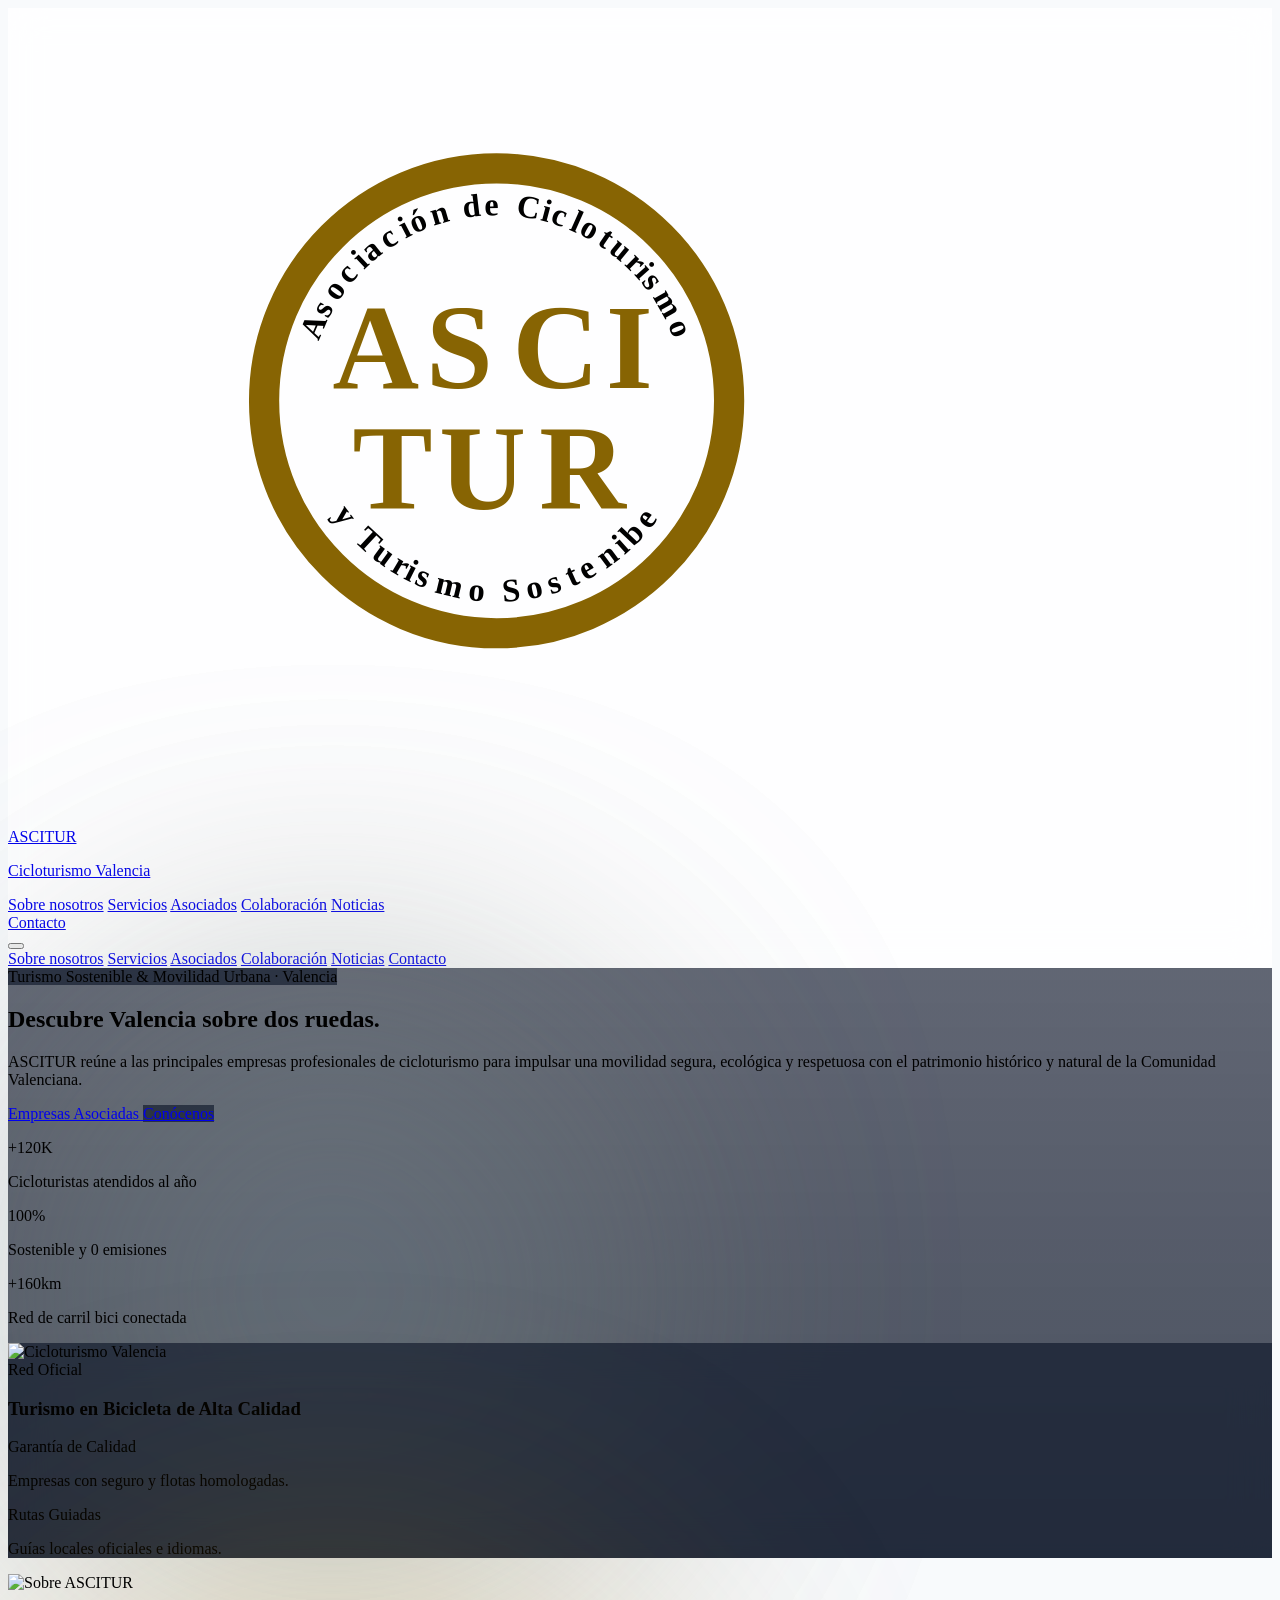
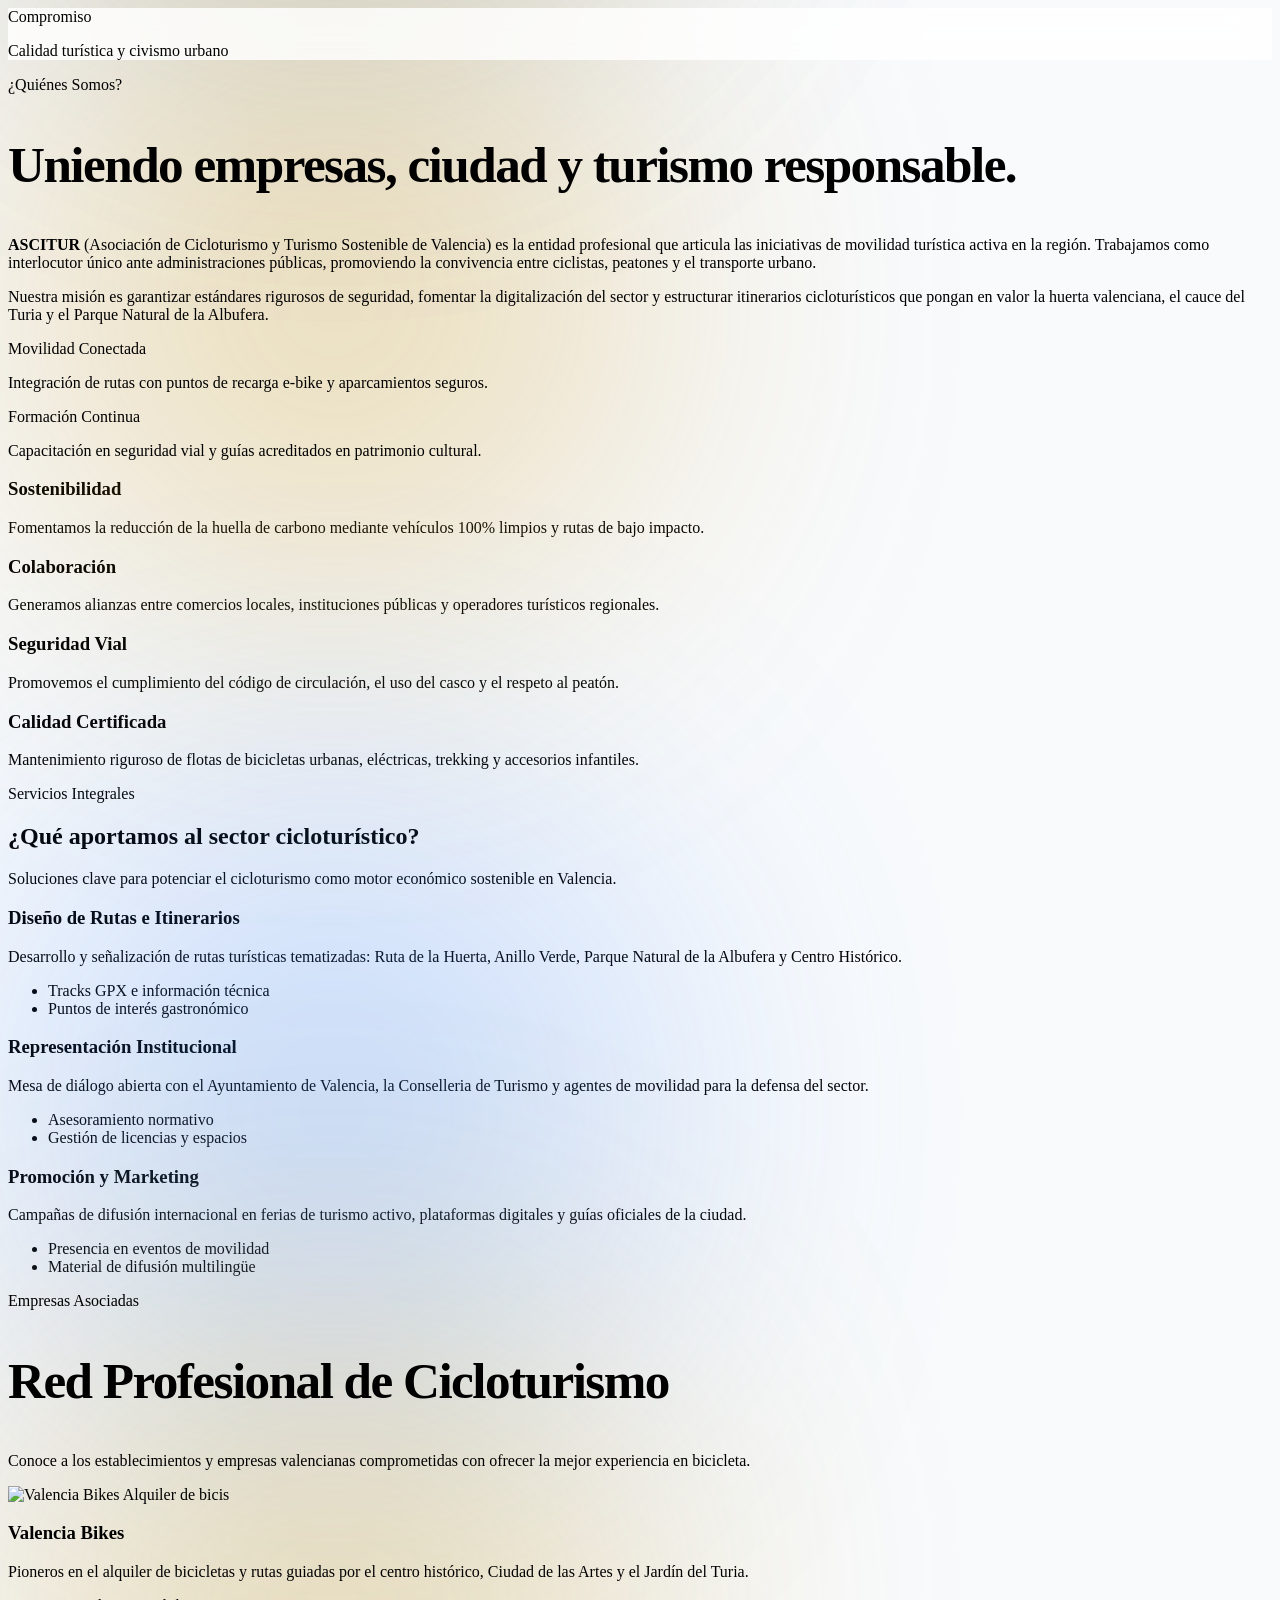
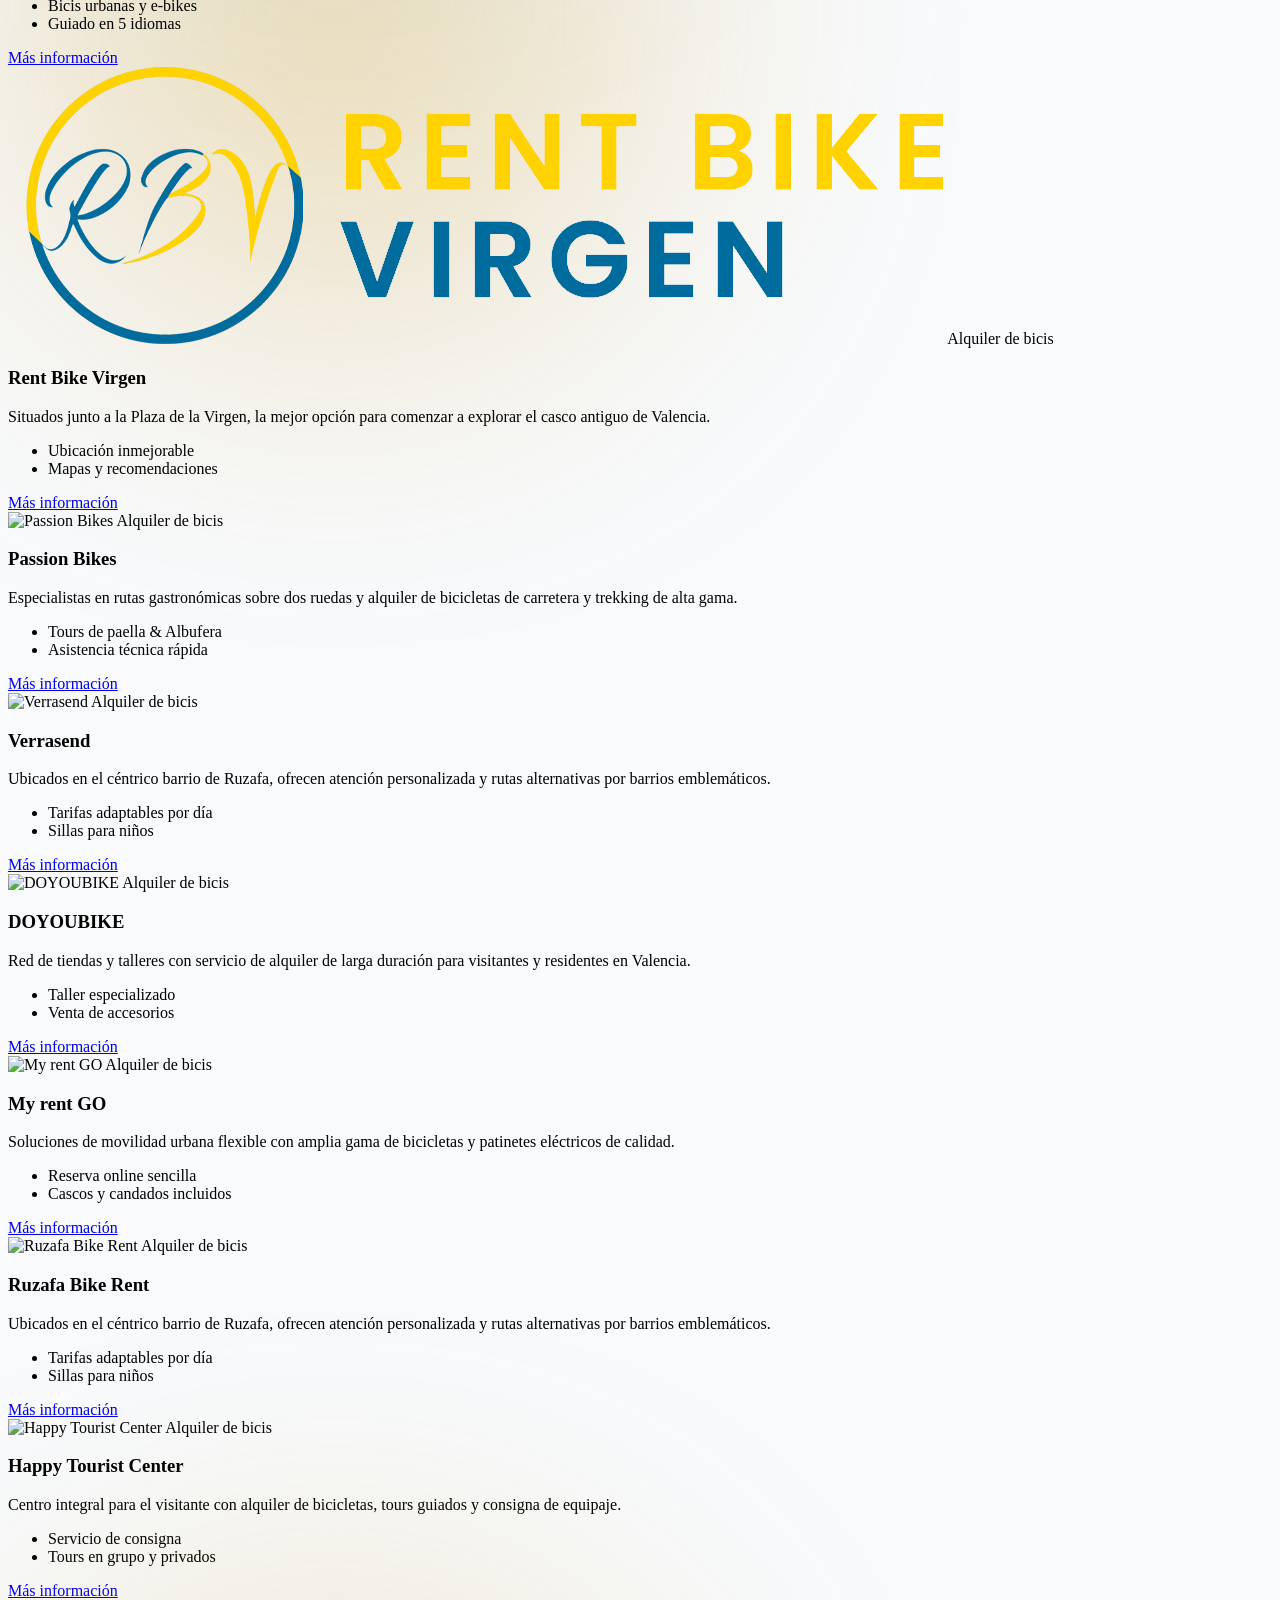
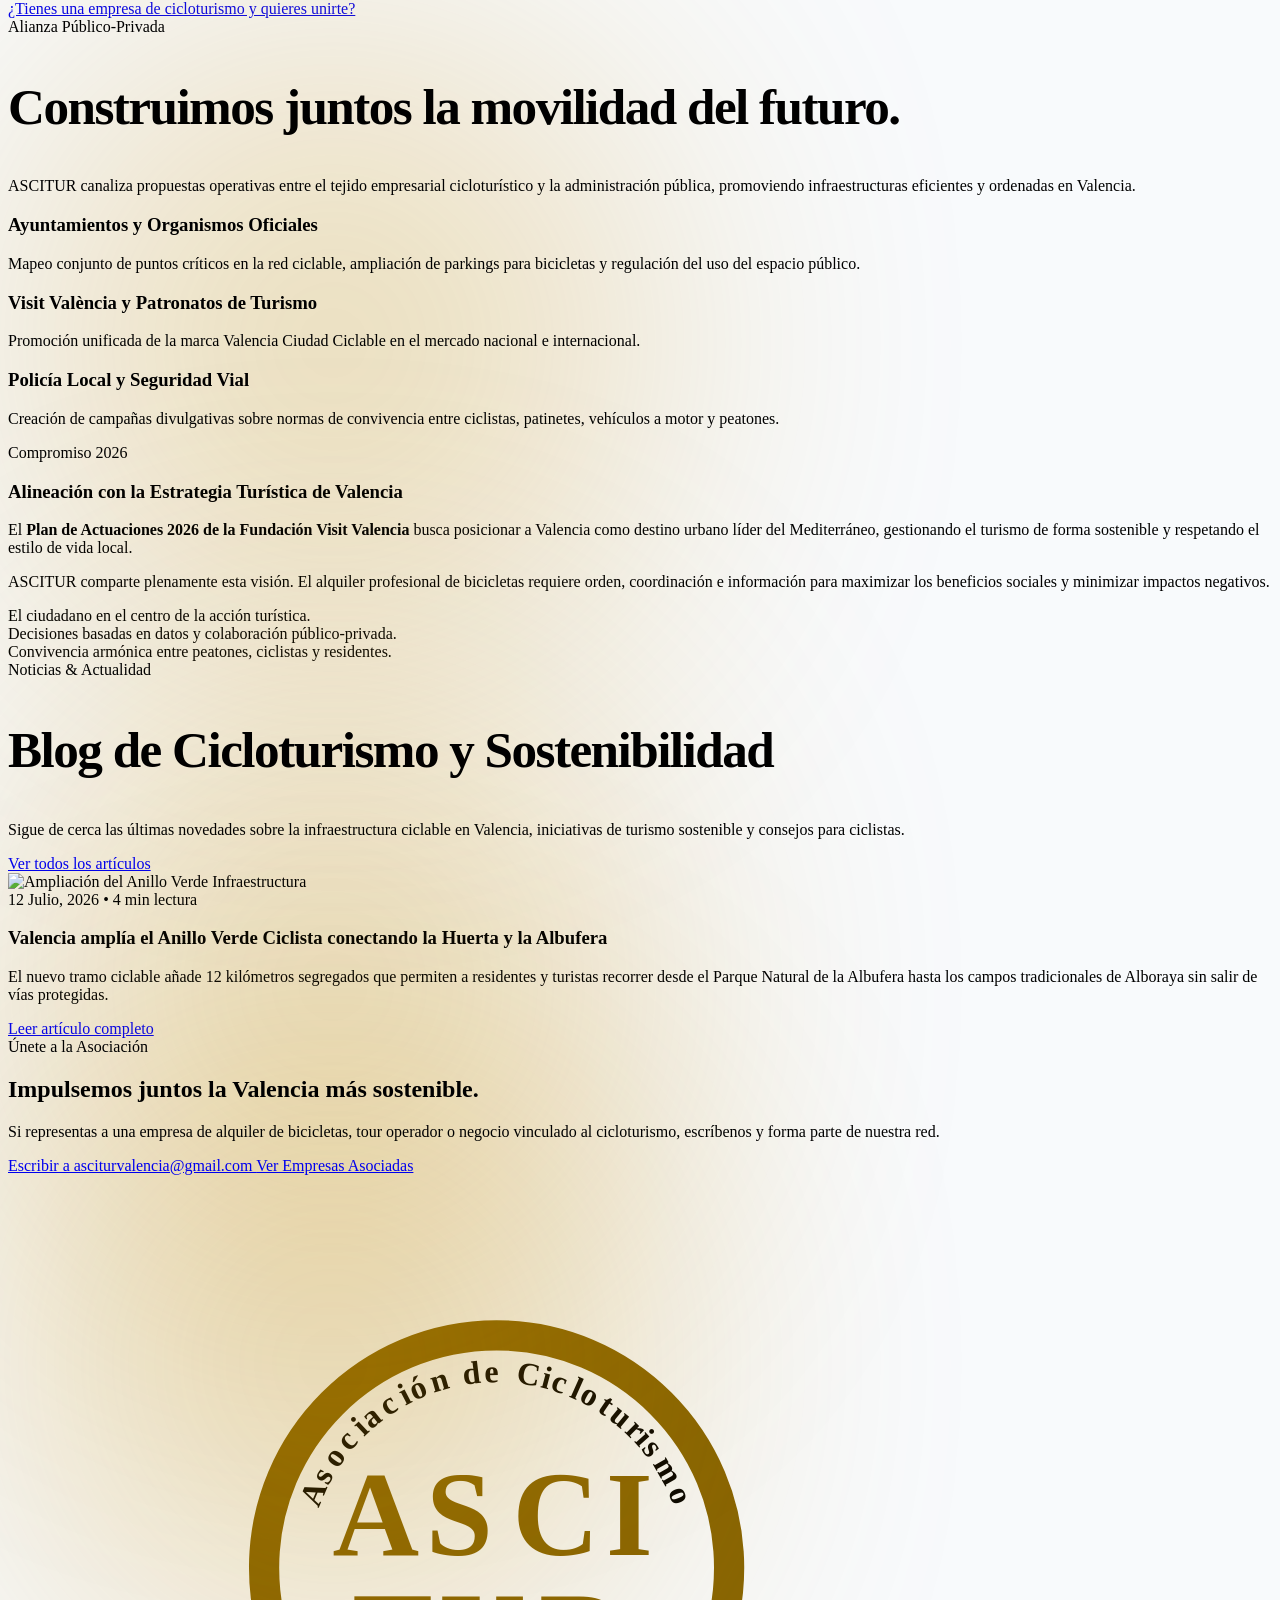
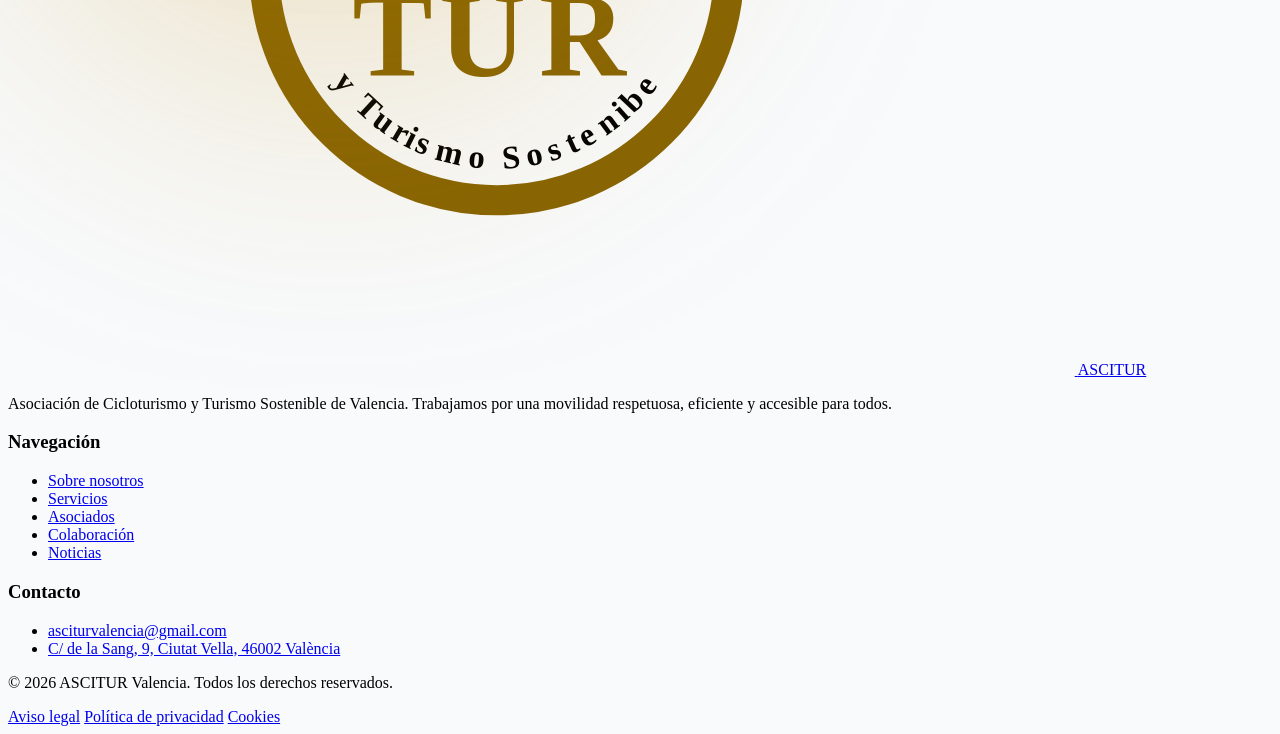
==== index.html @ dd9d4a16 "Update index.html" ====
<!DOCTYPE html>
<html lang="es">

<head>
    <meta charset="UTF-8">
    <meta name="viewport" content="width=device-width, initial-scale=1.0">
    <title>ASCITUR | Asociación de Cicloturismo y Turismo Sostenible</title>
    <meta name="description"
        content="ASCITUR promueve un turismo en bicicleta seguro, profesional y sostenible en Valencia.">
    <meta name="theme-color" content="#059669">
    <!-- Tailwind -->
    <script src="https://cdn.tailwindcss.com"></script>
    <!-- Lucide Icons -->
    <script src="https://unpkg.com/lucide@latest"></script>
    <!-- AOS -->
    <link href="https://unpkg.com/aos@2.3.4/dist/aos.css" rel="stylesheet">
    <!-- Font -->
    <link rel="preconnect" href="https://fonts.googleapis.com">
    <link rel="preconnect" href="https://fonts.gstatic.com" crossorigin>
    <link href="https://fonts.googleapis.com/css2?family=Plus+Jakarta+Sans:wght@300;400;500;600;700;800&display=swap"
        rel="stylesheet">

    <script>
        tailwind.config = {
            theme: {
                extend: {
                    colors: {
                        primary: "#9A6A00",      // oro scuro
                        secondary: "#4A3A16",    // marrone oliva
                        accent: "#C58B00",       // oro
                        cream: "#F8F5ED",        // avorio
                        dark: "#1F1A13"          // quasi nero caldo
                    }
                }
            }
        }
    </script>

    <style>
        html {
            scroll-behavior: smooth;
        }

        body {
            background: #f8fafc;
            overflow-x: hidden;
        }

        .hero-bg {
            background:
                linear-gradient(rgba(15, 23, 42, .65), rgba(15, 23, 42, .75)),
                url("https://images.unsplash.com/photo-1541625602330-2277a4c46182?auto=format&fit=crop&w=1920&q=80");
            background-size: cover;
            background-position: center;
        }

        .glass {
            backdrop-filter: blur(18px);
            background: rgba(255, 255, 255, .82);
        }

        .glass-dark {
            backdrop-filter: blur(20px);
            background: rgba(15, 23, 42, .65);
        }

        .glow {
            position: absolute;
            width: 650px;
            height: 650px;
            border-radius: 9999px;
            filter: blur(140px);
            opacity: .25;
            pointer-events: none;
        }

        .glow-gold {
            background: #C58B00;
        }

        .glow-blue {
            background: #3b82f6;
        }

        .section-title {
            font-size: clamp(2rem, 4vw, 3.25rem);
            font-weight: 800;
            line-height: 1.1;
            letter-spacing: -.03em;
        }

        .card {
            transition: all .35s ease;
        }

        .card:hover {
            transform: translateY(-6px);
            box-shadow: 0 20px 50px rgba(15, 23, 42, .12);
        }
    </style>
</head>

<body class="font-sans text-slate-800">

    <!-- NAVBAR -->
    <header id="navbar" class="fixed inset-x-0 top-0 z-50 transition-all duration-500">
        <div class="max-w-7xl mx-auto px-6">
            <nav class="glass mt-4 rounded-2xl border border-white/60 shadow-glass">
                <div class="h-20 flex items-center justify-between px-6">
                    <!-- Logo -->
                    <a href="#home" class="flex items-center gap-3 group">
                        <div class="flex items-center justify-center group-hover:scale-105 transition">
                            <img src="./images/Logo-Ascitur.svg" alt="ASCITUR" class="h-16 w-auto">
                        </div>
                        <div>
                            <p class="text-xl font-extrabold tracking-tight text-slate-900 leading-none">
                                ASCITUR
                            </p>
                            <p class="text-xs text-[#7B5600] font-semibold mt-1">
                                Cicloturismo Valencia
                            </p>
                        </div>
                    </a>

                    <!-- Desktop Nav -->
                    <div class="hidden lg:flex items-center gap-8">
                        <a href="#about" class="font-medium hover:text-[#9A6A00] transition">Sobre nosotros</a>
                        <a href="#services" class="font-medium hover:text-[#9A6A00] transition">Servicios</a>
                        <a href="#companies" class="font-medium hover:text-[#9A6A00] transition">Asociados</a>
                        <a href="#collaboration" class="font-medium hover:text-[#9A6A00] transition">Colaboración</a>
                        <a href="#blog" class="font-medium hover:text-[#9A6A00] transition">Noticias</a>
                    </div>

                    <!-- CTA -->
                    <div class="hidden lg:flex items-center gap-4">
                        <a href="mailto:asciturvalencia@gmail.com"
                            class="px-6 py-3 rounded-xl bg-[#9A6A00] hover:bg-[#7B5600] text-white font-semibold shadow-lg transition hover:scale-105">
                            Contacto
                        </a>
                    </div>

                    <!-- Mobile Menu Button -->
                    <button id="menuButton" class="lg:hidden p-2 rounded-xl text-slate-800" onclick="toggleMenu()"
                        aria-label="Abrir menú">
                        <i data-lucide="menu" class="w-7 h-7"></i>
                    </button>
                </div>
            </nav>
        </div>

        <!-- MOBILE MENU -->
        <div id="mobileMenu" class="hidden lg:hidden">
            <div class="mx-6 mt-3 glass rounded-2xl shadow-xl border border-white/50 p-6">
                <div class="flex flex-col gap-4 font-medium">
                    <a href="#about" onclick="toggleMenu()">Sobre nosotros</a>
                    <a href="#services" onclick="toggleMenu()">Servicios</a>
                    <a href="#companies" onclick="toggleMenu()">Asociados</a>
                    <a href="#collaboration" onclick="toggleMenu()">Colaboración</a>
                    <a href="#blog" onclick="toggleMenu()">Noticias</a>
                    <a href="mailto:asciturvalencia@gmail.com"
                        class="mt-2 text-center bg-[#9A6A00] text-white rounded-xl py-3 font-semibold">
                        Contacto
                    </a>
                </div>
            </div>
        </div>
    </header>

    <!-- HERO SECTION -->
    <section id="home" class="hero-bg relative min-h-screen flex items-center pt-28 pb-16 overflow-hidden">
        <div class="glow glow-gold -top-60 -right-48"></div>
        <div class="glow glow-blue bottom-0 -left-48"></div>

        <div class="relative z-10 max-w-7xl mx-auto px-6 w-full">
            <div class="grid lg:grid-cols-12 gap-12 items-center">

                <!-- LEFT -->
                <div class="lg:col-span-7" data-aos="fade-right">
                    <span
                        class="inline-flex items-center gap-2 px-4 py-2 rounded-full glass-dark border border-white/20 text-white text-sm font-semibold">
                        <i data-lucide="sparkles" class="w-4 h-4 text-[#D8A93A]"></i>
                        Turismo Sostenible &amp; Movilidad Urbana · Valencia
                    </span>

                    <h1
                        class="mt-6 text-4xl sm:text-6xl lg:text-7xl font-black text-white leading-[1.05] tracking-tight">
                        Descubre <span class="text-[#D8A93A]">Valencia</span> sobre dos ruedas.
                    </h1>

                    <p class="mt-6 text-lg sm:text-xl text-slate-200 leading-relaxed max-w-2xl">
                        ASCITUR reúne a las principales empresas profesionales de cicloturismo para impulsar una
                        movilidad segura, ecológica y respetuosa con el patrimonio histórico y natural de la Comunidad
                        Valenciana.
                    </p>

                    <div class="mt-8 flex flex-wrap gap-4">
                        <a href="#companies"
                            class="px-7 py-4 rounded-xl bg-[#9A6A00] hover:bg-[#C58B00] text-white font-bold shadow-hero transition hover:scale-105 flex items-center gap-2">
                            Empresas Asociadas
                            <i data-lucide="arrow-right" class="w-5 h-5"></i>
                        </a>
                        <a href="#about"
                            class="px-7 py-4 rounded-xl glass-dark text-white border border-white/30 hover:bg-white/20 transition font-semibold">
                            Conócenos
                        </a>
                    </div>

                    <!-- QUICK METRICS -->
                    <div class="grid grid-cols-3 gap-6 mt-12 pt-8 border-t border-white/15">
                        <div>
                            <p class="text-3xl sm:text-4xl font-extrabold text-[#D8A93A]">+120K</p>
                            <p class="text-xs sm:text-sm text-slate-300 mt-1">Cicloturistas atendidos al año</p>
                        </div>
                        <div>
                            <p class="text-3xl sm:text-4xl font-extrabold text-[#D8A93A]">100%</p>
                            <p class="text-xs sm:text-sm text-slate-300 mt-1">Sostenible y 0 emisiones</p>
                        </div>
                        <div>
                            <p class="text-3xl sm:text-4xl font-extrabold text-[#D8A93A]">+160km</p>
                            <p class="text-xs sm:text-sm text-slate-300 mt-1">Red de carril bici conectada</p>
                        </div>
                    </div>
                </div>

                <!-- RIGHT -->
                <div class="lg:col-span-5 relative" data-aos="fade-left">
                    <div class="glass-dark rounded-3xl border border-white/20 p-6 shadow-2xl">
                        <div class="relative rounded-2xl overflow-hidden h-72 sm:h-80">
                            <img src="https://images.unsplash.com/photo-1507035895480-2b3156c31fc8?auto=format&fit=crop&w=800&q=80"
                                alt="Cicloturismo Valencia" class="w-full h-full object-cover">
                            <div
                                class="absolute inset-0 bg-gradient-to-t from-slate-950/80 via-transparent to-transparent">
                            </div>
                            <div class="absolute bottom-4 left-4 right-4 text-white">
                                <span class="bg-[#9A6A00] text-xs font-bold px-2.5 py-1 rounded-md">Red Oficial</span>
                                <h3 class="text-lg font-bold mt-1">Turismo en Bicicleta de Alta Calidad</h3>
                            </div>
                        </div>

                        <div class="grid grid-cols-2 gap-4 mt-4">
                            <div class="bg-white/10 rounded-xl p-4 text-white backdrop-blur-md">
                                <i data-lucide="shield-check" class="w-6 h-6 text-[#D8A93A] mb-1"></i>
                                <p class="text-sm font-bold">Garantía de Calidad</p>
                                <p class="text-xs text-slate-300 mt-0.5">Empresas con seguro y flotas homologadas.</p>
                            </div>
                            <div class="bg-white/10 rounded-xl p-4 text-white backdrop-blur-md">
                                <i data-lucide="map-pin" class="w-6 h-6 text-[#D8A93A] mb-1"></i>
                                <p class="text-sm font-bold">Rutas Guiadas</p>
                                <p class="text-xs text-slate-300 mt-0.5">Guías locales oficiales e idiomas.</p>
                            </div>
                        </div>
                    </div>
                </div>

            </div>
        </div>
    </section>

    <!-- ABOUT SECTION -->
    <section id="about" class="py-16 md:py-20 bg-white relative overflow-hidden">
        <div class="glow glow-gold -right-72 top-40"></div>

        <div class="max-w-7xl mx-auto px-6 relative z-10">
            <div class="grid lg:grid-cols-2 gap-12 items-center">

                <!-- IMAGE -->
                <div data-aos="fade-right" class="relative">
                    <div class="rounded-3xl overflow-hidden shadow-2xl border border-slate-100 h-[480px]">
                        <img src="https://images.unsplash.com/photo-1571068316344-75bc76f77890?auto=format&fit=crop&w=900&q=80"
                            alt="Sobre ASCITUR" class="w-full h-full object-cover">
                    </div>

                    <div
                        class="absolute -bottom-6 -right-2 sm:right-6 glass rounded-2xl p-5 shadow-xl border border-slate-200/80 max-w-xs">
                        <div class="flex items-center gap-3">
                            <div
                                class="w-12 h-12 rounded-xl bg-[#9A6A00] text-white flex items-center justify-center shrink-0">
                                <i data-lucide="award" class="w-6 h-6"></i>
                            </div>
                            <div>
                                <p class="text-2xl font-extrabold text-slate-900 leading-none">Compromiso</p>
                                <p class="text-xs text-slate-600 mt-1">Calidad turística y civismo urbano</p>
                            </div>
                        </div>
                    </div>
                </div>

                <!-- TEXT -->
                <div data-aos="fade-left">
                    <span
                        class="inline-flex px-3.5 py-1.5 rounded-full bg-[#F4E7C1] text-[#5A3F00] text-xs font-bold tracking-wide uppercase">
                        ¿Quiénes Somos?
                    </span>

                    <h2 class="section-title mt-4 text-slate-900">
                        Uniendo empresas, ciudad y turismo responsable.
                    </h2>

                    <p class="mt-6 text-slate-600 leading-relaxed text-base sm:text-lg">
                        <strong>ASCITUR</strong> (Asociación de Cicloturismo y Turismo Sostenible de Valencia) es la
                        entidad profesional que articula las iniciativas de movilidad turística activa en la región.
                        Trabajamos como interlocutor único ante administraciones públicas, promoviendo la convivencia
                        entre ciclistas, peatones y el transporte urbano.
                    </p>

                    <p class="mt-4 text-slate-600 leading-relaxed text-base sm:text-lg">
                        Nuestra misión es garantizar estándares rigurosos de seguridad, fomentar la digitalización del
                        sector y estructurar itinerarios cicloturísticos que pongan en valor la huerta valenciana, el
                        cauce del Turia y el Parque Natural de la Albufera.
                    </p>

                    <!-- Core highlights grid -->
                    <div class="mt-8 grid grid-cols-1 sm:grid-cols-2 gap-4">
                        <div class="p-4 bg-slate-50 rounded-xl border border-slate-200/80">
                            <div class="flex items-center gap-2 font-bold text-slate-900 text-sm">
                                <i data-lucide="check-circle-2" class="w-5 h-5 text-[#9A6A00]"></i>
                                Movilidad Conectada
                            </div>
                            <p class="text-xs text-slate-600 mt-2 leading-relaxed">
                                Integración de rutas con puntos de recarga e-bike y aparcamientos seguros.
                            </p>
                        </div>
                        <div class="p-4 bg-slate-50 rounded-xl border border-slate-200/80">
                            <div class="flex items-center gap-2 font-bold text-slate-900 text-sm">
                                <i data-lucide="check-circle-2" class="w-5 h-5 text-[#9A6A00]"></i>
                                Formación Continua
                            </div>
                            <p class="text-xs text-slate-600 mt-2 leading-relaxed">
                                Capacitación en seguridad vial y guías acreditados en patrimonio cultural.
                            </p>
                        </div>
                    </div>

                </div>
            </div>

            <!-- VALUES -->
            <div class="grid md:grid-cols-2 lg:grid-cols-4 gap-6 mt-16">
                <div class="card rounded-2xl bg-slate-50 p-6 border border-slate-200/80">
                    <div class="w-12 h-12 rounded-xl bg-[#F4E7C1] text-[#7B5600] flex items-center justify-center mb-4">
                        <i data-lucide="leaf" class="w-6 h-6"></i>
                    </div>
                    <h3 class="text-lg font-bold text-slate-900">Sostenibilidad</h3>
                    <p class="mt-2 text-slate-600 text-sm leading-relaxed">
                        Fomentamos la reducción de la huella de carbono mediante vehículos 100% limpios y rutas de bajo
                        impacto.
                    </p>
                </div>

                <div class="card rounded-2xl bg-slate-50 p-6 border border-slate-200/80">
                    <div class="w-12 h-12 rounded-xl bg-[#F4E7C1] text-[#7B5600] flex items-center justify-center mb-4">
                        <i data-lucide="users" class="w-6 h-6"></i>
                    </div>
                    <h3 class="text-lg font-bold text-slate-900">Colaboración</h3>
                    <p class="mt-2 text-slate-600 text-sm leading-relaxed">
                        Generamos alianzas entre comercios locales, instituciones públicas y operadores turísticos
                        regionales.
                    </p>
                </div>

                <div class="card rounded-2xl bg-slate-50 p-6 border border-slate-200/80">
                    <div class="w-12 h-12 rounded-xl bg-[#F4E7C1] text-[#7B5600] flex items-center justify-center mb-4">
                        <i data-lucide="shield-check" class="w-6 h-6"></i>
                    </div>
                    <h3 class="text-lg font-bold text-slate-900">Seguridad Vial</h3>
                    <p class="mt-2 text-slate-600 text-sm leading-relaxed">
                        Promovemos el cumplimiento del código de circulación, el uso del casco y el respeto al peatón.
                    </p>
                </div>

                <div class="card rounded-2xl bg-slate-50 p-6 border border-slate-200/80">
                    <div class="w-12 h-12 rounded-xl bg-[#F4E7C1] text-[#7B5600] flex items-center justify-center mb-4">
                        <i data-lucide="badge-check" class="w-6 h-6"></i>
                    </div>
                    <h3 class="text-lg font-bold text-slate-900">Calidad Certificada</h3>
                    <p class="mt-2 text-slate-600 text-sm leading-relaxed">
                        Mantenimiento riguroso de flotas de bicicletas urbanas, eléctricas, trekking y accesorios
                        infantiles.
                    </p>
                </div>
            </div>
        </div>
    </section>

    <!-- SERVICES SECTION -->
    <section id="services" class="py-16 md:py-20 bg-slate-900 text-white relative overflow-hidden">
        <div class="glow glow-blue -left-60 top-20"></div>

        <div class="max-w-7xl mx-auto px-6 relative z-10">
            <div class="text-center max-w-3xl mx-auto">
                <span
                    class="inline-flex px-3.5 py-1.5 rounded-full bg-[#C58B00]/20 text-emerald-300 text-xs font-bold tracking-wide uppercase border border-[#9A6A00]/30">
                    Servicios Integrales
                </span>
                <h2 class="text-3xl sm:text-5xl font-black mt-4">¿Qué aportamos al sector cicloturístico?</h2>
                <p class="mt-4 text-slate-300 text-base sm:text-lg leading-relaxed">
                    Soluciones clave para potenciar el cicloturismo como motor económico sostenible en Valencia.
                </p>
            </div>

            <div class="grid md:grid-cols-3 gap-8 mt-12">
                <div
                    class="p-8 rounded-2xl bg-slate-800/80 border border-slate-700 shadow-lg hover:border-[#9A6A00]/50 transition">
                    <div class="w-12 h-12 rounded-xl bg-[#9A6A00] text-white flex items-center justify-center mb-6">
                        <i data-lucide="map" class="w-6 h-6"></i>
                    </div>
                    <h3 class="text-xl font-bold mb-3">Diseño de Rutas e Itinerarios</h3>
                    <p class="text-slate-300 text-sm leading-relaxed">
                        Desarrollo y señalización de rutas turísticas tematizadas: Ruta de la Huerta, Anillo Verde,
                        Parque Natural de la Albufera y Centro Histórico.
                    </p>
                    <ul class="mt-4 space-y-2 text-xs text-emerald-300">
                        <li class="flex items-center gap-2"><i data-lucide="check" class="w-4 h-4"></i> Tracks GPX e
                            información técnica</li>
                        <li class="flex items-center gap-2"><i data-lucide="check" class="w-4 h-4"></i> Puntos de
                            interés gastronómico</li>
                    </ul>
                </div>

                <div
                    class="p-8 rounded-2xl bg-slate-800/80 border border-slate-700 shadow-lg hover:border-[#9A6A00]/50 transition">
                    <div class="w-12 h-12 rounded-xl bg-[#9A6A00] text-white flex items-center justify-center mb-6">
                        <i data-lucide="building-2" class="w-6 h-6"></i>
                    </div>
                    <h3 class="text-xl font-bold mb-3">Representación Institucional</h3>
                    <p class="text-slate-300 text-sm leading-relaxed">
                        Mesa de diálogo abierta con el Ayuntamiento de Valencia, la Conselleria de Turismo y agentes de
                        movilidad para la defensa del sector.
                    </p>
                    <ul class="mt-4 space-y-2 text-xs text-emerald-300">
                        <li class="flex items-center gap-2"><i data-lucide="check" class="w-4 h-4"></i> Asesoramiento
                            normativo</li>
                        <li class="flex items-center gap-2"><i data-lucide="check" class="w-4 h-4"></i> Gestión de
                            licencias y espacios</li>
                    </ul>
                </div>

                <div
                    class="p-8 rounded-2xl bg-slate-800/80 border border-slate-700 shadow-lg hover:border-[#9A6A00]/50 transition">
                    <div class="w-12 h-12 rounded-xl bg-[#9A6A00] text-white flex items-center justify-center mb-6">
                        <i data-lucide="sparkles" class="w-6 h-6"></i>
                    </div>
                    <h3 class="text-xl font-bold mb-3">Promoción y Marketing</h3>
                    <p class="text-slate-300 text-sm leading-relaxed">
                        Campañas de difusión internacional en ferias de turismo activo, plataformas digitales y guías
                        oficiales de la ciudad.
                    </p>
                    <ul class="mt-4 space-y-2 text-xs text-emerald-300">
                        <li class="flex items-center gap-2"><i data-lucide="check" class="w-4 h-4"></i> Presencia en
                            eventos de movilidad</li>
                        <li class="flex items-center gap-2"><i data-lucide="check" class="w-4 h-4"></i> Material de
                            difusión multilingüe</li>
                    </ul>
                </div>
            </div>
        </div>
    </section>

    <!-- ASSOCIATED COMPANIES -->
    <section id="companies" class="py-16 md:py-20 bg-slate-50 relative overflow-hidden">
        <div class="glow glow-gold -left-80 top-40"></div>

        <div class="max-w-7xl mx-auto px-6 relative z-10">

            <!-- HEADER -->
            <div class="max-w-3xl mx-auto text-center" data-aos="fade-up">
                <span
                    class="inline-flex px-3.5 py-1.5 rounded-full bg-[#F4E7C1] text-[#5A3F00] text-xs font-bold tracking-wide uppercase">
                    Empresas Asociadas
                </span>
                <h2 class="section-title mt-4 text-slate-900">
                    Red Profesional de Cicloturismo
                </h2>
                <p class="mt-4 text-slate-600 text-base sm:text-lg">
                    Conoce a los establecimientos y empresas valencianas comprometidas con ofrecer la mejor experiencia
                    en bicicleta.
                </p>
            </div>

            <!-- GRID OF COMPANIES -->
            <div class="grid md:grid-cols-2 lg:grid-cols-4 gap-6 mt-12">

                <!-- CARD 1 -->
                <article
                    class="card bg-white rounded-2xl overflow-hidden border border-slate-200 shadow-sm flex flex-col justify-between"
                    data-aos="fade-up">
                    <div>
                        <div class="h-44 overflow-hidden relative">
                            <img src="https://images.unsplash.com/photo-1485965120184-e220f721d03e?auto=format&fit=crop&w=600&q=80"
                                alt="Valencia Bikes" class="w-full h-full object-cover">
                            <span
                                class="absolute top-3 left-3 bg-[#9A6A00] text-white text-[10px] font-bold uppercase tracking-wider px-2.5 py-1 rounded-md shadow">
                                Alquiler de bicis
                            </span>
                        </div>
                        <div class="p-5">
                            <h3 class="text-xl font-bold text-slate-900">Valencia Bikes</h3>
                            <p class="mt-2 text-slate-600 text-xs leading-relaxed">
                                Pioneros en el alquiler de bicicletas y rutas guiadas por el centro histórico, Ciudad de
                                las Artes y el Jardín del Turia.
                            </p>
                            <ul class="mt-4 space-y-1 text-xs text-slate-500">
                                <li class="flex items-center gap-1.5"><i data-lucide="check"
                                        class="w-3.5 h-3.5 text-[#9A6A00]"></i> Bicis urbanas y e-bikes</li>
                                <li class="flex items-center gap-1.5"><i data-lucide="check"
                                        class="w-3.5 h-3.5 text-[#9A6A00]"></i> Guiado en 5 idiomas</li>
                            </ul>
                        </div>
                    </div>
                    <div class="p-5 pt-0">
                        <a href="#contact"
                            class="inline-flex items-center gap-2 text-[#9A6A00] font-bold text-xs hover:text-[#7B5600]">
                            Más información <i data-lucide="arrow-right" class="w-4 h-4"></i>
                        </a>
                    </div>
                </article>

                <!-- CARD 2 -->
                <article
                    class="card bg-white rounded-2xl overflow-hidden border border-slate-200 shadow-sm flex flex-col justify-between"
                    data-aos="fade-up" data-aos-delay="400">
                    <div>
                        <div class="h-44 overflow-hidden relative bg-slate-50 p-4 flex items-center justify-center">
                            <img src="./images/loghi/Logo-con-nombre.png"
                                alt="RentBike Virgen" class="w-full h-full object-contain">
                            <span
                                class="absolute top-3 left-3 bg-[#9A6A00] text-white text-[10px] font-bold uppercase tracking-wider px-2.5 py-1 rounded-md shadow">
                                Alquiler de bicis
                            </span>
                        </div>
                        <div class="p-5">
                            <h3 class="text-xl font-bold text-slate-900">Rent Bike Virgen</h3>
                            <p class="mt-2 text-slate-600 text-xs leading-relaxed">
                                Situados junto a la Plaza de la Virgen, la mejor opción para comenzar a explorar el
                                casco antiguo de Valencia.
                            </p>
                            <ul class="mt-4 space-y-1 text-xs text-slate-500">
                                <li class="flex items-center gap-1.5"><i data-lucide="check"
                                        class="w-3.5 h-3.5 text-[#9A6A00]"></i> Ubicación inmejorable</li>
                                <li class="flex items-center gap-1.5"><i data-lucide="check"
                                        class="w-3.5 h-3.5 text-[#9A6A00]"></i> Mapas y recomendaciones</li>
                            </ul>
                        </div>
                    </div>
                    <div class="p-5 pt-0"> 
                        <a href="https://www.rentbikevirgen.com" target="_blank" rel="noopener noreferrer" class="inline-flex items-center gap-2 text-[#9A6A00] font-bold text-xs hover:text-[#7B5600] transition-colors">
                            Más información <i data-lucide="arrow-right" class="w-4 h-4"></i>
                        </a>
                    </div>
                </article>

                <!-- CARD 3 -->
                <article
                    class="card bg-white rounded-2xl overflow-hidden border border-slate-200 shadow-sm flex flex-col justify-between"
                    data-aos="fade-up" data-aos-delay="100">
                    <div>
                        <div class="h-44 overflow-hidden relative">
                            <img src="https://images.unsplash.com/photo-1511994298241-608e28f14fde?auto=format&fit=crop&w=600&q=80"
                                alt="Passion Bikes" class="w-full h-full object-cover">
                            <span
                                class="absolute top-3 left-3 bg-[#9A6A00] text-white text-[10px] font-bold uppercase tracking-wider px-2.5 py-1 rounded-md shadow">
                                Alquiler de bicis
                            </span>
                        </div>
                        <div class="p-5">
                            <h3 class="text-xl font-bold text-slate-900">Passion Bikes</h3>
                            <p class="mt-2 text-slate-600 text-xs leading-relaxed">
                                Especialistas en rutas gastronómicas sobre dos ruedas y alquiler de bicicletas de
                                carretera y trekking de alta gama.
                            </p>
                            <ul class="mt-4 space-y-1 text-xs text-slate-500">
                                <li class="flex items-center gap-1.5"><i data-lucide="check"
                                        class="w-3.5 h-3.5 text-[#9A6A00]"></i> Tours de paella &amp; Albufera</li>
                                <li class="flex items-center gap-1.5"><i data-lucide="check"
                                        class="w-3.5 h-3.5 text-[#9A6A00]"></i> Asistencia técnica rápida</li>
                            </ul>
                        </div>
                    </div>
                    <div class="p-5 pt-0"> 
                        <a href="https://www.passionbike.net/" target="_blank" rel="noopener noreferrer" class="inline-flex items-center gap-2 text-[#9A6A00] font-bold text-xs hover:text-[#7B5600] transition-colors">
                            Más información <i data-lucide="arrow-right" class="w-4 h-4"></i>
                        </a>
                    </div>
                </article>

                <!-- CARD 4 -->
                <article
                    class="card bg-white rounded-2xl overflow-hidden border border-slate-200 shadow-sm flex flex-col justify-between"
                    data-aos="fade-up" data-aos-delay="200">
                    <div>
                        <div class="h-44 overflow-hidden relative">
                            <img src="https://images.unsplash.com/photo-1532298229144-0ec0c57515c7?auto=format&fit=crop&w=600&q=80"
                                alt="Verrasend" class="w-full h-full object-cover">
                            <span
                                class="absolute top-3 left-3 bg-[#9A6A00] text-white text-[10px] font-bold uppercase tracking-wider px-2.5 py-1 rounded-md shadow">
                                Alquiler de bicis
                            </span>
                        </div>
                        <div class="p-5">
                            <h3 class="text-xl font-bold text-slate-900">Verrasend</h3>
                            <p class="mt-2 text-slate-600 text-xs leading-relaxed">
                                Ubicados en el céntrico barrio de Ruzafa, ofrecen atención personalizada y rutas
                                alternativas por barrios emblemáticos.
                            </p>
                            <ul class="mt-4 space-y-1 text-xs text-slate-500">
                                <li class="flex items-center gap-1.5"><i data-lucide="check"
                                        class="w-3.5 h-3.5 text-[#9A6A00]"></i> Tarifas adaptables por día</li>
                                <li class="flex items-center gap-1.5"><i data-lucide="check"
                                        class="w-3.5 h-3.5 text-[#9A6A00]"></i> Sillas para niños</li>
                            </ul>
                        </div>
                    </div>
                    <div class="p-5 pt-0"> 
                        <a href="https://www.verrassendvalencia.nl/" target="_blank" rel="noopener noreferrer" class="inline-flex items-center gap-2 text-[#9A6A00] font-bold text-xs hover:text-[#7B5600] transition-colors">
                            Más información <i data-lucide="arrow-right" class="w-4 h-4"></i>
                        </a>
                    </div>
                </article>

                <!-- CARD 5 -->
                <article
                    class="card bg-white rounded-2xl overflow-hidden border border-slate-200 shadow-sm flex flex-col justify-between"
                    data-aos="fade-up" data-aos-delay="300">
                    <div>
                        <div class="h-44 overflow-hidden relative">
                            <img src="https://images.unsplash.com/photo-1505705694340-019e1e335916?auto=format&fit=crop&w=600&q=80"
                                alt="DOYOUBIKE" class="w-full h-full object-cover">
                            <span
                                class="absolute top-3 left-3 bg-[#9A6A00] text-white text-[10px] font-bold uppercase tracking-wider px-2.5 py-1 rounded-md shadow">
                                Alquiler de bicis
                            </span>
                        </div>
                        <div class="p-5">
                            <h3 class="text-xl font-bold text-slate-900">DOYOUBIKE</h3>
                            <p class="mt-2 text-slate-600 text-xs leading-relaxed">
                                Red de tiendas y talleres con servicio de alquiler de larga duración para visitantes y
                                residentes en Valencia.
                            </p>
                            <ul class="mt-4 space-y-1 text-xs text-slate-500">
                                <li class="flex items-center gap-1.5"><i data-lucide="check"
                                        class="w-3.5 h-3.5 text-[#9A6A00]"></i> Taller especializado</li>
                                <li class="flex items-center gap-1.5"><i data-lucide="check"
                                        class="w-3.5 h-3.5 text-[#9A6A00]"></i> Venta de accesorios</li>
                            </ul>
                        </div>
                    </div>
                    <div class="p-5 pt-0"> 
                        <a href="https://doyoubikerental.com/" target="_blank" rel="noopener noreferrer" class="inline-flex items-center gap-2 text-[#9A6A00] font-bold text-xs hover:text-[#7B5600] transition-colors">
                            Más información <i data-lucide="arrow-right" class="w-4 h-4"></i>
                        </a>
                    </div>
                </article>

                <!-- CARD 6 -->
                <article
                    class="card bg-white rounded-2xl overflow-hidden border border-slate-200 shadow-sm flex flex-col justify-between"
                    data-aos="fade-up" data-aos-delay="100">
                    <div>
                        <div class="h-44 overflow-hidden relative">
                            <img src="https://images.unsplash.com/photo-1507035895480-2b3156c31fc8?auto=format&fit=crop&w=600&q=80"
                                alt="My rent GO" class="w-full h-full object-cover">
                            <span
                                class="absolute top-3 left-3 bg-[#9A6A00] text-white text-[10px] font-bold uppercase tracking-wider px-2.5 py-1 rounded-md shadow">
                                Alquiler de bicis
                            </span>
                        </div>
                        <div class="p-5">
                            <h3 class="text-xl font-bold text-slate-900">My rent GO</h3>
                            <p class="mt-2 text-slate-600 text-xs leading-relaxed">
                                Soluciones de movilidad urbana flexible con amplia gama de bicicletas y patinetes
                                eléctricos de calidad.
                            </p>
                            <ul class="mt-4 space-y-1 text-xs text-slate-500">
                                <li class="flex items-center gap-1.5"><i data-lucide="check"
                                        class="w-3.5 h-3.5 text-[#9A6A00]"></i> Reserva online sencilla</li>
                                <li class="flex items-center gap-1.5"><i data-lucide="check"
                                        class="w-3.5 h-3.5 text-[#9A6A00]"></i> Cascos y candados incluidos</li>
                            </ul>
                        </div>
                    </div>
                    <div class="p-5 pt-0">
                        <a href="#contact"
                            class="inline-flex items-center gap-2 text-[#9A6A00] font-bold text-xs hover:text-[#7B5600]">
                            Más información <i data-lucide="arrow-right" class="w-4 h-4"></i>
                        </a>
                    </div>
                </article>

                <!-- CARD 7 -->
                <article
                    class="card bg-white rounded-2xl overflow-hidden border border-slate-200 shadow-sm flex flex-col justify-between"
                    data-aos="fade-up" data-aos-delay="200">
                    <div>
                        <div class="h-44 overflow-hidden relative">
                            <img src="https://images.unsplash.com/photo-1532298229144-0ec0c57515c7?auto=format&fit=crop&w=600&q=80"
                                alt="Ruzafa Bike Rent" class="w-full h-full object-cover">
                            <span
                                class="absolute top-3 left-3 bg-[#9A6A00] text-white text-[10px] font-bold uppercase tracking-wider px-2.5 py-1 rounded-md shadow">
                                Alquiler de bicis
                            </span>
                        </div>
                        <div class="p-5">
                            <h3 class="text-xl font-bold text-slate-900">Ruzafa Bike Rent</h3>
                            <p class="mt-2 text-slate-600 text-xs leading-relaxed">
                                Ubicados en el céntrico barrio de Ruzafa, ofrecen atención personalizada y rutas
                                alternativas por barrios emblemáticos.
                            </p>
                            <ul class="mt-4 space-y-1 text-xs text-slate-500">
                                <li class="flex items-center gap-1.5"><i data-lucide="check"
                                        class="w-3.5 h-3.5 text-[#9A6A00]"></i> Tarifas adaptables por día</li>
                                <li class="flex items-center gap-1.5"><i data-lucide="check"
                                        class="w-3.5 h-3.5 text-[#9A6A00]"></i> Sillas para niños</li>
                            </ul>
                        </div>
                    </div>
                    <div class="p-5 pt-0"> 
                        <a href="https://www.ruzafabikerent.com" target="_blank" rel="noopener noreferrer" class="inline-flex items-center gap-2 text-[#9A6A00] font-bold text-xs hover:text-[#7B5600] transition-colors">
                            Más información <i data-lucide="arrow-right" class="w-4 h-4"></i>
                        </a>
                    </div>
                </article>

                <!-- CARD 8 -->
                <article
                    class="card bg-white rounded-2xl overflow-hidden border border-slate-200 shadow-sm flex flex-col justify-between"
                    data-aos="fade-up" data-aos-delay="300">
                    <div>
                        <div class="h-44 overflow-hidden relative">
                            <img src="https://images.unsplash.com/photo-1571068316344-75bc76f77890?auto=format&fit=crop&w=600&q=80"
                                alt="Happy Tourist Center" class="w-full h-full object-cover">
                            <span
                                class="absolute top-3 left-3 bg-[#9A6A00] text-white text-[10px] font-bold uppercase tracking-wider px-2.5 py-1 rounded-md shadow">
                                Alquiler de bicis
                            </span>
                        </div>
                        <div class="p-5">
                            <h3 class="text-xl font-bold text-slate-900">Happy Tourist Center</h3>
                            <p class="mt-2 text-slate-600 text-xs leading-relaxed">
                                Centro integral para el visitante con alquiler de bicicletas, tours guiados y consigna
                                de equipaje.
                            </p>
                            <ul class="mt-4 space-y-1 text-xs text-slate-500">
                                <li class="flex items-center gap-1.5"><i data-lucide="check"
                                        class="w-3.5 h-3.5 text-[#9A6A00]"></i> Servicio de consigna</li>
                                <li class="flex items-center gap-1.5"><i data-lucide="check"
                                        class="w-3.5 h-3.5 text-[#9A6A00]"></i> Tours en grupo y privados</li>
                            </ul>
                        </div>
                    </div>
                    <div class="p-5 pt-0">
                        <a href="#contact"
                            class="inline-flex items-center gap-2 text-[#9A6A00] font-bold text-xs hover:text-[#7B5600]">
                            Más información <i data-lucide="arrow-right" class="w-4 h-4"></i>
                        </a>
                    </div>
                </article>
 
            </div>

            <!-- CALL TO ACTION FOR NEW MEMBERS -->
            <div class="mt-12 text-center" data-aos="fade-up">
                <a href="#contact"
                    class="inline-flex items-center gap-2 px-8 py-4 rounded-xl bg-slate-900 hover:bg-[#7B5600] text-white font-bold transition shadow-lg text-sm">
                    ¿Tienes una empresa de cicloturismo y quieres unirte?
                    <i data-lucide="plus-circle" class="w-5 h-5"></i>
                </a>
            </div>

        </div>
    </section>

    <!-- COLLABORATION SECTION -->
    <section id="collaboration" class="py-16 md:py-20 bg-white relative overflow-hidden">
        <div class="glow glow-gold -right-80 top-20"></div>

        <div class="max-w-7xl mx-auto px-6 relative z-10">

            <div class="grid lg:grid-cols-12 gap-12 items-center">

                <!-- LEFT TEXT & TIMELINE -->
                <div class="lg:col-span-7" data-aos="fade-right">
                    <span
                        class="inline-flex px-3.5 py-1.5 rounded-full bg-[#F4E7C1] text-[#5A3F00] text-xs font-bold tracking-wide uppercase">
                        Alianza Público-Privada
                    </span>

                    <h2 class="section-title mt-4 text-slate-900">
                        Construimos juntos la movilidad del futuro.
                    </h2>

                    <p class="mt-4 text-slate-600 leading-relaxed text-base">
                        ASCITUR canaliza propuestas operativas entre el tejido empresarial cicloturístico y la
                        administración pública, promoviendo infraestructuras eficientes y ordenadas en Valencia.
                    </p>

                    <div class="mt-8 space-y-6">

                        <div class="flex gap-4">
                            <div
                                class="w-12 h-12 rounded-xl bg-[#9A6A00] text-white flex items-center justify-center shrink-0 shadow">
                                <i data-lucide="landmark" class="w-6 h-6"></i>
                            </div>
                            <div>
                                <h3 class="text-base font-bold text-slate-900">Ayuntamientos y Organismos Oficiales</h3>
                                <p class="mt-1 text-slate-600 text-xs leading-relaxed">
                                    Mapeo conjunto de puntos críticos en la red ciclable, ampliación de parkings para
                                    bicicletas y regulación del uso del espacio público.
                                </p>
                            </div>
                        </div>

                        <div class="flex gap-4">
                            <div
                                class="w-12 h-12 rounded-xl bg-[#9A6A00] text-white flex items-center justify-center shrink-0 shadow">
                                <i data-lucide="map-pin" class="w-6 h-6"></i>
                            </div>
                            <div>
                                <h3 class="text-base font-bold text-slate-900">Visit València y Patronatos de Turismo</h3>
                                <p class="mt-1 text-slate-600 text-xs leading-relaxed">
                                    Promoción unificada de la marca Valencia Ciudad Ciclable en el mercado nacional e
                                    internacional.
                                </p>
                            </div>
                        </div>

                        <div class="flex gap-4">
                            <div
                                class="w-12 h-12 rounded-xl bg-[#9A6A00] text-white flex items-center justify-center shrink-0 shadow">
                                <i data-lucide="traffic-cone" class="w-6 h-6"></i>
                            </div>
                            <div>
                                <h3 class="text-base font-bold text-slate-900">Policía Local y Seguridad Vial</h3>
                                <p class="mt-1 text-slate-600 text-xs leading-relaxed">
                                    Creación de campañas divulgativas sobre normas de convivencia entre ciclistas,
                                    patinetes, vehículos a motor y peatones.
                                </p>
                            </div>
                        </div>

                    </div>
                </div>

                <!-- RIGHT BLOCK: STRATEGIC ALIGNMENT -->
                <div class="lg:col-span-5" data-aos="fade-left">
                    <div class="p-8 rounded-3xl bg-slate-900 text-white shadow-2xl border border-slate-800 relative">
                        <div class="w-12 h-12 rounded-xl bg-[#9A6A00] text-white flex items-center justify-center mb-6">
                            <i data-lucide="compass" class="w-6 h-6"></i>
                        </div>
                        <span class="text-[#D8A93A] text-xs font-bold uppercase tracking-wider block mb-2">Compromiso 2026</span>
                        <h3 class="text-2xl font-bold mb-4">Alineación con la Estrategia Turística de Valencia</h3>
                        
                        <p class="text-slate-300 text-sm leading-relaxed mb-4">
                            El <strong>Plan de Actuaciones 2026 de la Fundación Visit Valencia</strong> busca posicionar a Valencia como destino urbano líder del Mediterráneo, gestionando el turismo de forma sostenible y respetando el estilo de vida local.
                        </p>
                        
                        <p class="text-slate-300 text-sm leading-relaxed mb-6">
                            ASCITUR comparte plenamente esta visión. El alquiler profesional de bicicletas requiere orden, coordinación e información para maximizar los beneficios sociales y minimizar impactos negativos.
                        </p>

                        <div class="pt-4 border-t border-slate-800 space-y-3 text-xs text-emerald-300">
                            <div class="flex items-start gap-2">
                                <i data-lucide="check-circle-2" class="w-4 h-4 text-[#D8A93A] shrink-0 mt-0.5"></i>
                                <span>El ciudadano en el centro de la acción turística.</span>
                            </div>
                            <div class="flex items-start gap-2">
                                <i data-lucide="check-circle-2" class="w-4 h-4 text-[#D8A93A] shrink-0 mt-0.5"></i>
                                <span>Decisiones basadas en datos y colaboración público-privada.</span>
                            </div>
                            <div class="flex items-start gap-2">
                                <i data-lucide="check-circle-2" class="w-4 h-4 text-[#D8A93A] shrink-0 mt-0.5"></i>
                                <span>Convivencia armónica entre peatones, ciclistas y residentes.</span>
                            </div>
                        </div>
                    </div>
                </div>

            </div>

        </div>
    </section>

    <!-- BLOG / NEWS SECTION -->
    <section id="blog" class="py-16 md:py-20 bg-slate-50 relative overflow-hidden">
        <div class="glow glow-gold -left-80 bottom-0"></div>

        <div class="max-w-7xl mx-auto px-6 relative z-10">

            <!-- HEADER -->
            <div class="flex flex-col md:flex-row md:items-end justify-between gap-6" data-aos="fade-up">
                <div class="max-w-2xl">
                    <span
                        class="inline-flex px-3.5 py-1.5 rounded-full bg-[#F4E7C1] text-[#5A3F00] text-xs font-bold tracking-wide uppercase">
                        Noticias &amp; Actualidad
                    </span>
                    <h2 class="section-title mt-3 text-slate-900">
                        Blog de Cicloturismo y Sostenibilidad
                    </h2>
                    <p class="mt-3 text-slate-600 text-base">
                        Sigue de cerca las últimas novedades sobre la infraestructura ciclable en Valencia, iniciativas
                        de turismo sostenible y consejos para ciclistas.
                    </p>
                </div>

                <a href="#blog"
                    class="inline-flex items-center gap-2 px-5 py-3 rounded-xl bg-white border border-slate-200 text-sm font-bold text-slate-700 hover:border-[#9A6A00] hover:text-[#9A6A00] transition shadow-sm shrink-0">
                    Ver todos los artículos
                    <i data-lucide="arrow-right" class="w-4 h-4"></i>
                </a>
            </div>

            <!-- ARTICLES CONTAINER -->
            <div class="grid md:grid-cols-3 gap-8 mt-12">

                <!-- ARTICLE 1 -->
                <article
                    class="card bg-white rounded-2xl overflow-hidden border border-slate-200 shadow-sm flex flex-col justify-between"
                    data-aos="fade-up">
                    <div>
                        <div class="h-52 overflow-hidden relative">
                            <img src="https://images.unsplash.com/photo-1541625602330-2277a4c46182?auto=format&fit=crop&w=600&q=80"
                                alt="Ampliación del Anillo Verde" class="w-full h-full object-cover">
                            <span
                                class="absolute top-3 left-3 bg-[#9A6A00] text-white text-[10px] font-bold uppercase tracking-wider px-2.5 py-1 rounded-md shadow">
                                Infraestructura
                            </span>
                        </div>
                        <div class="p-6">
                            <div class="flex items-center gap-2 text-xs text-slate-500 mb-2">
                                <i data-lucide="calendar" class="w-3.5 h-3.5 text-[#9A6A00]"></i>
                                <span>12 Julio, 2026</span>
                                <span>•</span>
                                <span>4 min lectura</span>
                            </div>
                            <h3 class="text-xl font-bold text-slate-900 hover:text-[#9A6A00] transition">
                                Valencia amplía el Anillo Verde Ciclista conectando la Huerta y la Albufera
                            </h3>
                            <p class="mt-3 text-slate-600 text-xs leading-relaxed">
                                El nuevo tramo ciclable añade 12 kilómetros segregados que permiten a residentes y
                                turistas recorrer desde el Parque Natural de la Albufera hasta los campos tradicionales
                                de Alboraya sin salir de vías protegidas.
                            </p>
                        </div>
                    </div>
                    <div class="p-6 pt-0">
                        <a href="./blog-posts/articulo-1.html"
                            class="inline-flex items-center gap-2 text-[#9A6A00] font-bold text-xs hover:text-[#7B5600]">
                            Leer artículo completo <i data-lucide="arrow-right" class="w-4 h-4"></i>
                        </a>
                    </div>
                </article>
            </div>

        </div>
    </section>

    <!-- CONTACT CTA -->
    <section id="contact" class="relative py-16 md:py-20 overflow-hidden bg-slate-950">
        <div class="absolute inset-0 bg-gradient-to-br from-[#3F2C00] via-slate-950 to-slate-950"></div>
        <div class="glow glow-gold top-0 right-0"></div>

        <div class="relative z-10 max-w-4xl mx-auto px-6 text-center" data-aos="fade-up">
            <span
                class="inline-flex px-4 py-1.5 rounded-full bg-white/10 border border-white/20 text-emerald-300 text-xs font-bold tracking-wide uppercase">
                Únete a la Asociación
            </span>

            <h2 class="mt-6 text-3xl sm:text-5xl font-black text-white tracking-tight leading-tight">
                Impulsemos juntos la Valencia más sostenible.
            </h2>

            <p class="mt-6 text-base sm:text-lg text-slate-300 max-w-2xl mx-auto leading-relaxed">
                Si representas a una empresa de alquiler de bicicletas, tour operador o negocio vinculado al
                cicloturismo, escríbenos y forma parte de nuestra red.
            </p>

            <div class="mt-10 flex flex-col sm:flex-row justify-center gap-4">
                <a href="mailto:asciturvalencia@gmail.com"
                    class="inline-flex items-center justify-center gap-2 px-8 py-4 rounded-xl bg-[#C58B00] hover:bg-[#A37300] text-slate-950 font-black text-base transition hover:scale-105 shadow-xl">
                    <i data-lucide="mail" class="w-5 h-5"></i>
                    Escribir a asciturvalencia@gmail.com
                </a>

                <a href="#companies"
                    class="inline-flex items-center justify-center gap-2 px-8 py-4 rounded-xl bg-white/10 hover:bg-white/20 text-white border border-white/20 font-bold text-base transition">
                    Ver Empresas Asociadas
                    <i data-lucide="arrow-right" class="w-5 h-5"></i>
                </a>
            </div>
        </div>
    </section>

    <!-- FOOTER -->
    <footer class="bg-slate-950 text-slate-400 border-t border-white/10">
        <div class="max-w-7xl mx-auto px-6 py-12">
            <div class="grid md:grid-cols-4 gap-8">

                <!-- BRAND -->
                <div class="md:col-span-2">
                    <a href="#home" class="flex items-center gap-3">
                        <img src="./images/Logo-Ascitur.svg" alt="ASCITUR" class="h-16 w-auto">
                        <span class="text-xl font-black text-white">ASCITUR</span>
                    </a>

                    <p class="mt-4 text-xs sm:text-sm text-slate-400 max-w-sm leading-relaxed">
                        Asociación de Cicloturismo y Turismo Sostenible de Valencia. Trabajamos por una movilidad
                        respetuosa, eficiente y accesible para todos.
                    </p>

                    <!-- SOCIAL -->
                    <div class="flex gap-3 mt-6">
                        <a href="#"
                            class="w-9 h-9 rounded-lg bg-white/5 hover:bg-[#9A6A00] flex items-center justify-center transition text-white"
                            aria-label="Instagram">
                            <i data-lucide="instagram" class="w-4 h-4"></i>
                        </a>
                        <a href="#"
                            class="w-9 h-9 rounded-lg bg-white/5 hover:bg-[#9A6A00] flex items-center justify-center transition text-white"
                            aria-label="LinkedIn">
                            <i data-lucide="linkedin" class="w-4 h-4"></i>
                        </a>
                        <a href="#"
                            class="w-9 h-9 rounded-lg bg-white/5 hover:bg-[#9A6A00] flex items-center justify-center transition text-white"
                            aria-label="Facebook">
                            <i data-lucide="facebook" class="w-4 h-4"></i>
                        </a>
                    </div>
                </div>

                <!-- LINKS -->
                <div>
                    <h3 class="text-white font-bold text-sm mb-4">Navegación</h3>
                    <ul class="space-y-2.5 text-xs sm:text-sm">
                        <li><a href="#about" class="hover:text-[#D8A93A] transition">Sobre nosotros</a></li>
                        <li><a href="#services" class="hover:text-[#D8A93A] transition">Servicios</a></li>
                        <li><a href="#companies" class="hover:text-[#D8A93A] transition">Asociados</a></li>
                        <li><a href="#collaboration" class="hover:text-[#D8A93A] transition">Colaboración</a></li>
                        <li><a href="#blog" class="hover:text-[#D8A93A] transition">Noticias</a></li>
                    </ul>
                </div>

                <!-- CONTACT -->
                <div>
                    <h3 class="text-white font-bold text-sm mb-4">Contacto</h3>
                    <ul class="space-y-2.5 text-xs sm:text-sm">
                        <li class="flex items-center gap-2">
                            <i data-lucide="mail" class="w-4 h-4 text-[#D8A93A]"></i>
                            <a href="mailto:asciturvalencia@gmail.com"
                                class="hover:text-[#D8A93A] transition">asciturvalencia@gmail.com</a>
                        </li>
                        <li class="flex items-start gap-2">
                            <i data-lucide="map-pin" class="w-4 h-4 text-[#D8A93A] shrink-0 mt-0.5"></i>
                            <a href="https://www.google.com/maps/place/C%2F+de+la+Sang,+9,+Ciutat+Vella,+46002+Val%C3%A8ncia/@39.4704976,-0.3799395,17z/data=!3m1!4b1!4m6!3m5!1s0xd604f4c7efb09b5:0x1ab5e2fc6829066!8m2!3d39.4704935!4d-0.3773646!16s%2Fg%2F11nnss2r3t" 
                               target="_blank" 
                               rel="noopener noreferrer" 
                               class="hover:text-[#D8A93A] transition">
                                C/ de la Sang, 9, Ciutat Vella, 46002 València
                            </a>
                        </li>
                    </ul>
                </div>

            </div>

            <!-- BOTTOM -->
            <div
                class="mt-12 pt-6 border-t border-white/10 flex flex-col md:flex-row justify-between gap-4 text-xs text-slate-500">
                <p>© 2026 ASCITUR Valencia. Todos los derechos reservados.</p>
                <div class="flex gap-6">
                    <a href="#" class="hover:text-slate-300">Aviso legal</a>
                    <a href="#" class="hover:text-slate-300">Política de privacidad</a>
                    <a href="#" class="hover:text-slate-300">Cookies</a>
                </div>
            </div>
        </div>
    </footer>

    <!-- SCRIPTS -->
    <script src="https://unpkg.com/aos@2.3.4/dist/aos.js"></script>
    <script>
        // Init AOS
        AOS.init({
            duration: 700,
            once: true
        });

        // Init Lucide Icons safely after DOM is loaded
        document.addEventListener('DOMContentLoaded', () => {
            if (typeof lucide !== 'undefined') {
                lucide.createIcons();
            }
        });

        // Mobile Menu Toggle
        function toggleMenu() {
            const menu = document.getElementById('mobileMenu');
            menu.classList.toggle('hidden');
        }

        // Smooth scroll
        document.querySelectorAll('a[href^="#"]').forEach(anchor => {
            anchor.addEventListener('click', function (e) {
                const targetId = this.getAttribute('href');
                if (targetId.startsWith('#') && targetId.length > 1) {
                    e.preventDefault();
                    const target = document.querySelector(targetId);
                    if (target) {
                        target.scrollIntoView({
                            behavior: 'smooth',
                            block: 'start'
                        });
                    }
                }
            });
        });
    </script>
</body>

</html>
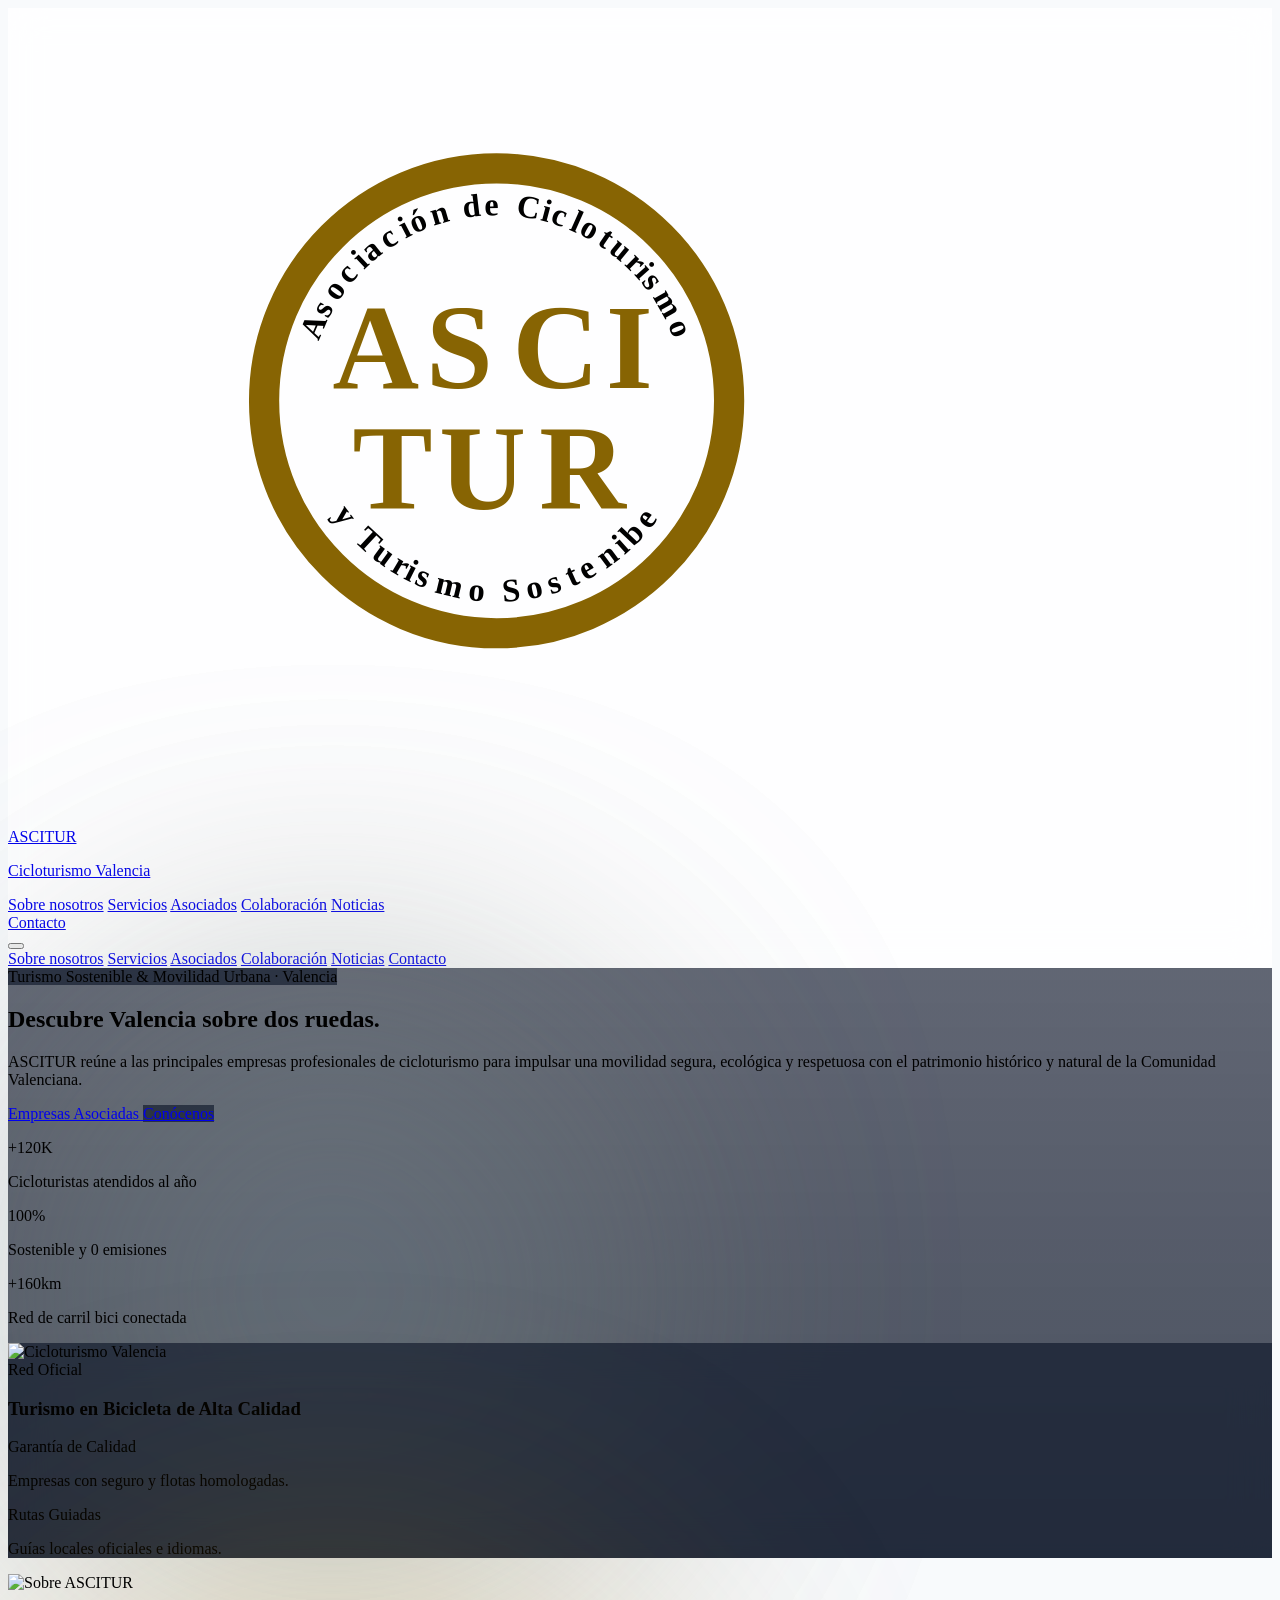
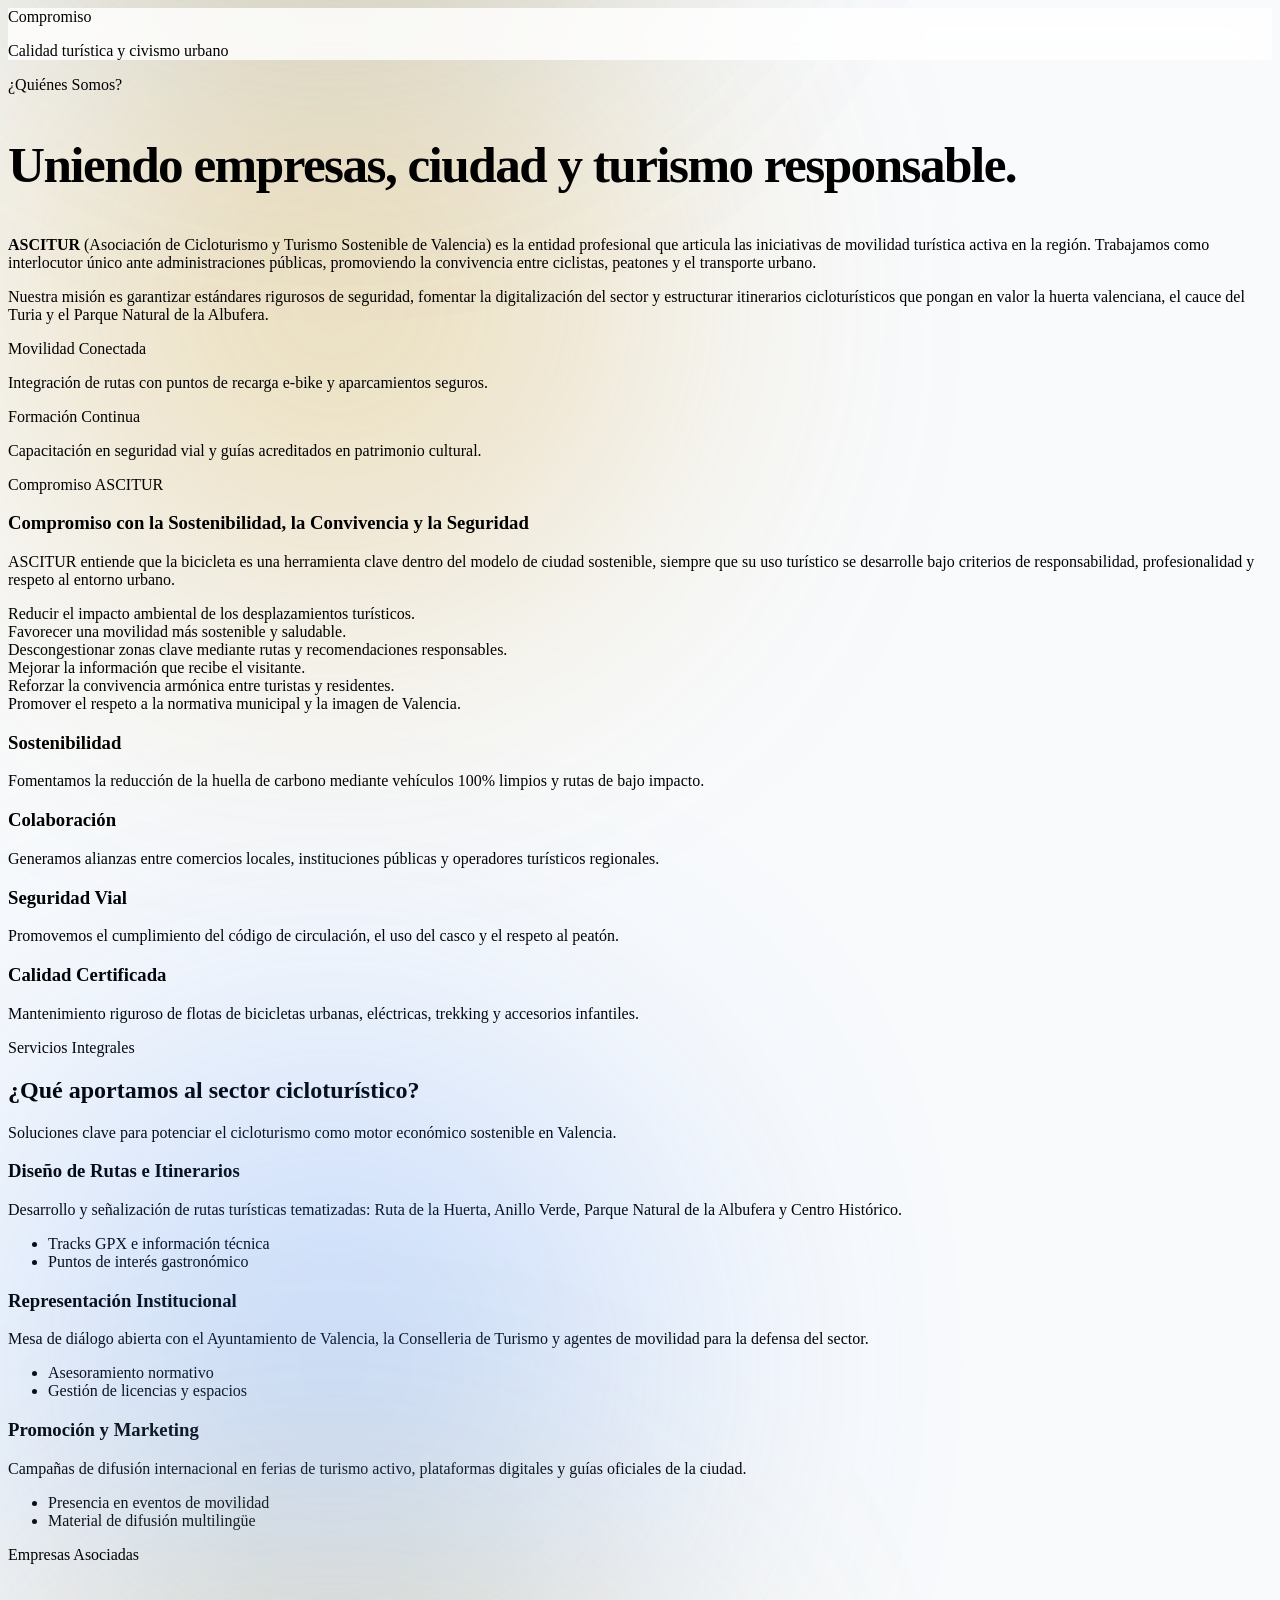
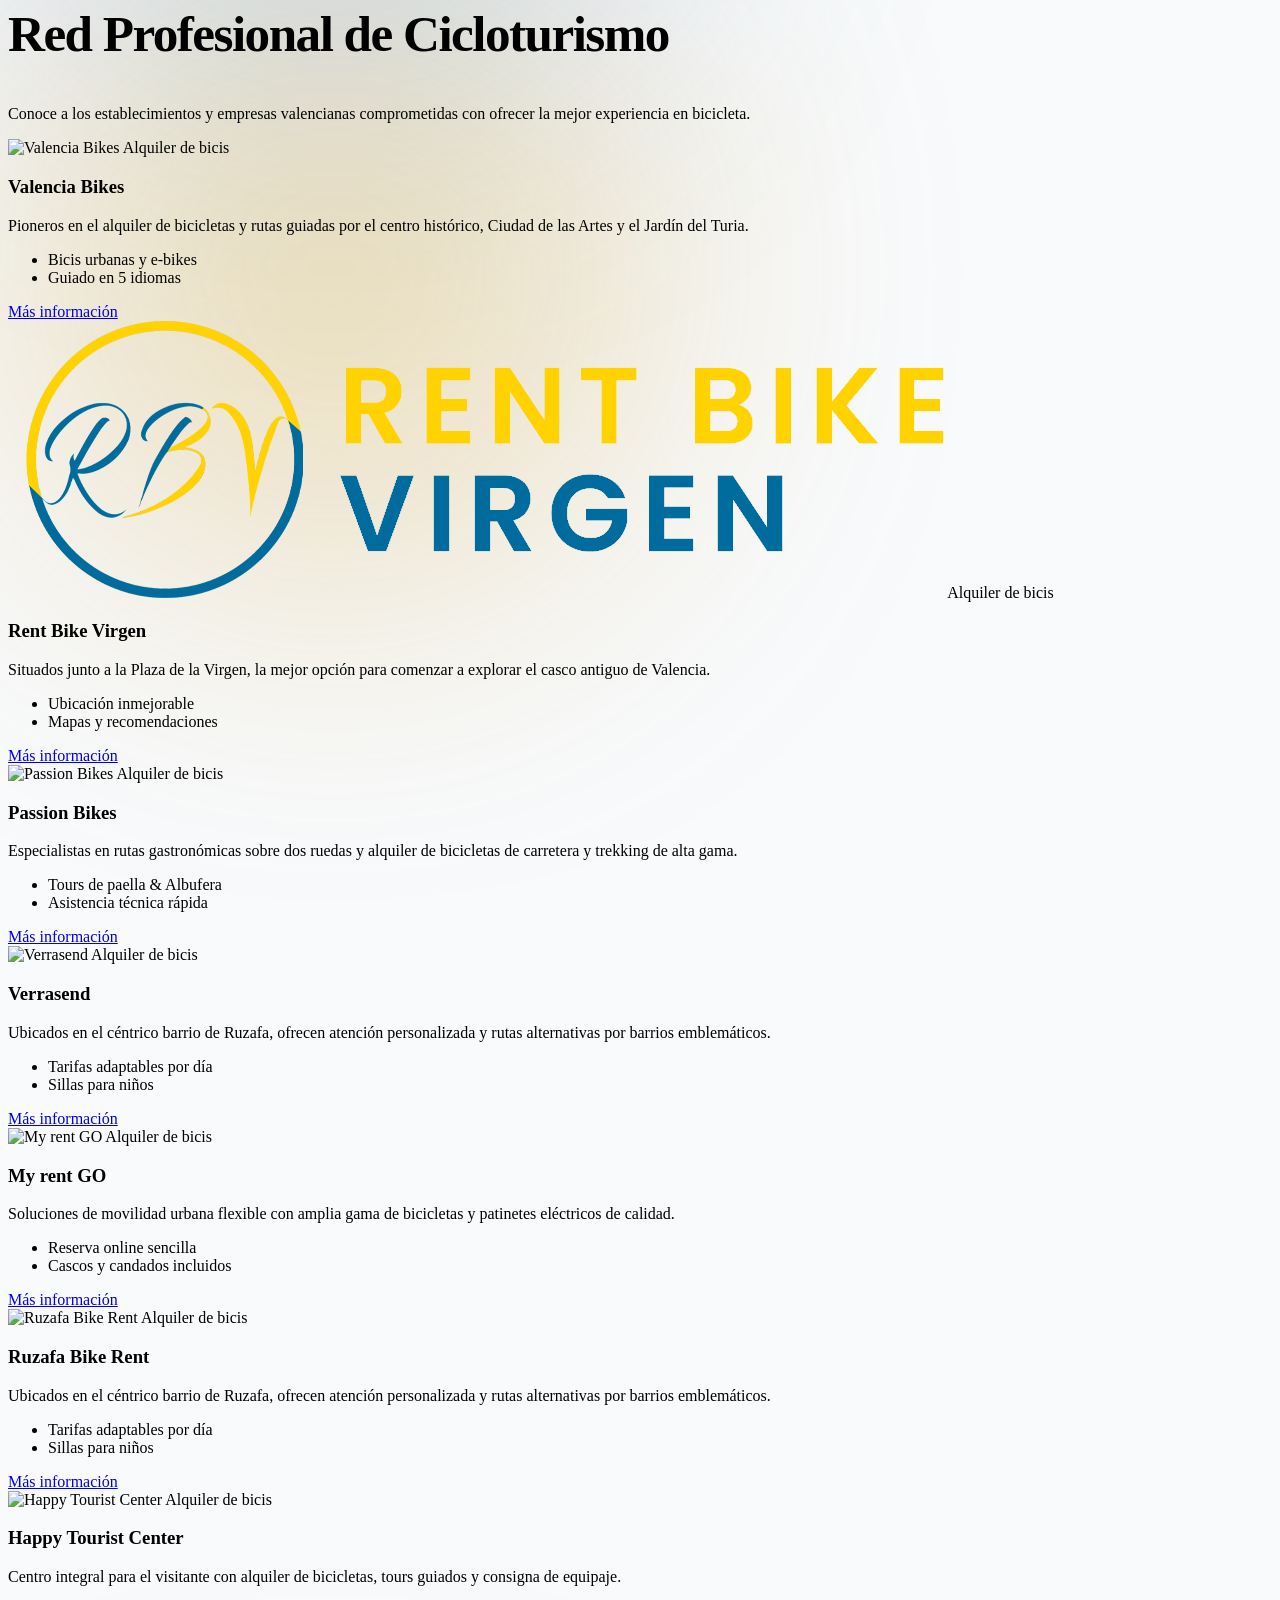
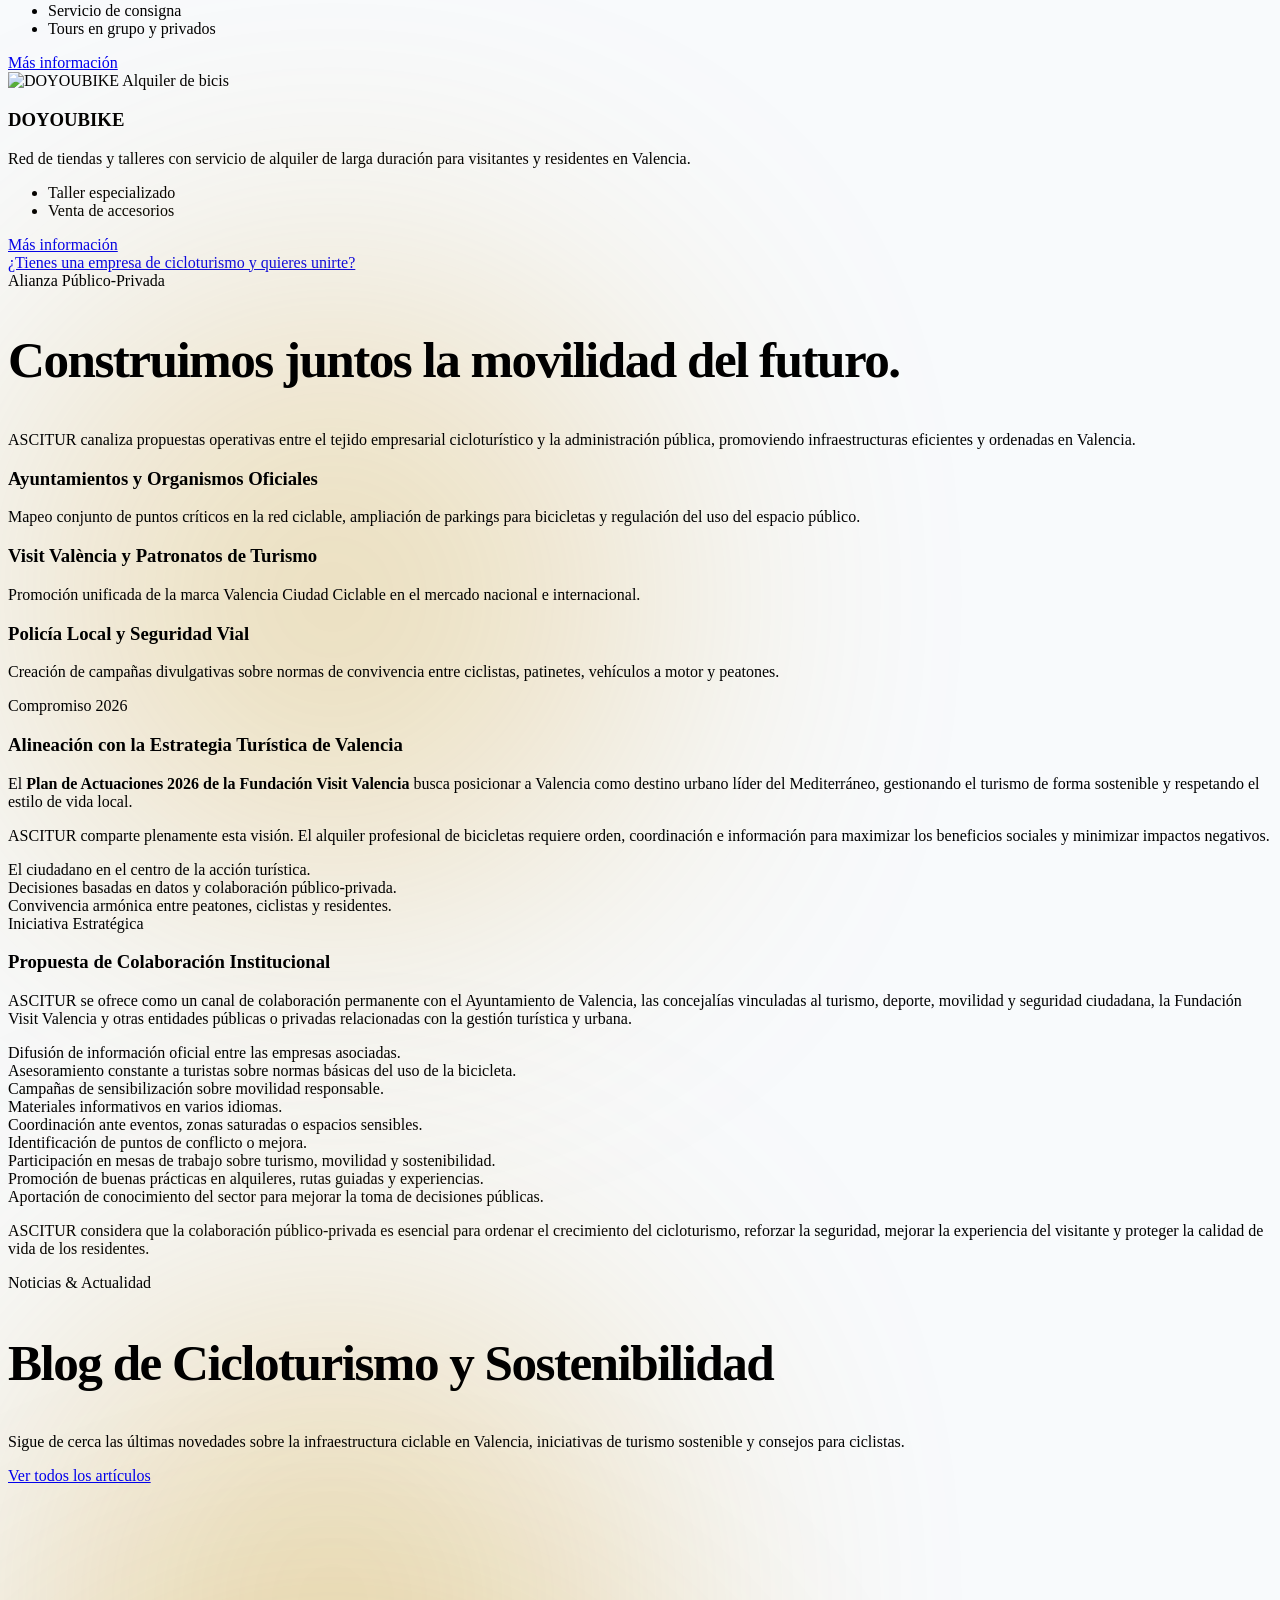
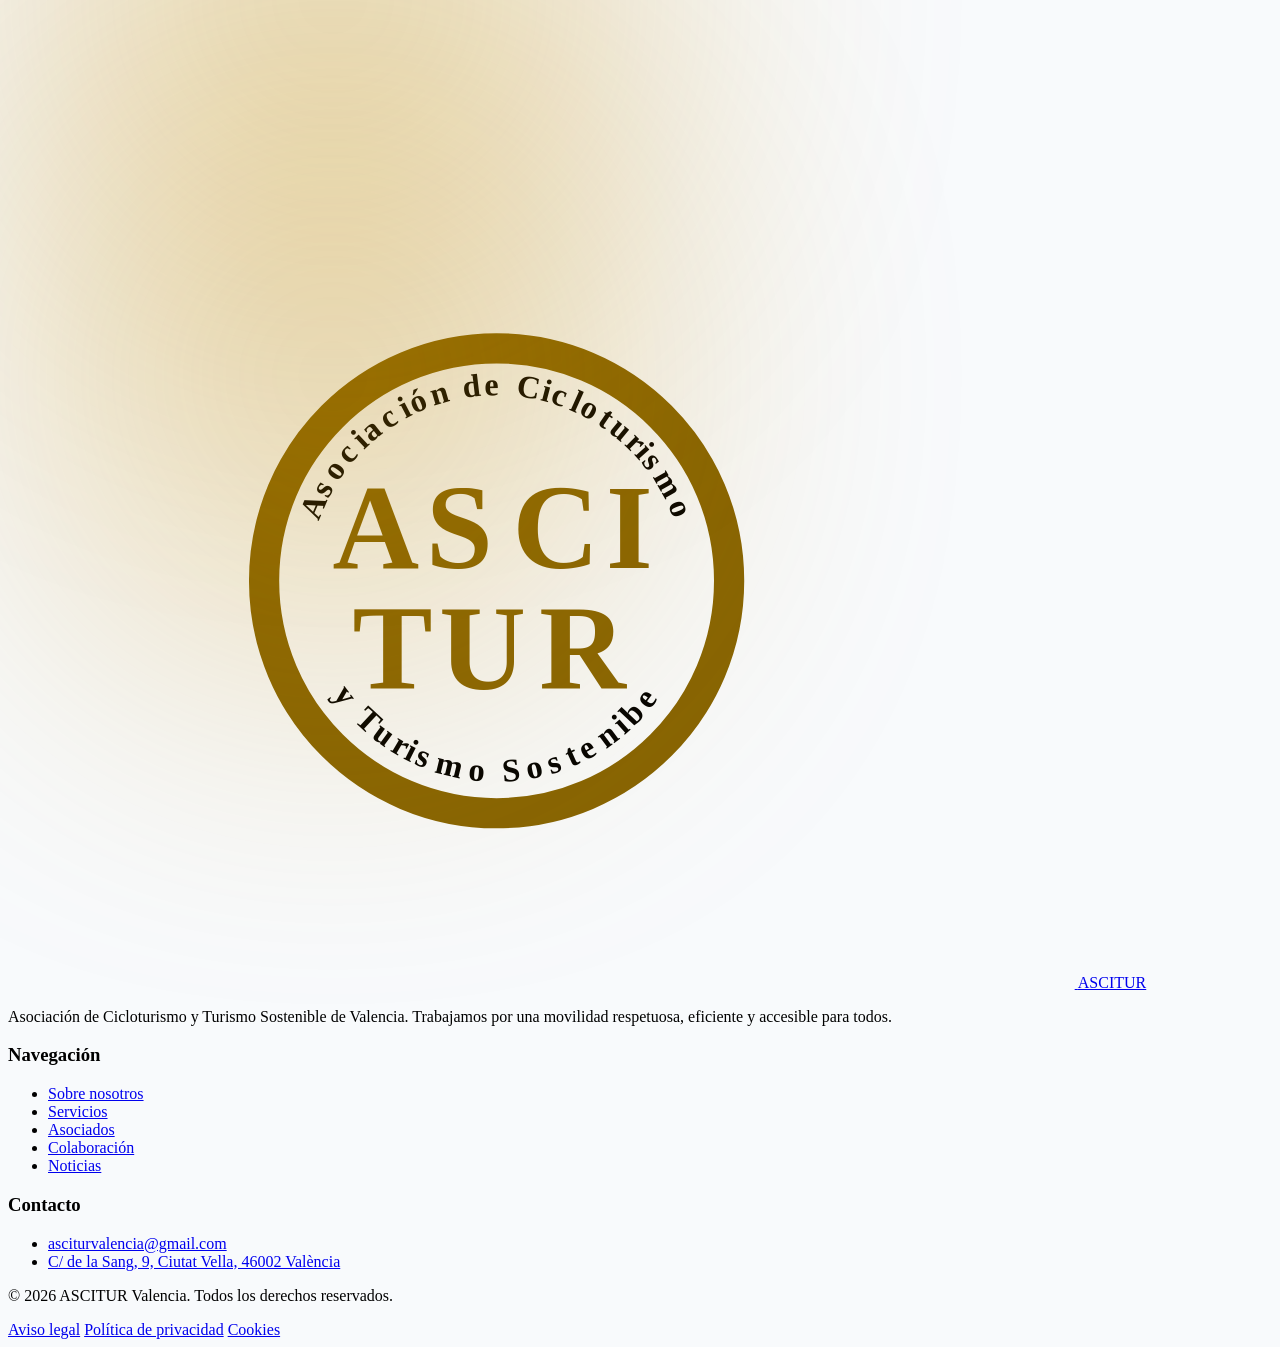
==== commit f047fa26: "Update index.html" ====
--- a/index.html
+++ b/index.html
@@ -334,8 +334,48 @@
                 </div>
             </div>
 
+            <!-- COMPROMISO CON LA SOSTENIBILIDAD, CONVIVENCIA Y SEGURIDAD -->
+            <div class="mt-16 bg-slate-50 rounded-3xl p-8 border border-slate-200/80 shadow-sm" data-aos="fade-up">
+                <div class="max-w-3xl">
+                    <span class="text-[#9A6A00] font-bold text-xs uppercase tracking-wider block mb-2">Compromiso ASCITUR</span>
+                    <h3 class="text-2xl sm:text-3xl font-extrabold text-slate-900">
+                        Compromiso con la Sostenibilidad, la Convivencia y la Seguridad
+                    </h3>
+                    <p class="mt-3 text-slate-600 text-sm sm:text-base leading-relaxed">
+                        ASCITUR entiende que la bicicleta es una herramienta clave dentro del modelo de ciudad sostenible, siempre que su uso turístico se desarrolle bajo criterios de responsabilidad, profesionalidad y respeto al entorno urbano.
+                    </p>
+                </div>
+
+                <div class="mt-8 grid sm:grid-cols-2 lg:grid-cols-3 gap-4">
+                    <div class="bg-white p-4 rounded-xl border border-slate-200/60 shadow-xs flex items-start gap-3">
+                        <i data-lucide="leaf" class="w-5 h-5 text-[#9A6A00] shrink-0 mt-0.5"></i>
+                        <span class="text-xs text-slate-700 font-medium">Reducir el impacto ambiental de los desplazamientos turísticos.</span>
+                    </div>
+                    <div class="bg-white p-4 rounded-xl border border-slate-200/60 shadow-xs flex items-start gap-3">
+                        <i data-lucide="bike" class="w-5 h-5 text-[#9A6A00] shrink-0 mt-0.5"></i>
+                        <span class="text-xs text-slate-700 font-medium">Favorecer una movilidad más sostenible y saludable.</span>
+                    </div>
+                    <div class="bg-white p-4 rounded-xl border border-slate-200/60 shadow-xs flex items-start gap-3">
+                        <i data-lucide="map" class="w-5 h-5 text-[#9A6A00] shrink-0 mt-0.5"></i>
+                        <span class="text-xs text-slate-700 font-medium">Descongestionar zonas clave mediante rutas y recomendaciones responsables.</span>
+                    </div>
+                    <div class="bg-white p-4 rounded-xl border border-slate-200/60 shadow-xs flex items-start gap-3">
+                        <i data-lucide="info" class="w-5 h-5 text-[#9A6A00] shrink-0 mt-0.5"></i>
+                        <span class="text-xs text-slate-700 font-medium">Mejorar la información que recibe el visitante.</span>
+                    </div>
+                    <div class="bg-white p-4 rounded-xl border border-slate-200/60 shadow-xs flex items-start gap-3">
+                        <i data-lucide="users" class="w-5 h-5 text-[#9A6A00] shrink-0 mt-0.5"></i>
+                        <span class="text-xs text-slate-700 font-medium">Reforzar la convivencia armónica entre turistas y residentes.</span>
+                    </div>
+                    <div class="bg-white p-4 rounded-xl border border-slate-200/60 shadow-xs flex items-start gap-3">
+                        <i data-lucide="shield-check" class="w-5 h-5 text-[#9A6A00] shrink-0 mt-0.5"></i>
+                        <span class="text-xs text-slate-700 font-medium">Promover el respeto a la normativa municipal y la imagen de Valencia.</span>
+                    </div>
+                </div>
+            </div>
+
             <!-- VALUES -->
-            <div class="grid md:grid-cols-2 lg:grid-cols-4 gap-6 mt-16">
+            <div class="grid md:grid-cols-2 lg:grid-cols-4 gap-6 mt-12">
                 <div class="card rounded-2xl bg-slate-50 p-6 border border-slate-200/80">
                     <div class="w-12 h-12 rounded-xl bg-[#F4E7C1] text-[#7B5600] flex items-center justify-center mb-4">
                         <i data-lucide="leaf" class="w-6 h-6"></i>
@@ -507,9 +547,8 @@
                             </ul>
                         </div>
                     </div>
-                    <div class="p-5 pt-0">
-                        <a href="#contact"
-                            class="inline-flex items-center gap-2 text-[#9A6A00] font-bold text-xs hover:text-[#7B5600]">
+                    <div class="p-5 pt-0"> 
+                        <a href="https://www.valenciabikes.com/" target="_blank" rel="noopener noreferrer" class="inline-flex items-center gap-2 text-[#9A6A00] font-bold text-xs hover:text-[#7B5600] transition-colors">
                             Más información <i data-lucide="arrow-right" class="w-4 h-4"></i>
                         </a>
                     </div>
@@ -616,6 +655,109 @@
                         </a>
                     </div>
                 </article>
+ 
+                <!-- CARD 6 -->
+                <article
+                    class="card bg-white rounded-2xl overflow-hidden border border-slate-200 shadow-sm flex flex-col justify-between"
+                    data-aos="fade-up" data-aos-delay="100">
+                    <div>
+                        <div class="h-44 overflow-hidden relative">
+                            <img src="https://images.unsplash.com/photo-1507035895480-2b3156c31fc8?auto=format&fit=crop&w=600&q=80"
+                                alt="My rent GO" class="w-full h-full object-cover">
+                            <span
+                                class="absolute top-3 left-3 bg-[#9A6A00] text-white text-[10px] font-bold uppercase tracking-wider px-2.5 py-1 rounded-md shadow">
+                                Alquiler de bicis
+                            </span>
+                        </div>
+                        <div class="p-5">
+                            <h3 class="text-xl font-bold text-slate-900">My rent GO</h3>
+                            <p class="mt-2 text-slate-600 text-xs leading-relaxed">
+                                Soluciones de movilidad urbana flexible con amplia gama de bicicletas y patinetes
+                                eléctricos de calidad.
+                            </p>
+                            <ul class="mt-4 space-y-1 text-xs text-slate-500">
+                                <li class="flex items-center gap-1.5"><i data-lucide="check"
+                                        class="w-3.5 h-3.5 text-[#9A6A00]"></i> Reserva online sencilla</li>
+                                <li class="flex items-center gap-1.5"><i data-lucide="check"
+                                        class="w-3.5 h-3.5 text-[#9A6A00]"></i> Cascos y candados incluidos</li>
+                            </ul>
+                        </div>
+                    </div>
+                    <div class="p-5 pt-0"> 
+                        <a href="https://myrentgo.com/" target="_blank" rel="noopener noreferrer" class="inline-flex items-center gap-2 text-[#9A6A00] font-bold text-xs hover:text-[#7B5600] transition-colors">
+                            Más información <i data-lucide="arrow-right" class="w-4 h-4"></i>
+                        </a>
+                    </div>
+                </article>
+
+                <!-- CARD 7 -->
+                <article
+                    class="card bg-white rounded-2xl overflow-hidden border border-slate-200 shadow-sm flex flex-col justify-between"
+                    data-aos="fade-up" data-aos-delay="200">
+                    <div>
+                        <div class="h-44 overflow-hidden relative">
+                            <img src="https://images.unsplash.com/photo-1532298229144-0ec0c57515c7?auto=format&fit=crop&w=600&q=80"
+                                alt="Ruzafa Bike Rent" class="w-full h-full object-cover">
+                            <span
+                                class="absolute top-3 left-3 bg-[#9A6A00] text-white text-[10px] font-bold uppercase tracking-wider px-2.5 py-1 rounded-md shadow">
+                                Alquiler de bicis
+                            </span>
+                        </div>
+                        <div class="p-5">
+                            <h3 class="text-xl font-bold text-slate-900">Ruzafa Bike Rent</h3>
+                            <p class="mt-2 text-slate-600 text-xs leading-relaxed">
+                                Ubicados en el céntrico barrio de Ruzafa, ofrecen atención personalizada y rutas
+                                alternativas por barrios emblemáticos.
+                            </p>
+                            <ul class="mt-4 space-y-1 text-xs text-slate-500">
+                                <li class="flex items-center gap-1.5"><i data-lucide="check"
+                                        class="w-3.5 h-3.5 text-[#9A6A00]"></i> Tarifas adaptables por día</li>
+                                <li class="flex items-center gap-1.5"><i data-lucide="check"
+                                        class="w-3.5 h-3.5 text-[#9A6A00]"></i> Sillas para niños</li>
+                            </ul>
+                        </div>
+                    </div>
+                    <div class="p-5 pt-0"> 
+                        <a href="https://www.ruzafabikerent.com" target="_blank" rel="noopener noreferrer" class="inline-flex items-center gap-2 text-[#9A6A00] font-bold text-xs hover:text-[#7B5600] transition-colors">
+                            Más información <i data-lucide="arrow-right" class="w-4 h-4"></i>
+                        </a>
+                    </div>
+                </article>
+
+                <!-- CARD 8 -->
+                <article
+                    class="card bg-white rounded-2xl overflow-hidden border border-slate-200 shadow-sm flex flex-col justify-between"
+                    data-aos="fade-up" data-aos-delay="300">
+                    <div>
+                        <div class="h-44 overflow-hidden relative">
+                            <img src="https://images.unsplash.com/photo-1571068316344-75bc76f77890?auto=format&fit=crop&w=600&q=80"
+                                alt="Happy Tourist Center" class="w-full h-full object-cover">
+                            <span
+                                class="absolute top-3 left-3 bg-[#9A6A00] text-white text-[10px] font-bold uppercase tracking-wider px-2.5 py-1 rounded-md shadow">
+                                Alquiler de bicis
+                            </span>
+                        </div>
+                        <div class="p-5">
+                            <h3 class="text-xl font-bold text-slate-900">Happy Tourist Center</h3>
+                            <p class="mt-2 text-slate-600 text-xs leading-relaxed">
+                                Centro integral para el visitante con alquiler de bicicletas, tours guiados y consigna
+                                de equipaje.
+                            </p>
+                            <ul class="mt-4 space-y-1 text-xs text-slate-500">
+                                <li class="flex items-center gap-1.5"><i data-lucide="check"
+                                        class="w-3.5 h-3.5 text-[#9A6A00]"></i> Servicio de consigna</li>
+                                <li class="flex items-center gap-1.5"><i data-lucide="check"
+                                        class="w-3.5 h-3.5 text-[#9A6A00]"></i> Tours en grupo y privados</li>
+                            </ul>
+                        </div>
+                    </div>
+                    <div class="p-5 pt-0"> 
+                        <a href="https://happytouristcenter.com/" target="_blank" rel="noopener noreferrer" class="inline-flex items-center gap-2 text-[#9A6A00] font-bold text-xs hover:text-[#7B5600] transition-colors">
+                            Más información <i data-lucide="arrow-right" class="w-4 h-4"></i>
+                        </a>
+                    </div>
+                </article>
+
 
                 <!-- CARD 5 -->
                 <article
@@ -651,110 +793,6 @@
                     </div>
                 </article>
 
-                <!-- CARD 6 -->
-                <article
-                    class="card bg-white rounded-2xl overflow-hidden border border-slate-200 shadow-sm flex flex-col justify-between"
-                    data-aos="fade-up" data-aos-delay="100">
-                    <div>
-                        <div class="h-44 overflow-hidden relative">
-                            <img src="https://images.unsplash.com/photo-1507035895480-2b3156c31fc8?auto=format&fit=crop&w=600&q=80"
-                                alt="My rent GO" class="w-full h-full object-cover">
-                            <span
-                                class="absolute top-3 left-3 bg-[#9A6A00] text-white text-[10px] font-bold uppercase tracking-wider px-2.5 py-1 rounded-md shadow">
-                                Alquiler de bicis
-                            </span>
-                        </div>
-                        <div class="p-5">
-                            <h3 class="text-xl font-bold text-slate-900">My rent GO</h3>
-                            <p class="mt-2 text-slate-600 text-xs leading-relaxed">
-                                Soluciones de movilidad urbana flexible con amplia gama de bicicletas y patinetes
-                                eléctricos de calidad.
-                            </p>
-                            <ul class="mt-4 space-y-1 text-xs text-slate-500">
-                                <li class="flex items-center gap-1.5"><i data-lucide="check"
-                                        class="w-3.5 h-3.5 text-[#9A6A00]"></i> Reserva online sencilla</li>
-                                <li class="flex items-center gap-1.5"><i data-lucide="check"
-                                        class="w-3.5 h-3.5 text-[#9A6A00]"></i> Cascos y candados incluidos</li>
-                            </ul>
-                        </div>
-                    </div>
-                    <div class="p-5 pt-0">
-                        <a href="#contact"
-                            class="inline-flex items-center gap-2 text-[#9A6A00] font-bold text-xs hover:text-[#7B5600]">
-                            Más información <i data-lucide="arrow-right" class="w-4 h-4"></i>
-                        </a>
-                    </div>
-                </article>
-
-                <!-- CARD 7 -->
-                <article
-                    class="card bg-white rounded-2xl overflow-hidden border border-slate-200 shadow-sm flex flex-col justify-between"
-                    data-aos="fade-up" data-aos-delay="200">
-                    <div>
-                        <div class="h-44 overflow-hidden relative">
-                            <img src="https://images.unsplash.com/photo-1532298229144-0ec0c57515c7?auto=format&fit=crop&w=600&q=80"
-                                alt="Ruzafa Bike Rent" class="w-full h-full object-cover">
-                            <span
-                                class="absolute top-3 left-3 bg-[#9A6A00] text-white text-[10px] font-bold uppercase tracking-wider px-2.5 py-1 rounded-md shadow">
-                                Alquiler de bicis
-                            </span>
-                        </div>
-                        <div class="p-5">
-                            <h3 class="text-xl font-bold text-slate-900">Ruzafa Bike Rent</h3>
-                            <p class="mt-2 text-slate-600 text-xs leading-relaxed">
-                                Ubicados en el céntrico barrio de Ruzafa, ofrecen atención personalizada y rutas
-                                alternativas por barrios emblemáticos.
-                            </p>
-                            <ul class="mt-4 space-y-1 text-xs text-slate-500">
-                                <li class="flex items-center gap-1.5"><i data-lucide="check"
-                                        class="w-3.5 h-3.5 text-[#9A6A00]"></i> Tarifas adaptables por día</li>
-                                <li class="flex items-center gap-1.5"><i data-lucide="check"
-                                        class="w-3.5 h-3.5 text-[#9A6A00]"></i> Sillas para niños</li>
-                            </ul>
-                        </div>
-                    </div>
-                    <div class="p-5 pt-0"> 
-                        <a href="https://www.ruzafabikerent.com" target="_blank" rel="noopener noreferrer" class="inline-flex items-center gap-2 text-[#9A6A00] font-bold text-xs hover:text-[#7B5600] transition-colors">
-                            Más información <i data-lucide="arrow-right" class="w-4 h-4"></i>
-                        </a>
-                    </div>
-                </article>
-
-                <!-- CARD 8 -->
-                <article
-                    class="card bg-white rounded-2xl overflow-hidden border border-slate-200 shadow-sm flex flex-col justify-between"
-                    data-aos="fade-up" data-aos-delay="300">
-                    <div>
-                        <div class="h-44 overflow-hidden relative">
-                            <img src="https://images.unsplash.com/photo-1571068316344-75bc76f77890?auto=format&fit=crop&w=600&q=80"
-                                alt="Happy Tourist Center" class="w-full h-full object-cover">
-                            <span
-                                class="absolute top-3 left-3 bg-[#9A6A00] text-white text-[10px] font-bold uppercase tracking-wider px-2.5 py-1 rounded-md shadow">
-                                Alquiler de bicis
-                            </span>
-                        </div>
-                        <div class="p-5">
-                            <h3 class="text-xl font-bold text-slate-900">Happy Tourist Center</h3>
-                            <p class="mt-2 text-slate-600 text-xs leading-relaxed">
-                                Centro integral para el visitante con alquiler de bicicletas, tours guiados y consigna
-                                de equipaje.
-                            </p>
-                            <ul class="mt-4 space-y-1 text-xs text-slate-500">
-                                <li class="flex items-center gap-1.5"><i data-lucide="check"
-                                        class="w-3.5 h-3.5 text-[#9A6A00]"></i> Servicio de consigna</li>
-                                <li class="flex items-center gap-1.5"><i data-lucide="check"
-                                        class="w-3.5 h-3.5 text-[#9A6A00]"></i> Tours en grupo y privados</li>
-                            </ul>
-                        </div>
-                    </div>
-                    <div class="p-5 pt-0">
-                        <a href="#contact"
-                            class="inline-flex items-center gap-2 text-[#9A6A00] font-bold text-xs hover:text-[#7B5600]">
-                            Más información <i data-lucide="arrow-right" class="w-4 h-4"></i>
-                        </a>
-                    </div>
-                </article>
- 
             </div>
 
             <!-- CALL TO ACTION FOR NEW MEMBERS -->
@@ -775,7 +813,7 @@
 
         <div class="max-w-7xl mx-auto px-6 relative z-10">
 
-            <div class="grid lg:grid-cols-12 gap-12 items-center">
+            <div class="grid lg:grid-cols-12 gap-12 items-start">
 
                 <!-- LEFT TEXT & TIMELINE -->
                 <div class="lg:col-span-7" data-aos="fade-right">
@@ -874,6 +912,64 @@
                     </div>
                 </div>
 
+            </div>
+
+            <!-- PROPUESTA DE COLABORACIÓN INSTITUCIONAL -->
+            <div class="mt-16 bg-slate-50 rounded-3xl p-8 border border-slate-200/80 shadow-sm" data-aos="fade-up">
+                <div class="max-w-4xl">
+                    <span class="text-[#9A6A00] font-bold text-xs uppercase tracking-wider block mb-2">Iniciativa Estratégica</span>
+                    <h3 class="text-2xl sm:text-3xl font-extrabold text-slate-900">
+                        Propuesta de Colaboración Institucional
+                    </h3>
+                    <p class="mt-3 text-slate-600 text-sm sm:text-base leading-relaxed">
+                        ASCITUR se ofrece como un canal de colaboración permanente con el Ayuntamiento de Valencia, las concejalías vinculadas al turismo, deporte, movilidad y seguridad ciudadana, la Fundación Visit Valencia y otras entidades públicas o privadas relacionadas con la gestión turística y urbana.
+                    </p>
+                </div>
+
+                <div class="mt-8 grid sm:grid-cols-2 lg:grid-cols-3 gap-4">
+                    <div class="bg-white p-4 rounded-xl border border-slate-200/60 shadow-xs flex items-start gap-3">
+                        <i data-lucide="share-2" class="w-5 h-5 text-[#9A6A00] shrink-0 mt-0.5"></i>
+                        <span class="text-xs text-slate-700 font-medium">Difusión de información oficial entre las empresas asociadas.</span>
+                    </div>
+                    <div class="bg-white p-4 rounded-xl border border-slate-200/60 shadow-xs flex items-start gap-3">
+                        <i data-lucide="help-circle" class="w-5 h-5 text-[#9A6A00] shrink-0 mt-0.5"></i>
+                        <span class="text-xs text-slate-700 font-medium">Asesoramiento constante a turistas sobre normas básicas del uso de la bicicleta.</span>
+                    </div>
+                    <div class="bg-white p-4 rounded-xl border border-slate-200/60 shadow-xs flex items-start gap-3">
+                        <i data-lucide="megaphone" class="w-5 h-5 text-[#9A6A00] shrink-0 mt-0.5"></i>
+                        <span class="text-xs text-slate-700 font-medium">Campañas de sensibilización sobre movilidad responsable.</span>
+                    </div>
+                    <div class="bg-white p-4 rounded-xl border border-slate-200/60 shadow-xs flex items-start gap-3">
+                        <i data-lucide="languages" class="w-5 h-5 text-[#9A6A00] shrink-0 mt-0.5"></i>
+                        <span class="text-xs text-slate-700 font-medium">Materiales informativos en varios idiomas.</span>
+                    </div>
+                    <div class="bg-white p-4 rounded-xl border border-slate-200/60 shadow-xs flex items-start gap-3">
+                        <i data-lucide="calendar" class="w-5 h-5 text-[#9A6A00] shrink-0 mt-0.5"></i>
+                        <span class="text-xs text-slate-700 font-medium">Coordinación ante eventos, zonas saturadas o espacios sensibles.</span>
+                    </div>
+                    <div class="bg-white p-4 rounded-xl border border-slate-200/60 shadow-xs flex items-start gap-3">
+                        <i data-lucide="alert-triangle" class="w-5 h-5 text-[#9A6A00] shrink-0 mt-0.5"></i>
+                        <span class="text-xs text-slate-700 font-medium">Identificación de puntos de conflicto o mejora.</span>
+                    </div>
+                    <div class="bg-white p-4 rounded-xl border border-slate-200/60 shadow-xs flex items-start gap-3">
+                        <i data-lucide="users" class="w-5 h-5 text-[#9A6A00] shrink-0 mt-0.5"></i>
+                        <span class="text-xs text-slate-700 font-medium">Participación en mesas de trabajo sobre turismo, movilidad y sostenibilidad.</span>
+                    </div>
+                    <div class="bg-white p-4 rounded-xl border border-slate-200/60 shadow-xs flex items-start gap-3">
+                        <i data-lucide="award" class="w-5 h-5 text-[#9A6A00] shrink-0 mt-0.5"></i>
+                        <span class="text-xs text-slate-700 font-medium">Promoción de buenas prácticas en alquileres, rutas guiadas y experiencias.</span>
+                    </div>
+                    <div class="bg-white p-4 rounded-xl border border-slate-200/60 shadow-xs flex items-start gap-3">
+                        <i data-lucide="lightbulb" class="w-5 h-5 text-[#9A6A00] shrink-0 mt-0.5"></i>
+                        <span class="text-xs text-slate-700 font-medium">Aportación de conocimiento del sector para mejorar la toma de decisiones públicas.</span>
+                    </div>
+                </div>
+
+                <div class="mt-6 pt-6 border-t border-slate-200/60">
+                    <p class="text-xs sm:text-sm text-slate-600 italic">
+                        ASCITUR considera que la colaboración público-privada es esencial para ordenar el crecimiento del cicloturismo, reforzar la seguridad, mejorar la experiencia del visitante y proteger la calidad de vida de los residentes.
+                    </p>
+                </div>
             </div>
 
         </div>
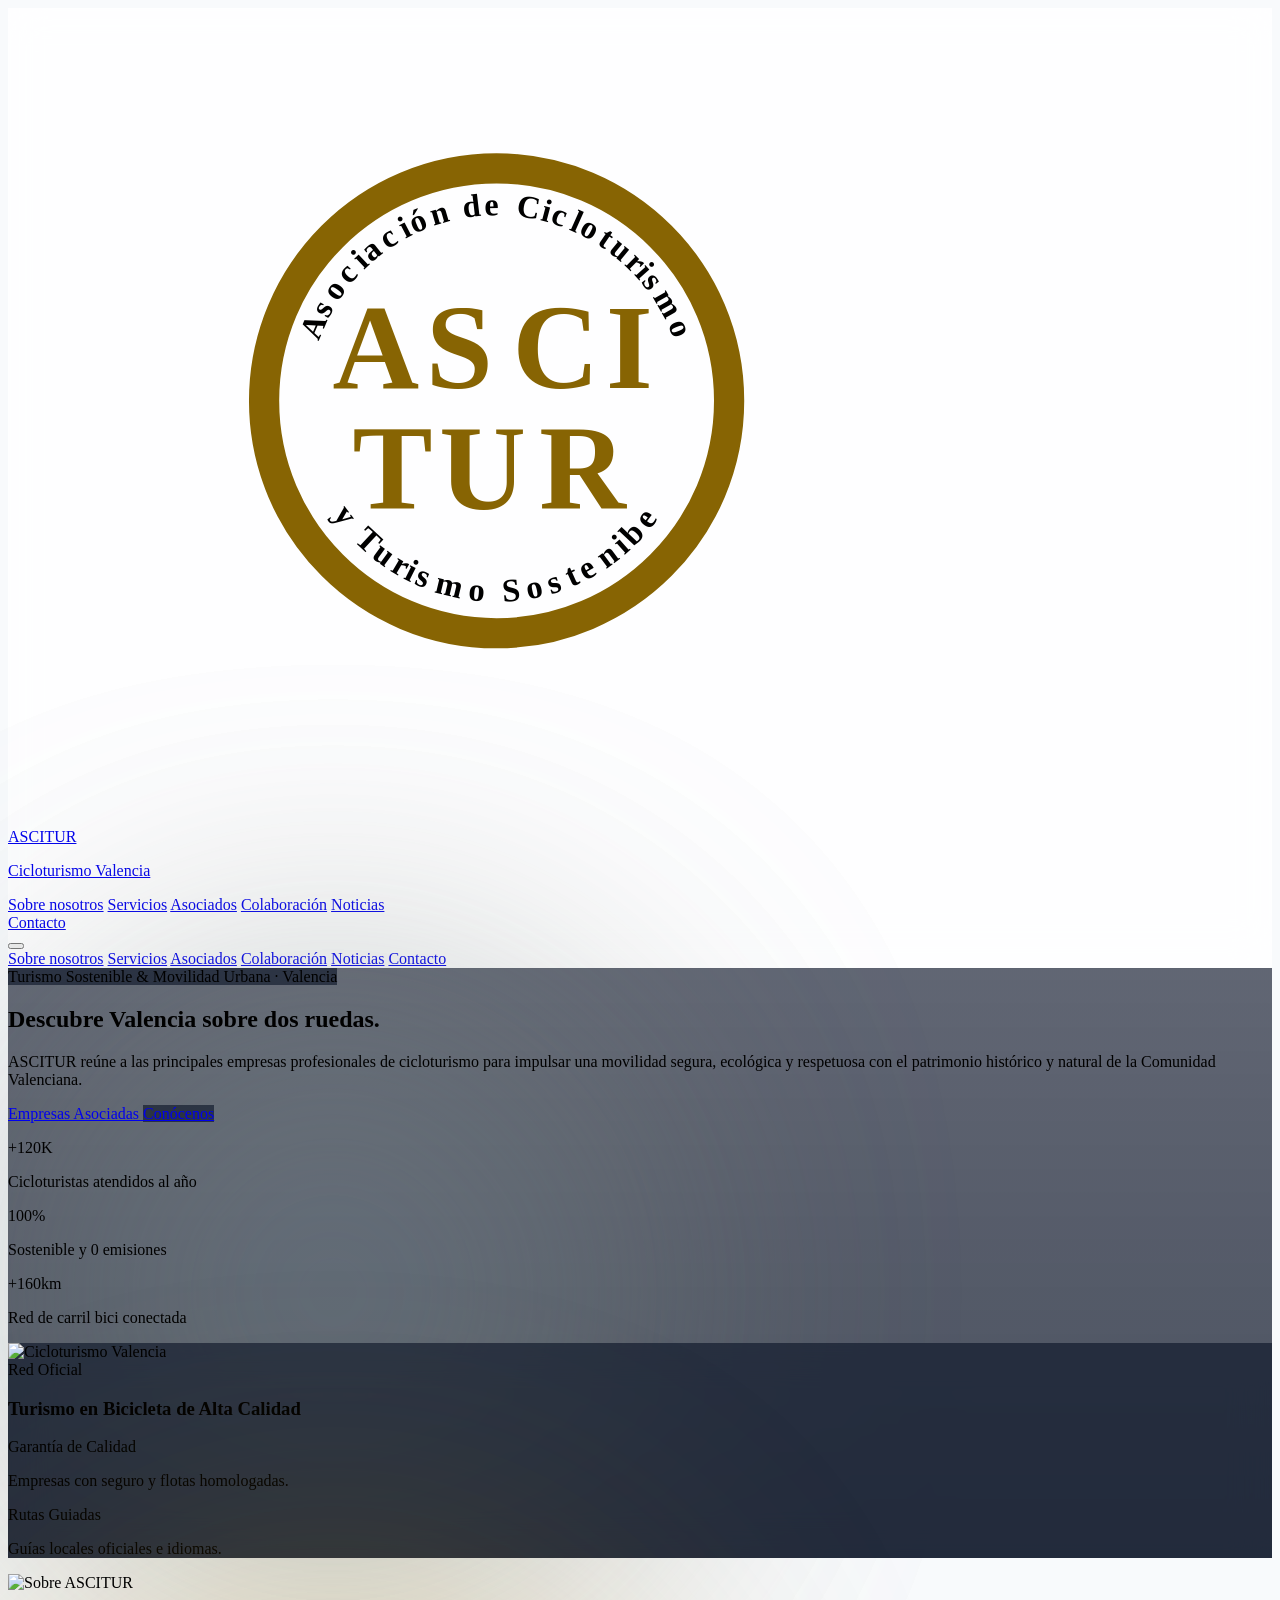
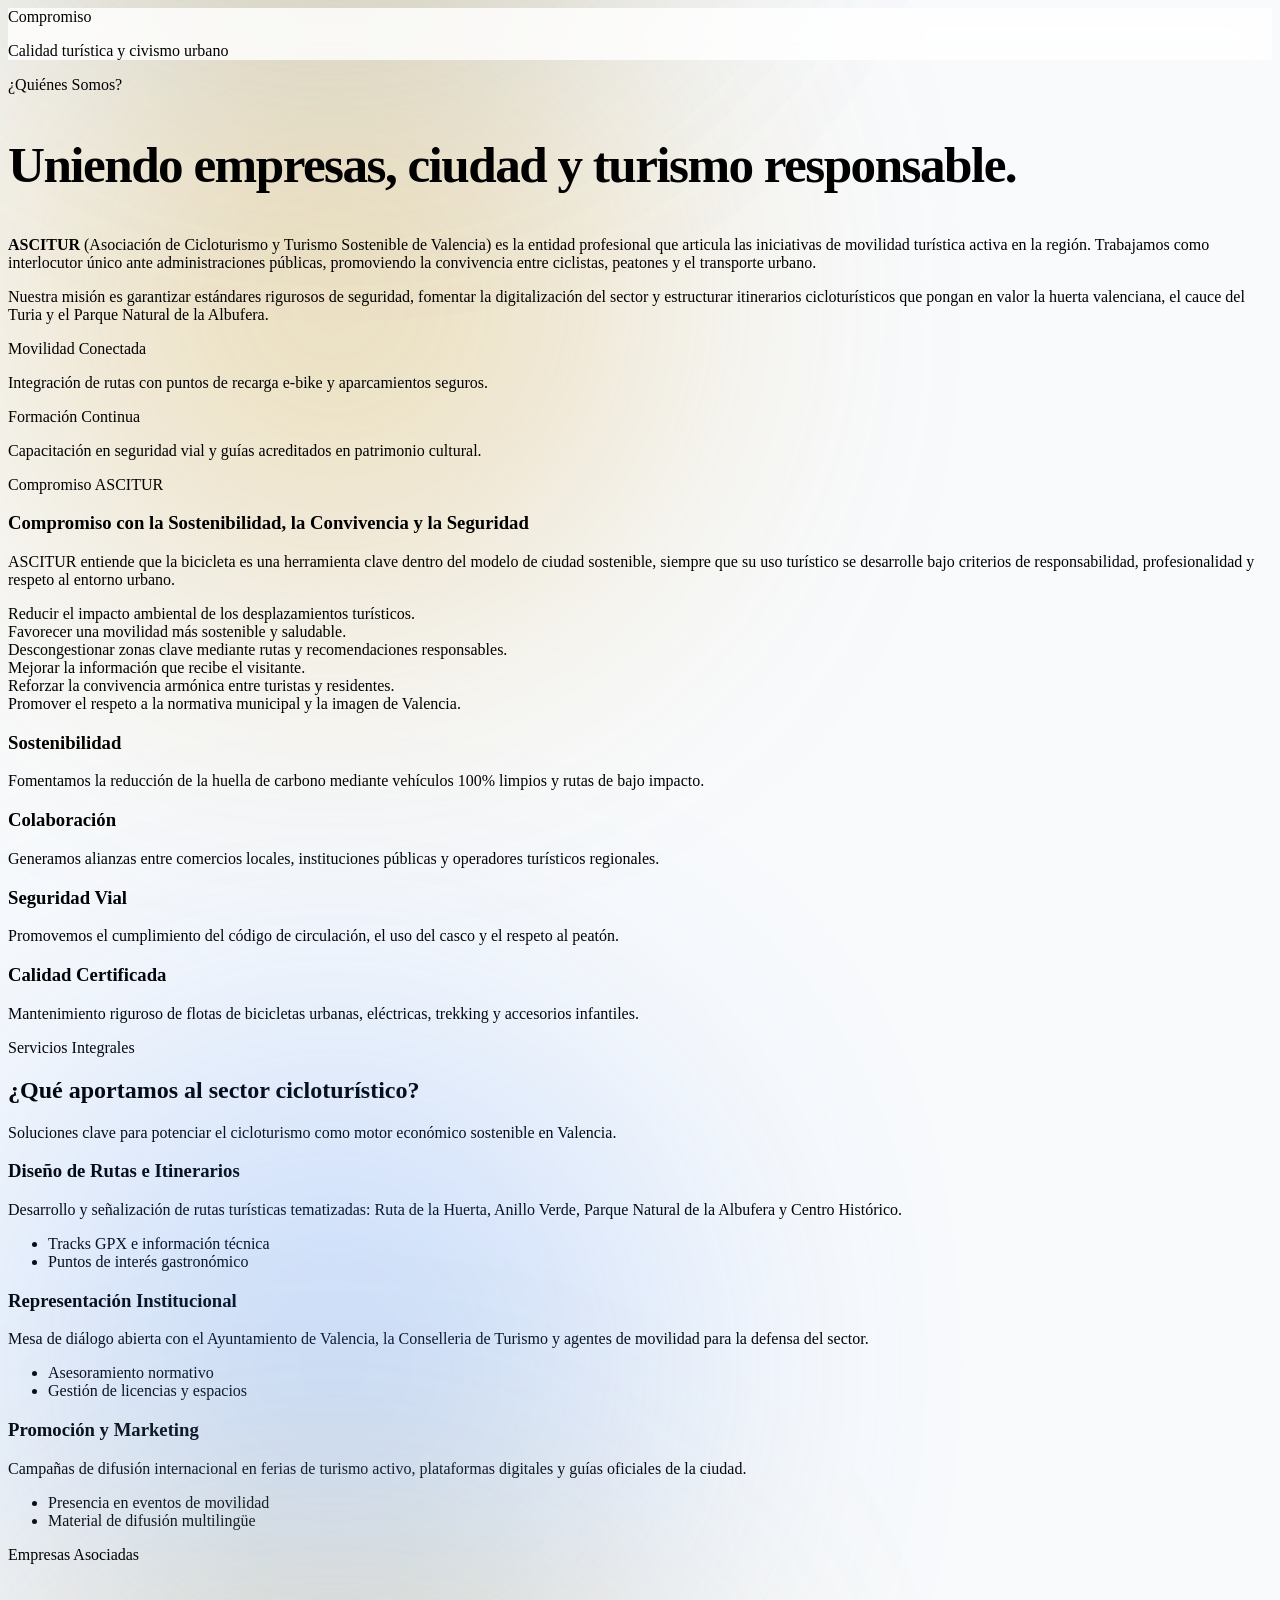
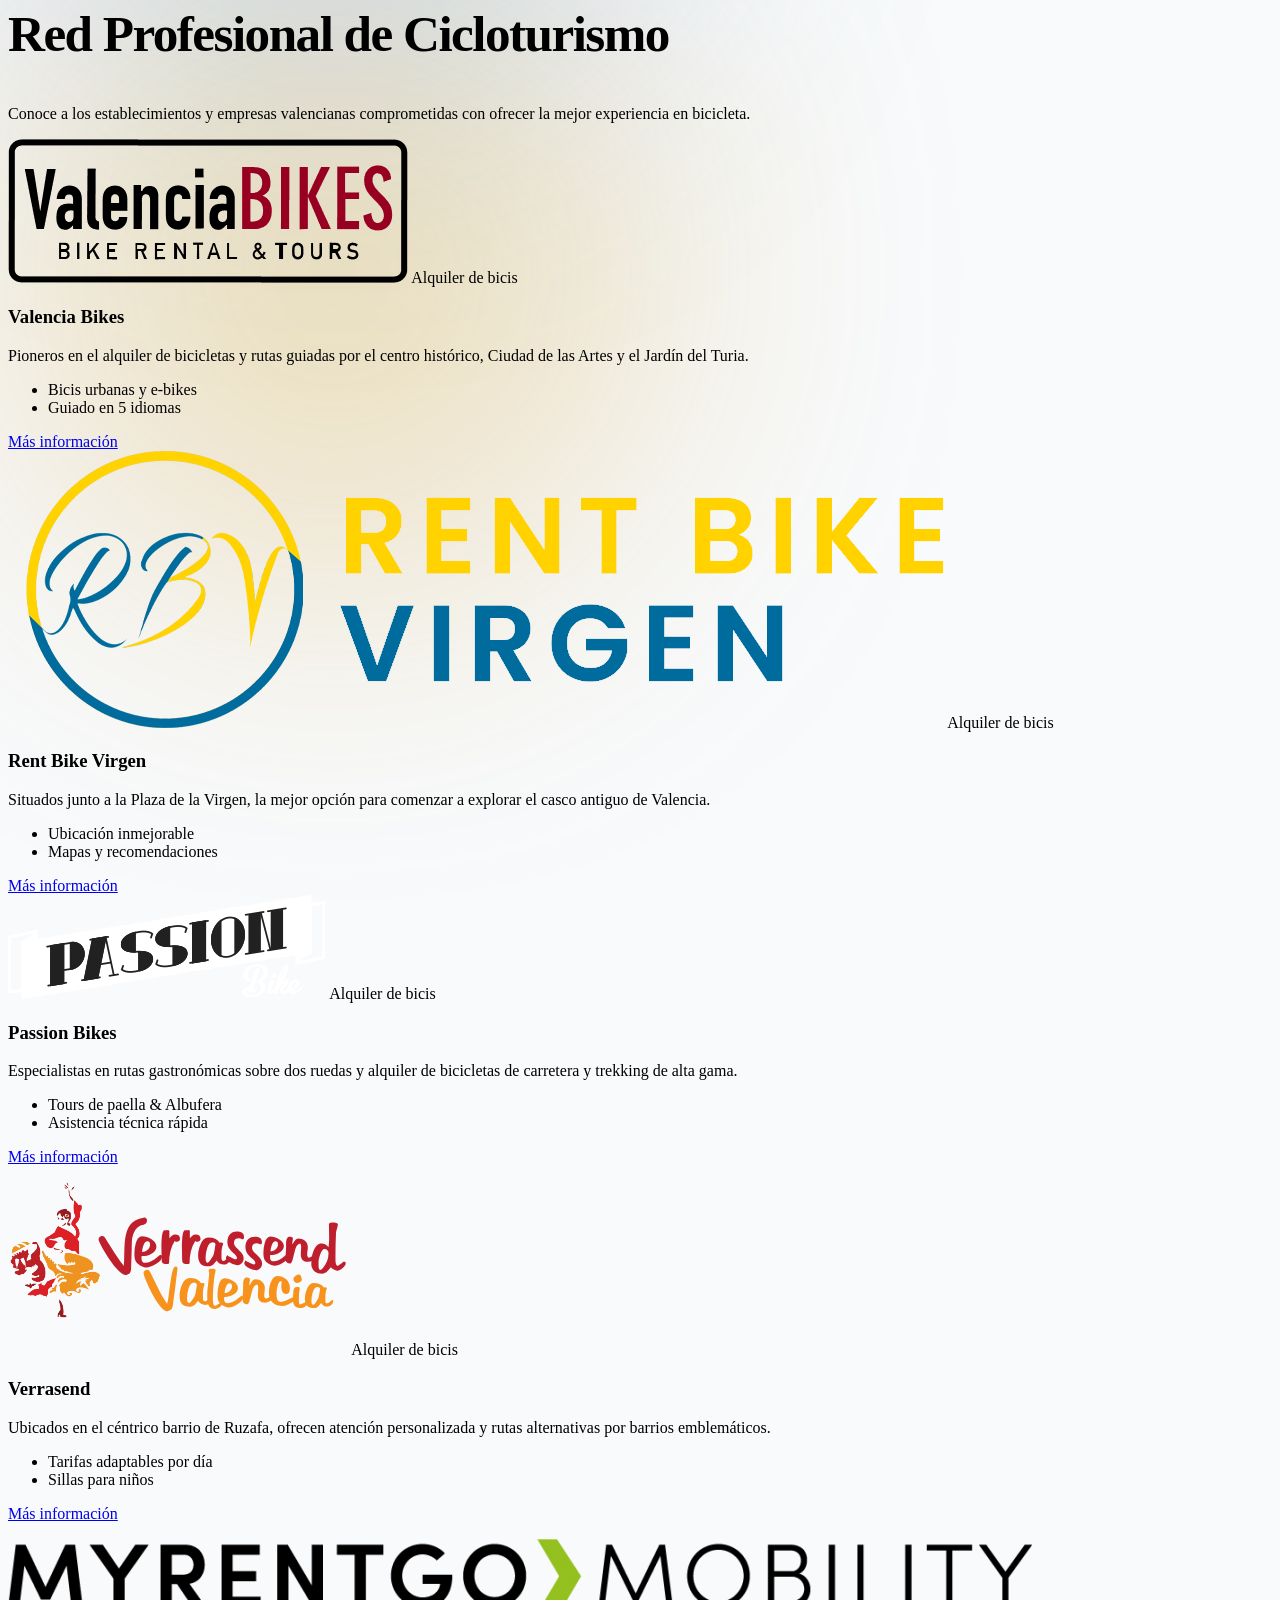
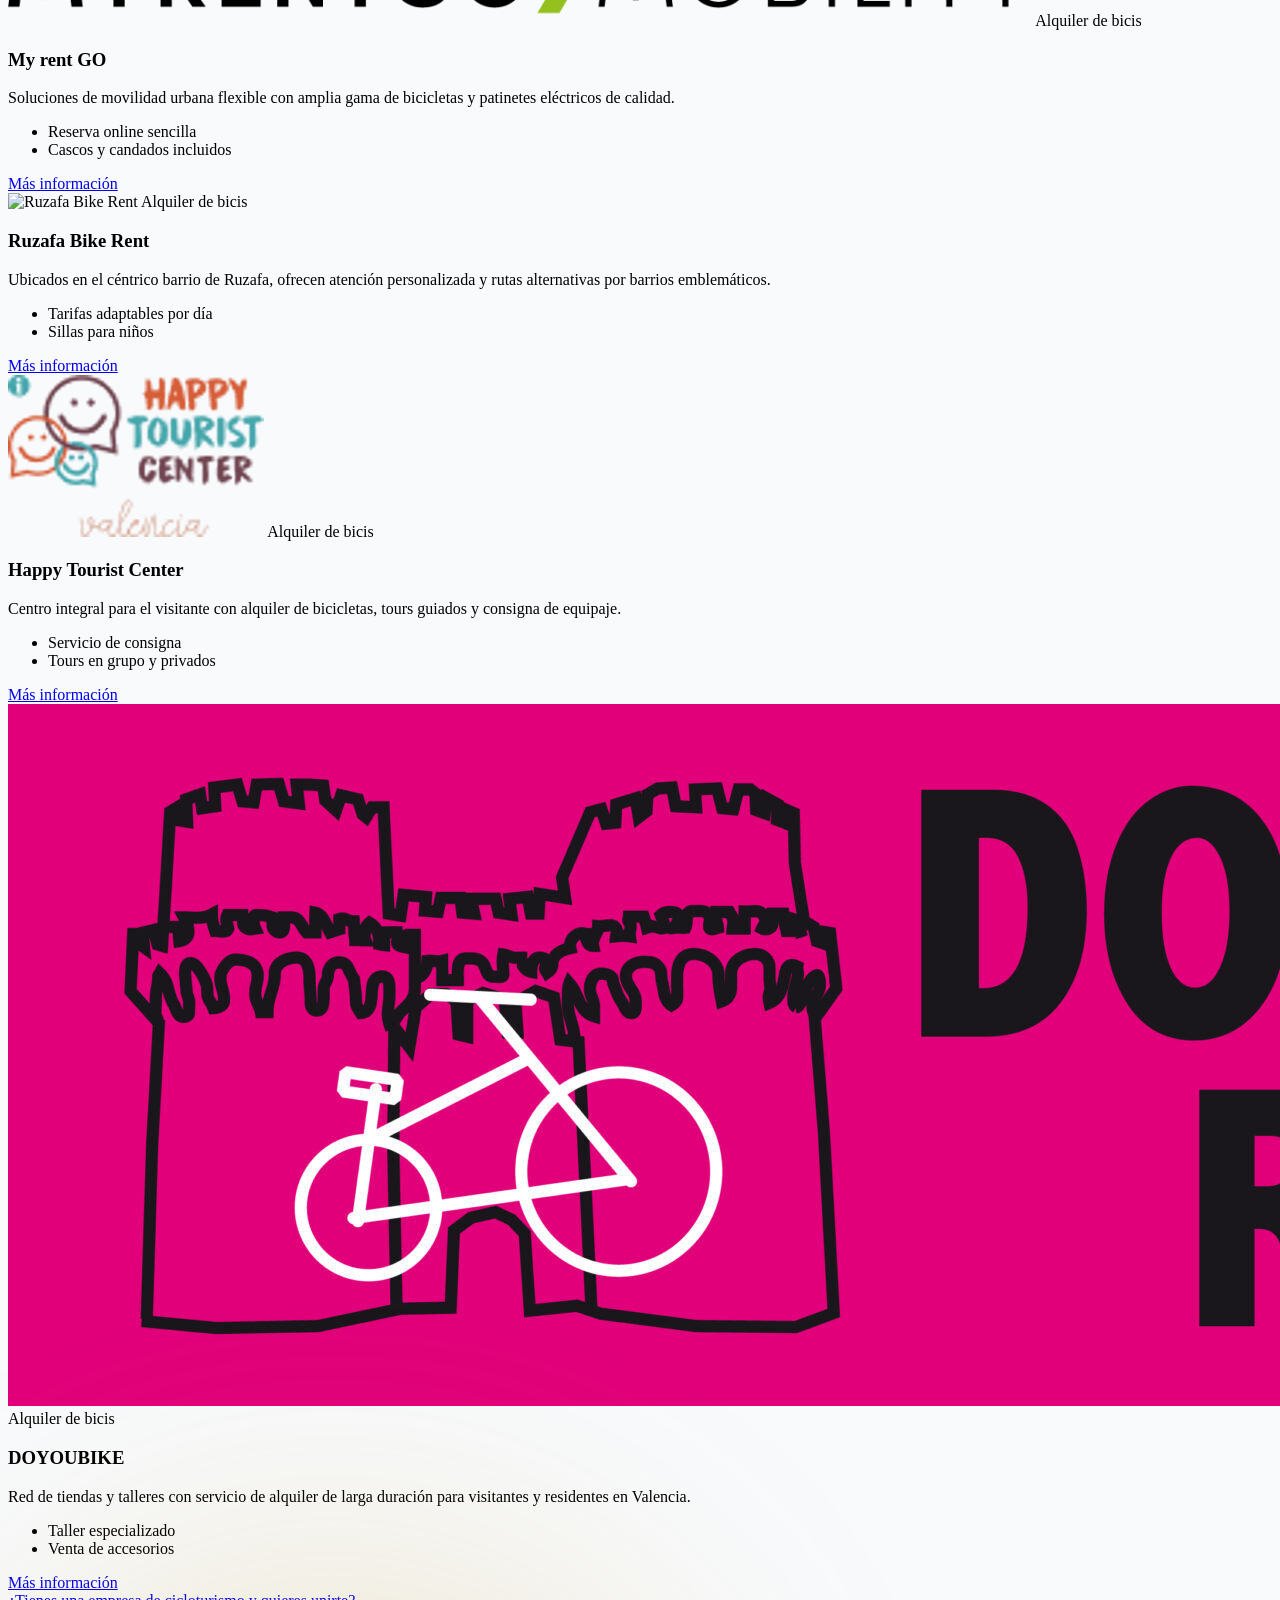
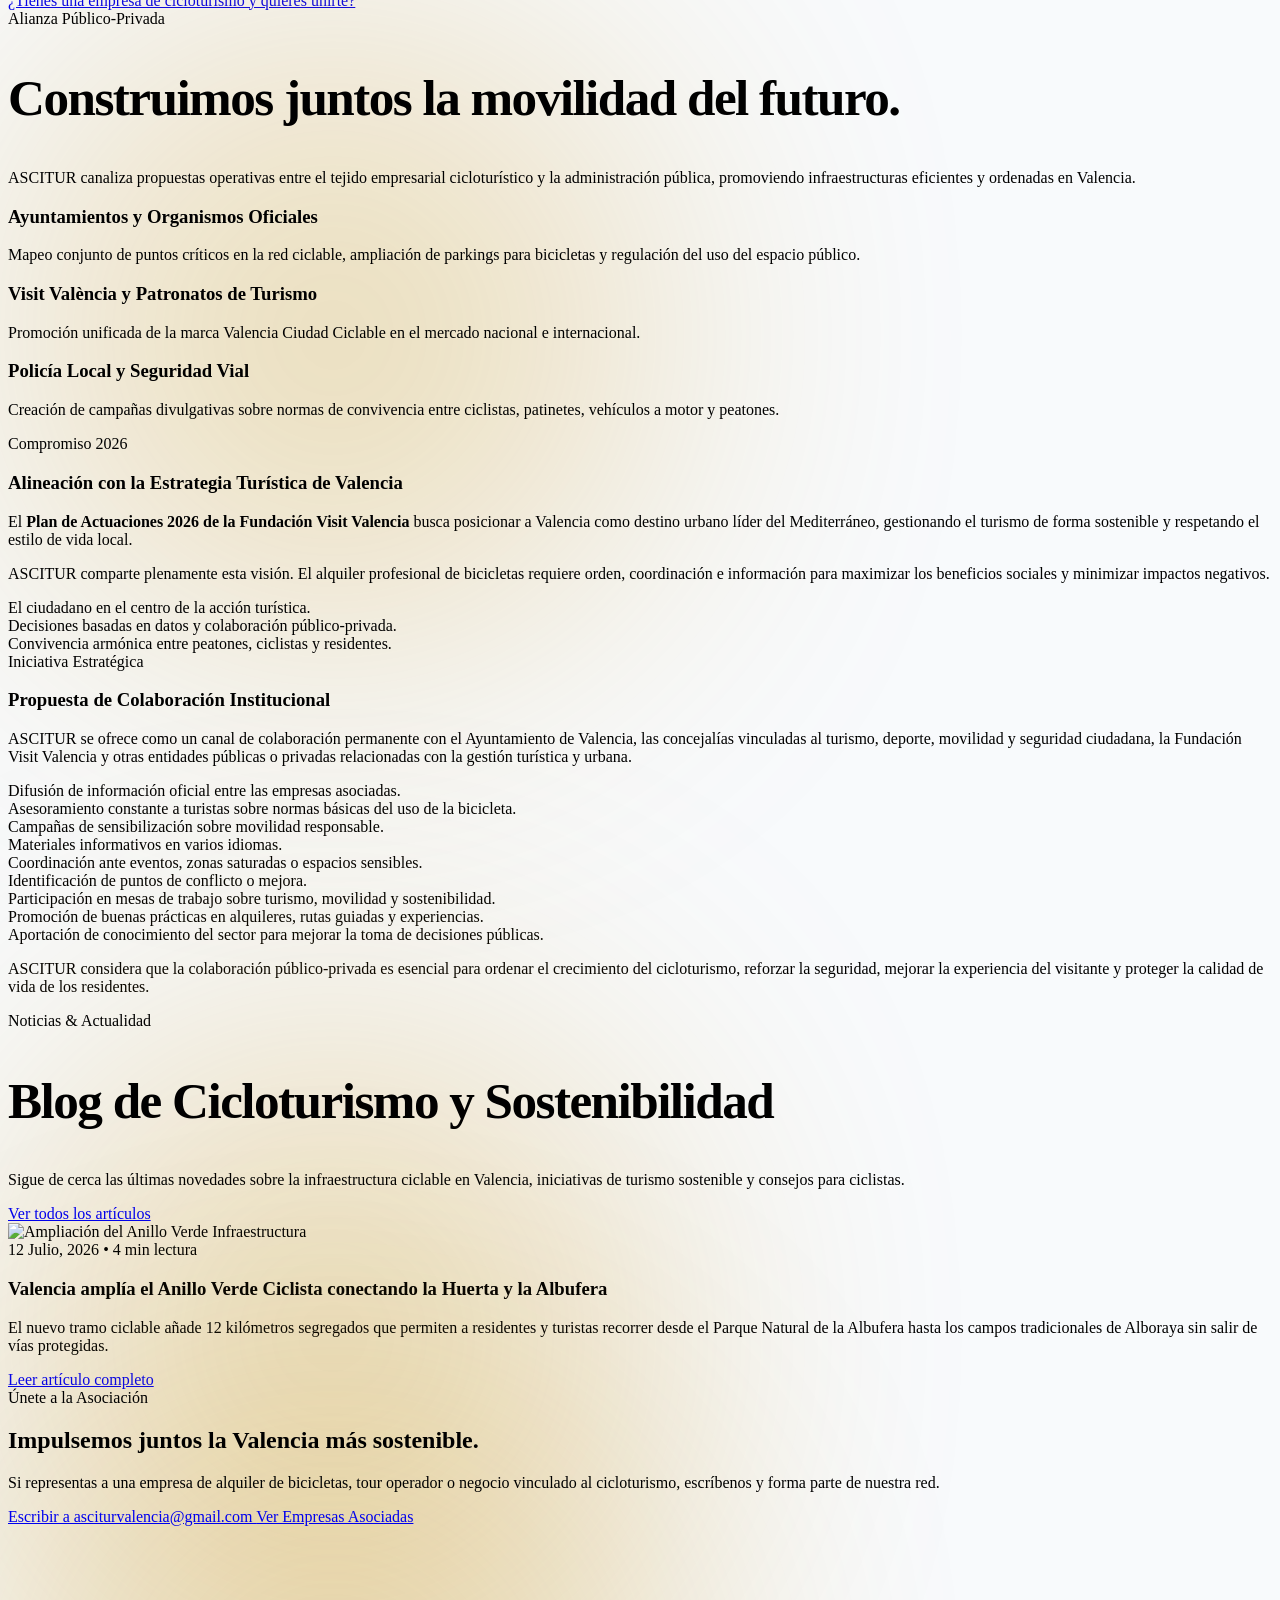
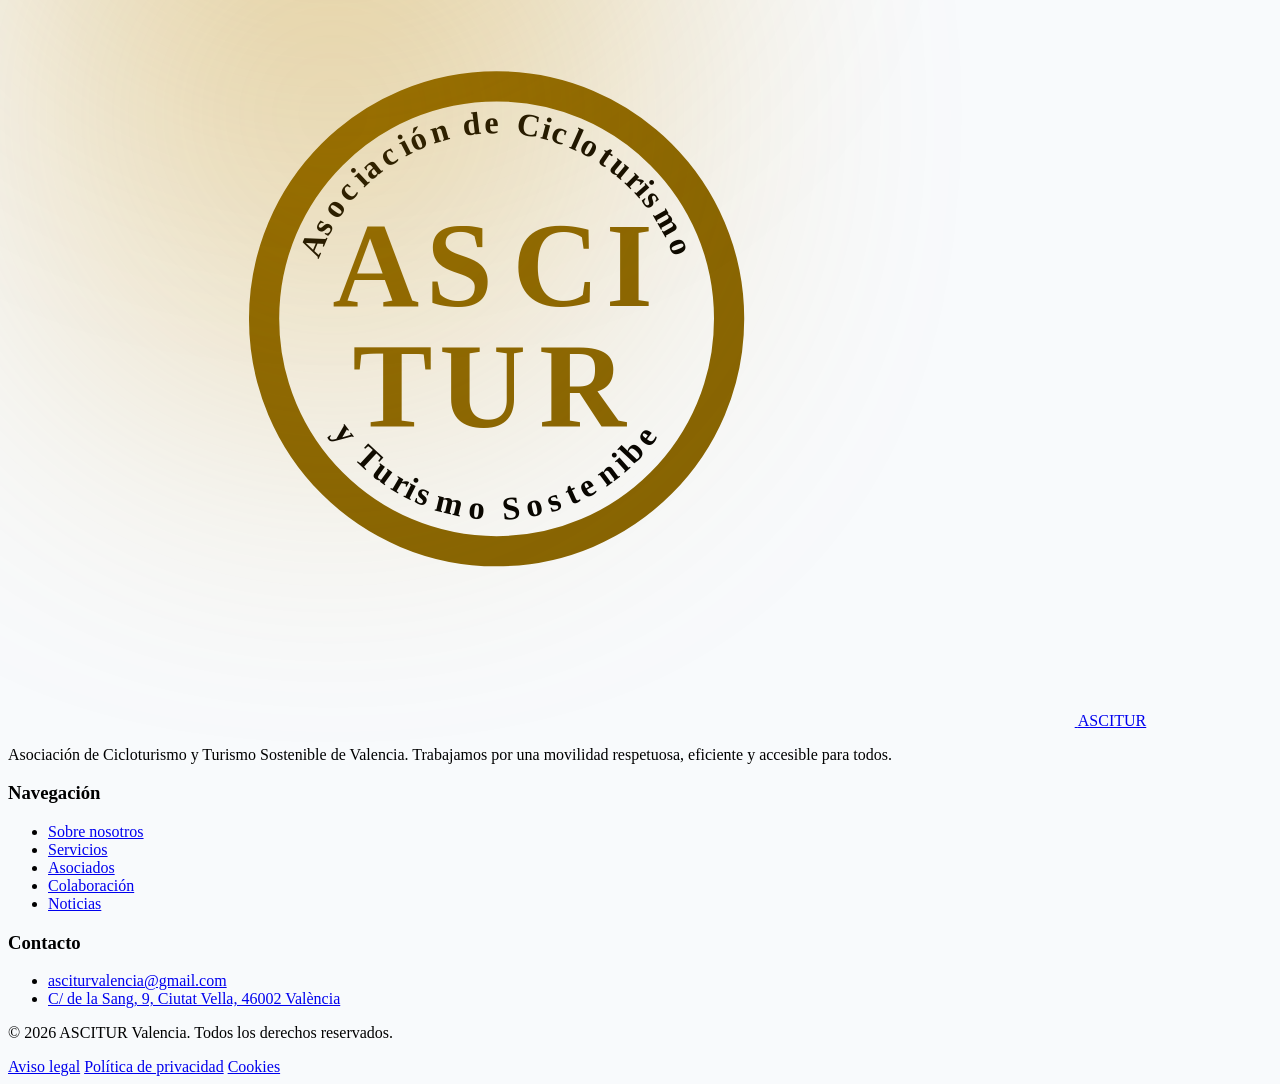
==== commit add3a10e: "feat: Update idex" ====
--- a/index.html
+++ b/index.html
@@ -526,8 +526,8 @@
                     data-aos="fade-up">
                     <div>
                         <div class="h-44 overflow-hidden relative">
-                            <img src="https://images.unsplash.com/photo-1485965120184-e220f721d03e?auto=format&fit=crop&w=600&q=80"
-                                alt="Valencia Bikes" class="w-full h-full object-cover">
+                            <img src="./images/loghi/valenciabikes-logo-color.png"
+                                alt="Valencia Bikes" class="w-full h-full object-contain">
                             <span
                                 class="absolute top-3 left-3 bg-[#9A6A00] text-white text-[10px] font-bold uppercase tracking-wider px-2.5 py-1 rounded-md shadow">
                                 Alquiler de bicis
@@ -594,8 +594,8 @@
                     data-aos="fade-up" data-aos-delay="100">
                     <div>
                         <div class="h-44 overflow-hidden relative">
-                            <img src="https://images.unsplash.com/photo-1511994298241-608e28f14fde?auto=format&fit=crop&w=600&q=80"
-                                alt="Passion Bikes" class="w-full h-full object-cover">
+                            <img src="./images/loghi/passionbike-logo.png"
+                                alt="Passion Bike" class="w-full h-full object-contain">
                             <span
                                 class="absolute top-3 left-3 bg-[#9A6A00] text-white text-[10px] font-bold uppercase tracking-wider px-2.5 py-1 rounded-md shadow">
                                 Alquiler de bicis
@@ -628,8 +628,8 @@
                     data-aos="fade-up" data-aos-delay="200">
                     <div>
                         <div class="h-44 overflow-hidden relative">
-                            <img src="https://images.unsplash.com/photo-1532298229144-0ec0c57515c7?auto=format&fit=crop&w=600&q=80"
-                                alt="Verrasend" class="w-full h-full object-cover">
+                            <img src="./images/loghi/verrassend.svg"
+                                alt="Passion Bike" class="w-full h-full object-contain">
                             <span
                                 class="absolute top-3 left-3 bg-[#9A6A00] text-white text-[10px] font-bold uppercase tracking-wider px-2.5 py-1 rounded-md shadow">
                                 Alquiler de bicis
@@ -662,8 +662,8 @@
                     data-aos="fade-up" data-aos-delay="100">
                     <div>
                         <div class="h-44 overflow-hidden relative">
-                            <img src="https://images.unsplash.com/photo-1507035895480-2b3156c31fc8?auto=format&fit=crop&w=600&q=80"
-                                alt="My rent GO" class="w-full h-full object-cover">
+                            <img src="./images/loghi/Logo-MYRENTGO-MOBILITY.png"
+                                alt="Passion Bike" class="w-full h-full object-contain">
                             <span
                                 class="absolute top-3 left-3 bg-[#9A6A00] text-white text-[10px] font-bold uppercase tracking-wider px-2.5 py-1 rounded-md shadow">
                                 Alquiler de bicis
@@ -730,8 +730,8 @@
                     data-aos="fade-up" data-aos-delay="300">
                     <div>
                         <div class="h-44 overflow-hidden relative">
-                            <img src="https://images.unsplash.com/photo-1571068316344-75bc76f77890?auto=format&fit=crop&w=600&q=80"
-                                alt="Happy Tourist Center" class="w-full h-full object-cover">
+                             <img src="./images/loghi/happyTourist.png"
+                                alt="Passion Bike" class="w-full h-full object-contain">
                             <span
                                 class="absolute top-3 left-3 bg-[#9A6A00] text-white text-[10px] font-bold uppercase tracking-wider px-2.5 py-1 rounded-md shadow">
                                 Alquiler de bicis
@@ -765,8 +765,8 @@
                     data-aos="fade-up" data-aos-delay="300">
                     <div>
                         <div class="h-44 overflow-hidden relative">
-                            <img src="https://images.unsplash.com/photo-1505705694340-019e1e335916?auto=format&fit=crop&w=600&q=80"
-                                alt="DOYOUBIKE" class="w-full h-full object-cover">
+                             <img src="./images/loghi/doYouBike.jpg"
+                                alt="Passion Bike" class="w-full h-full object-contain">
                             <span
                                 class="absolute top-3 left-3 bg-[#9A6A00] text-white text-[10px] font-bold uppercase tracking-wider px-2.5 py-1 rounded-md shadow">
                                 Alquiler de bicis
@@ -787,7 +787,7 @@
                         </div>
                     </div>
                     <div class="p-5 pt-0"> 
-                        <a href="https://doyoubikerental.com/" target="_blank" rel="noopener noreferrer" class="inline-flex items-center gap-2 text-[#9A6A00] font-bold text-xs hover:text-[#7B5600] transition-colors">
+                        <a href="https://doyoubikerentaco/" target="_blank" rel="noopener noreferrer" class="inline-flex items-center gap-2 text-[#9A6A00] font-bold text-xs hover:text-[#7B5600] transition-colors">
                             Más información <i data-lucide="arrow-right" class="w-4 h-4"></i>
                         </a>
                     </div>
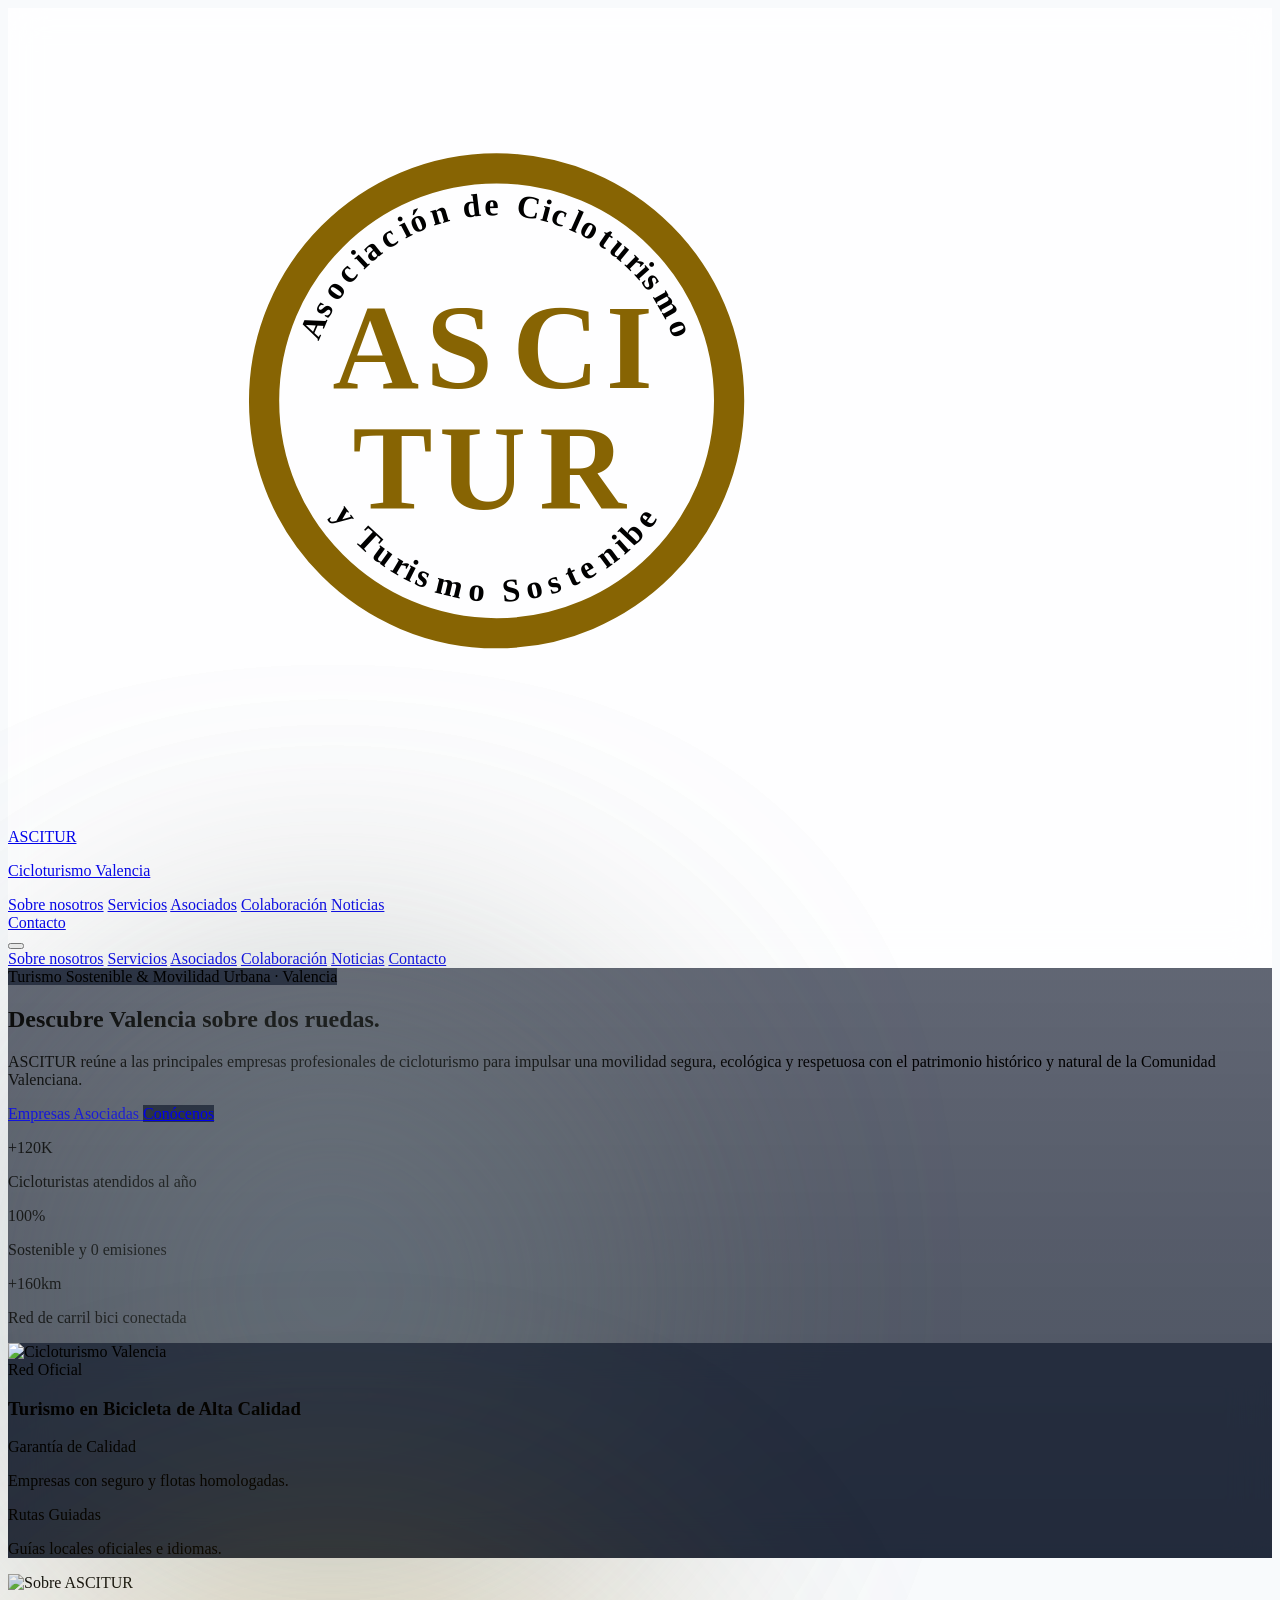
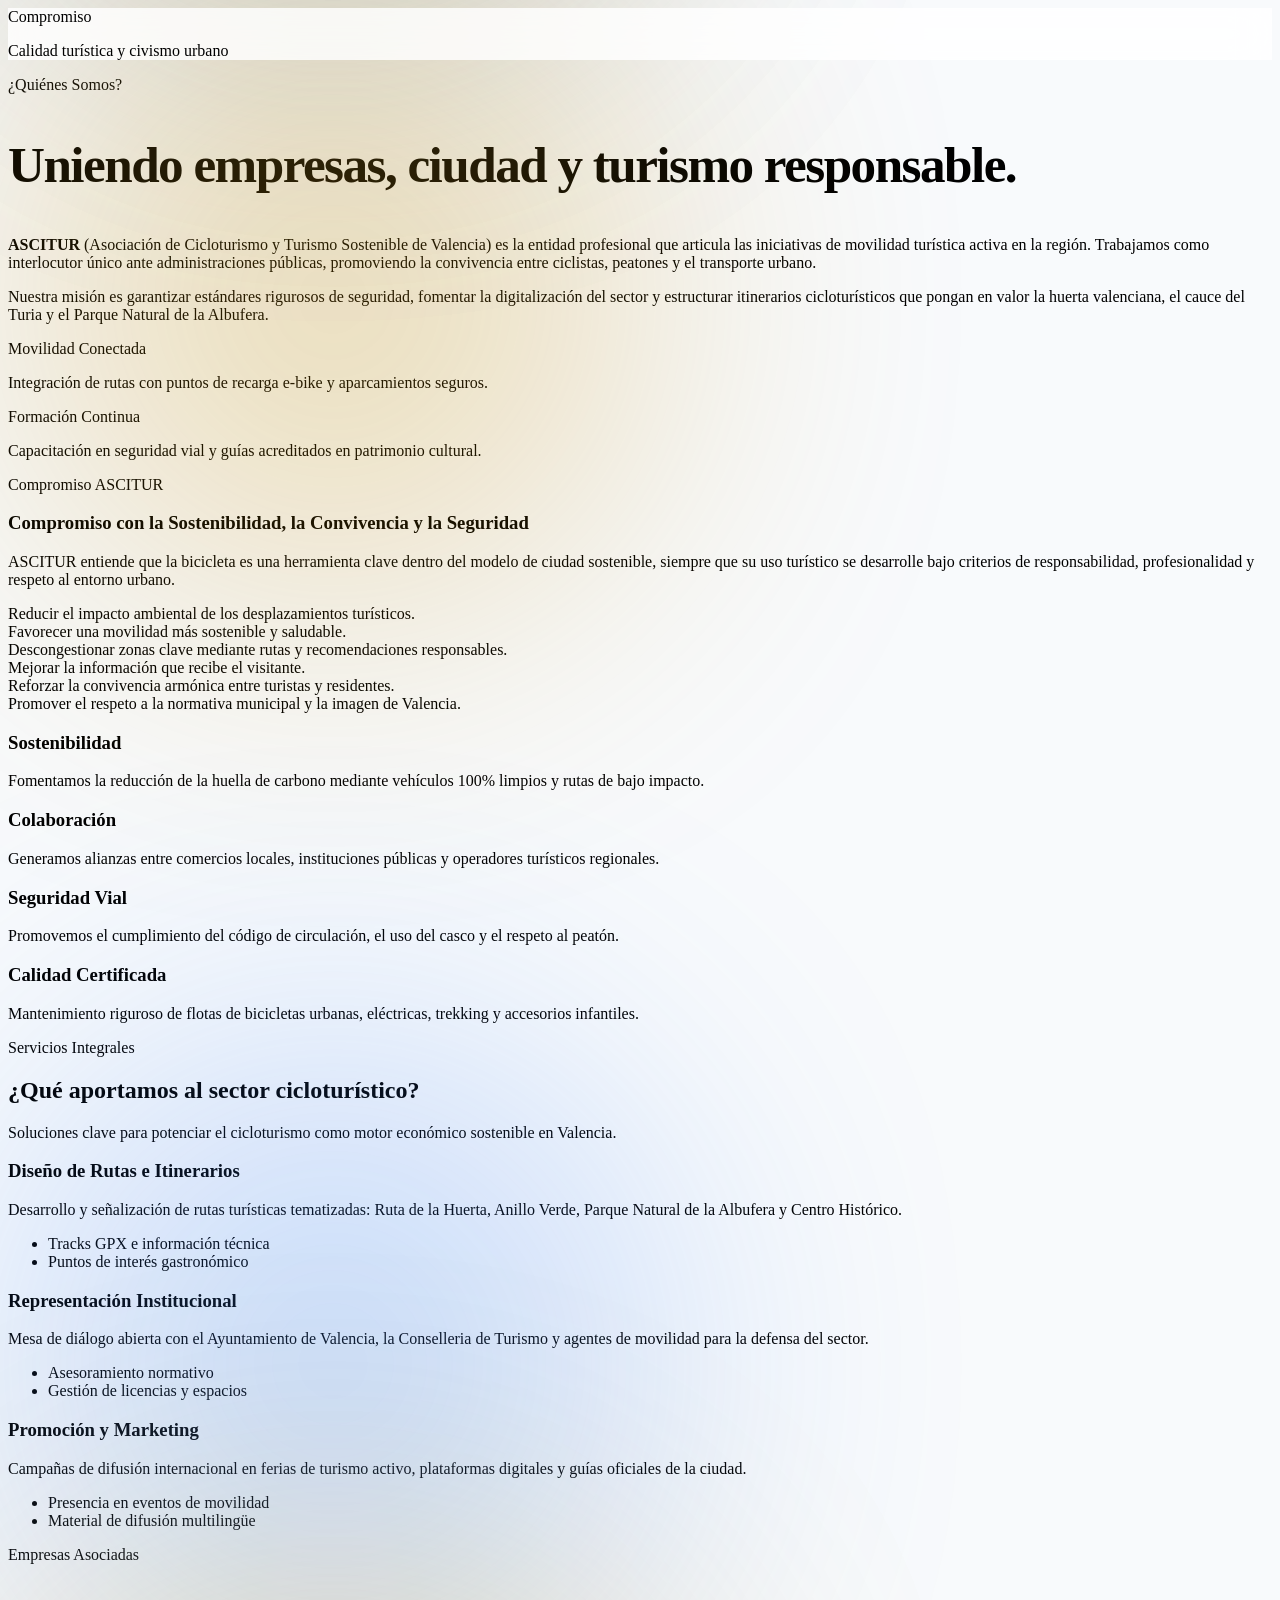
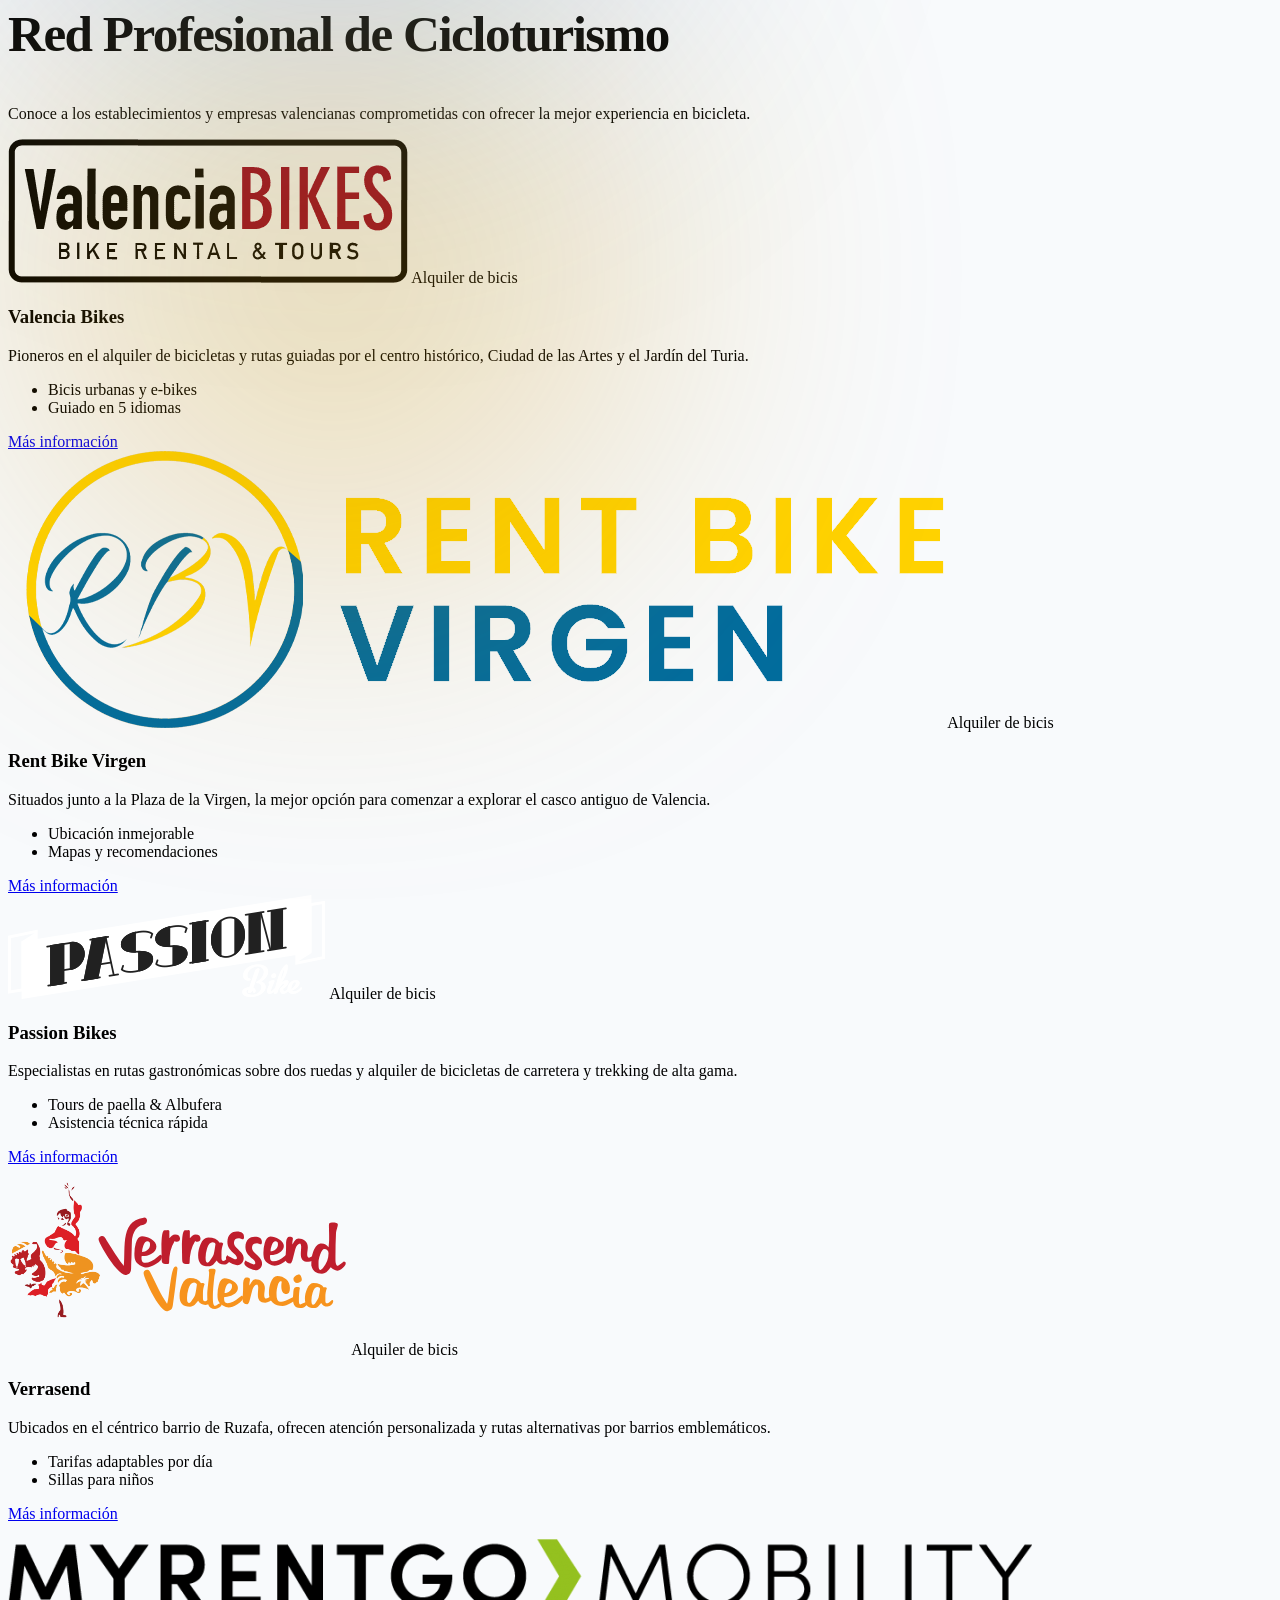
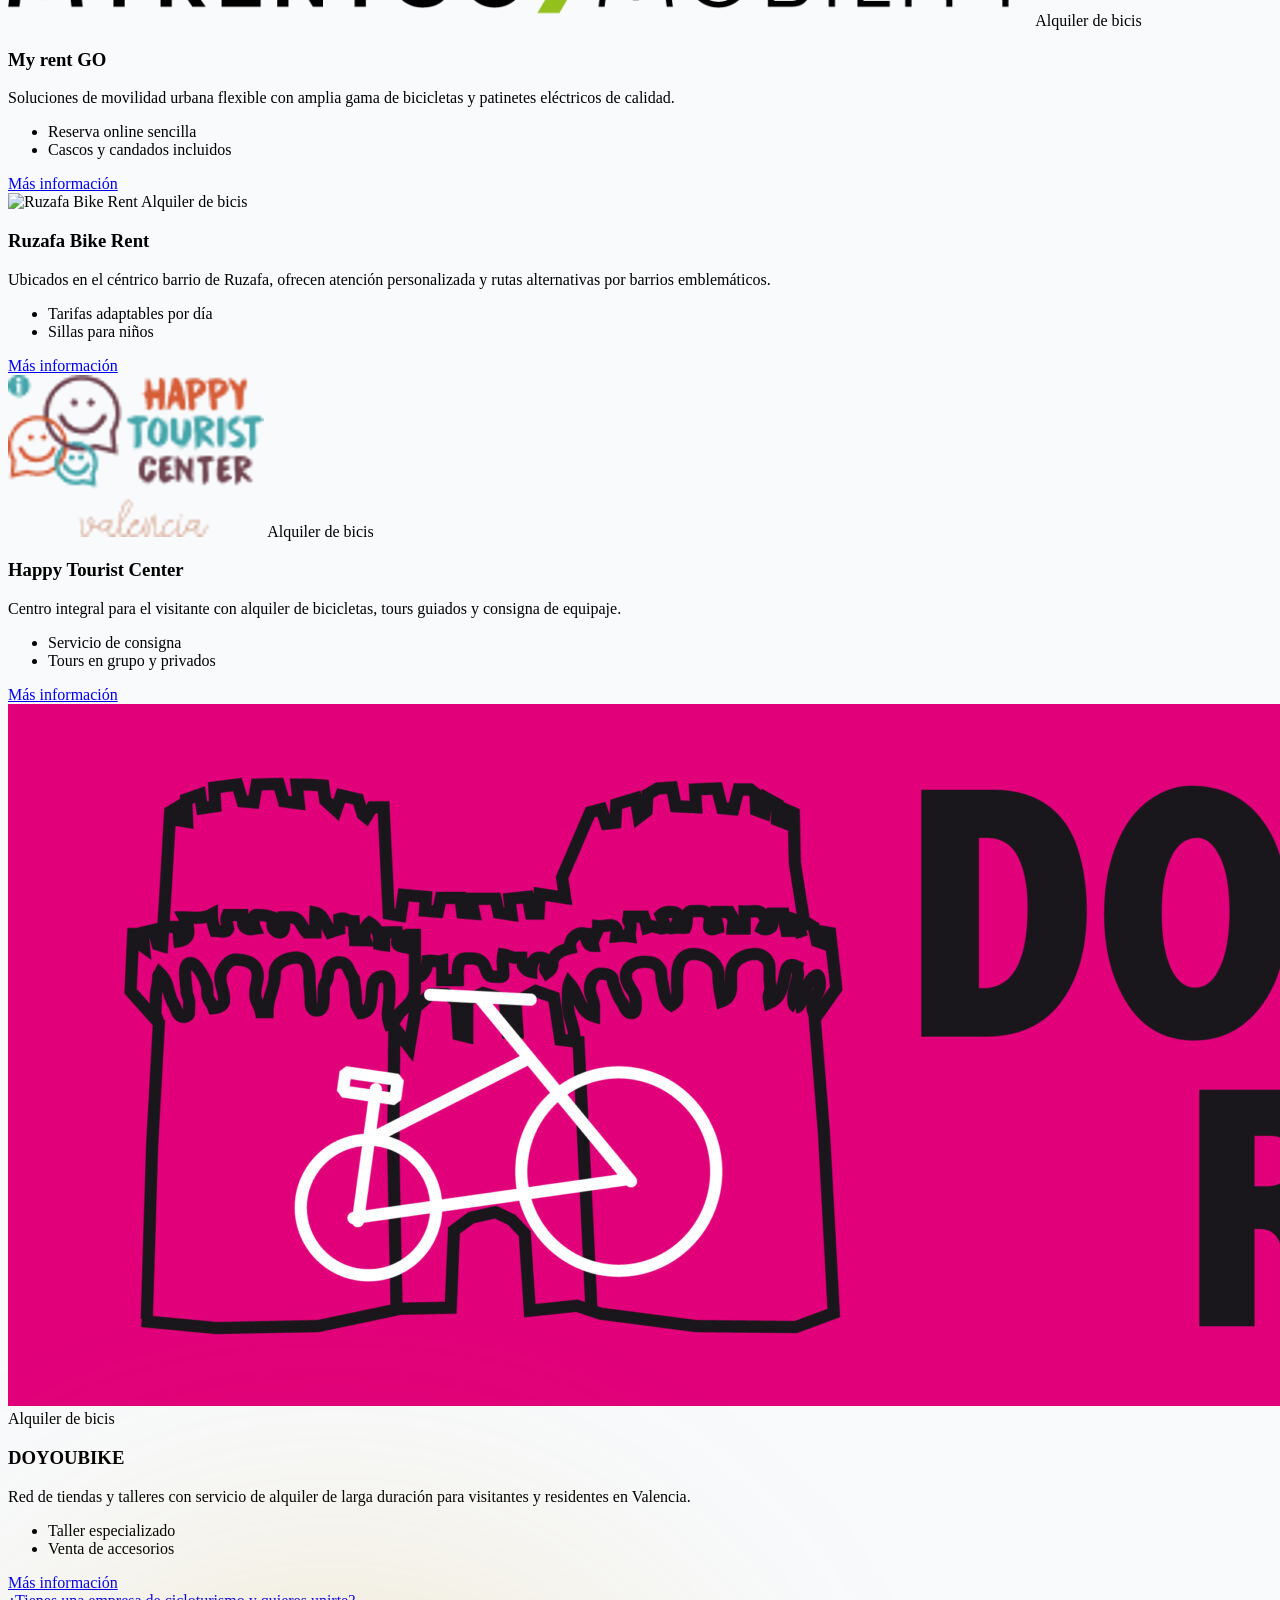
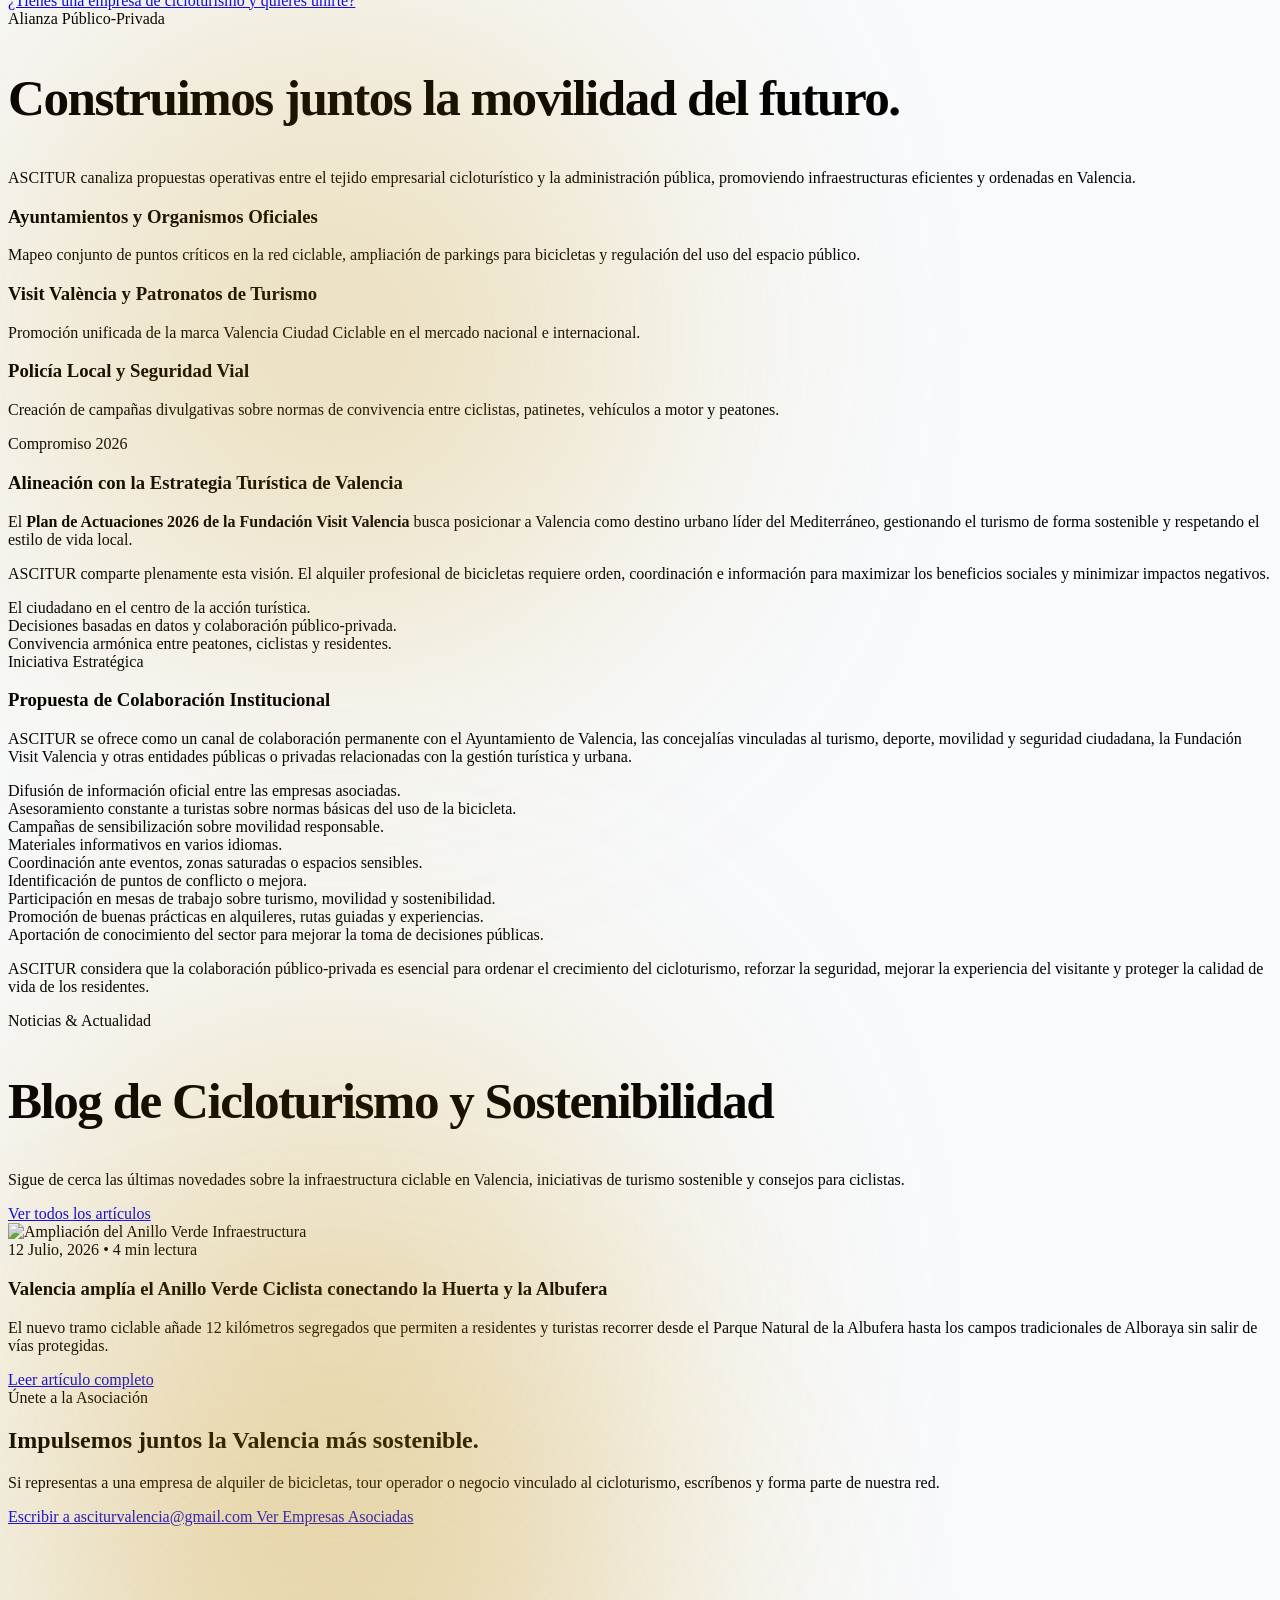
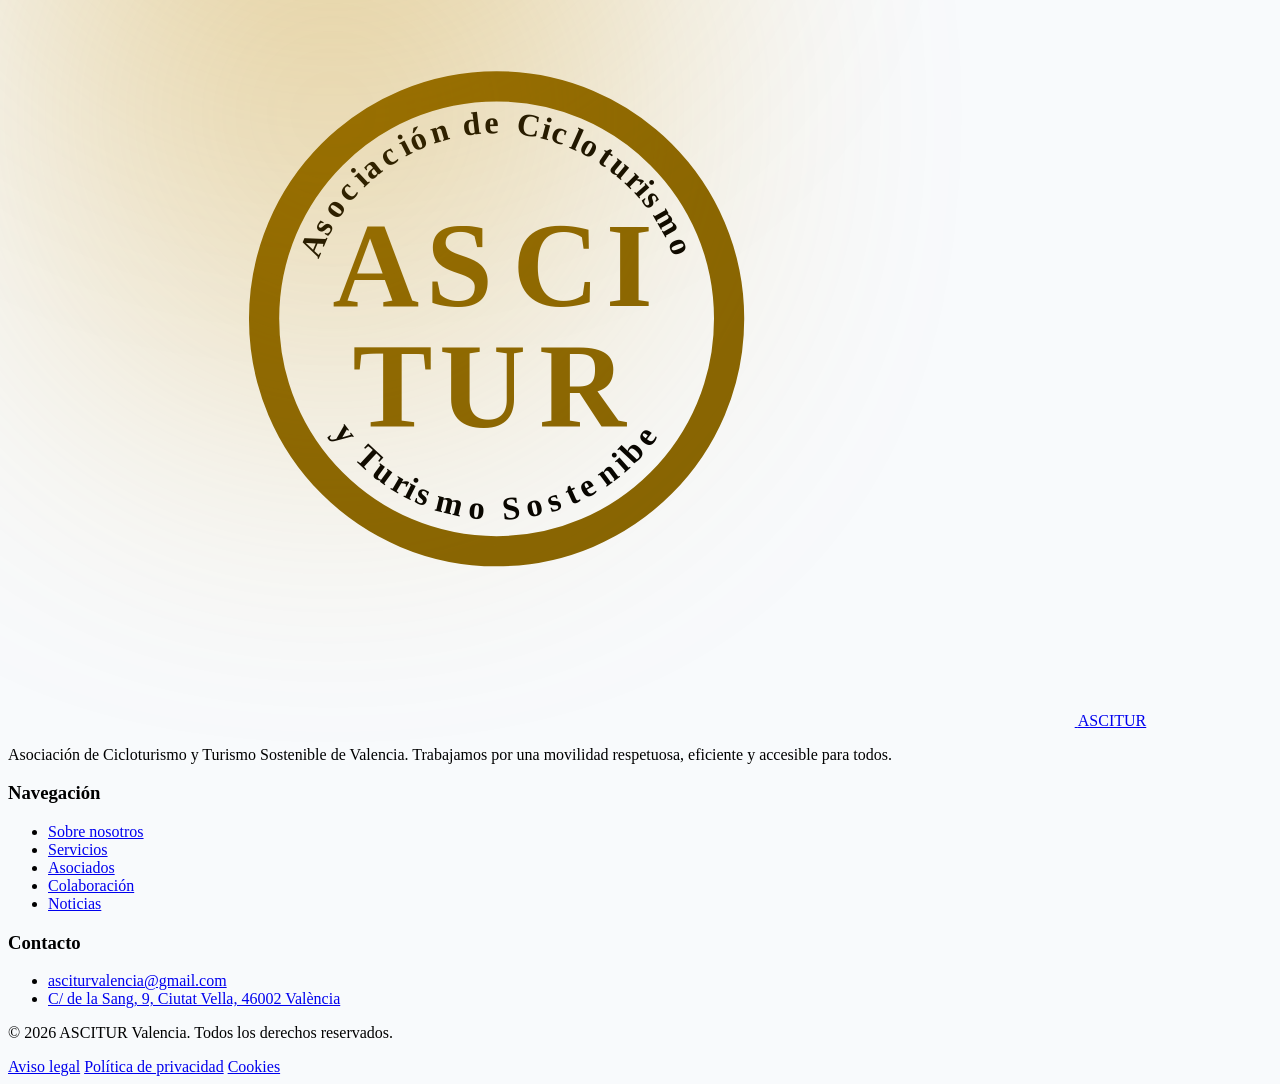
==== commit f9c72288: "Update index.html" ====
--- a/index.html
+++ b/index.html
@@ -13,7 +13,7 @@
     <!-- Lucide Icons -->
     <script src="https://unpkg.com/lucide@latest"></script>
     <!-- AOS -->
-    <link href="https://unpkg.com/aos@2.3.4/dist/aos.css" rel="stylesheet">
+    <script src="https://unpkg.com/lucide@0.321.0/dist/umd/lucide.min.js"></script>
     <!-- Font -->
     <link rel="preconnect" href="https://fonts.googleapis.com">
     <link rel="preconnect" href="https://fonts.gstatic.com" crossorigin>
@@ -1103,21 +1103,11 @@
                     </p>
 
                     <!-- SOCIAL -->
-                    <div class="flex gap-3 mt-6">
-                        <a href="#"
-                            class="w-9 h-9 rounded-lg bg-white/5 hover:bg-[#9A6A00] flex items-center justify-center transition text-white"
-                            aria-label="Instagram">
-                            <i data-lucide="instagram" class="w-4 h-4"></i>
-                        </a>
-                        <a href="#"
+                    <div class="flex gap-3 mt-6"> 
+                        <a href="https://linkedin.com/in/ascitur-valencia-658987368"
                             class="w-9 h-9 rounded-lg bg-white/5 hover:bg-[#9A6A00] flex items-center justify-center transition text-white"
                             aria-label="LinkedIn">
                             <i data-lucide="linkedin" class="w-4 h-4"></i>
-                        </a>
-                        <a href="#"
-                            class="w-9 h-9 rounded-lg bg-white/5 hover:bg-[#9A6A00] flex items-center justify-center transition text-white"
-                            aria-label="Facebook">
-                            <i data-lucide="facebook" class="w-4 h-4"></i>
                         </a>
                     </div>
                 </div>
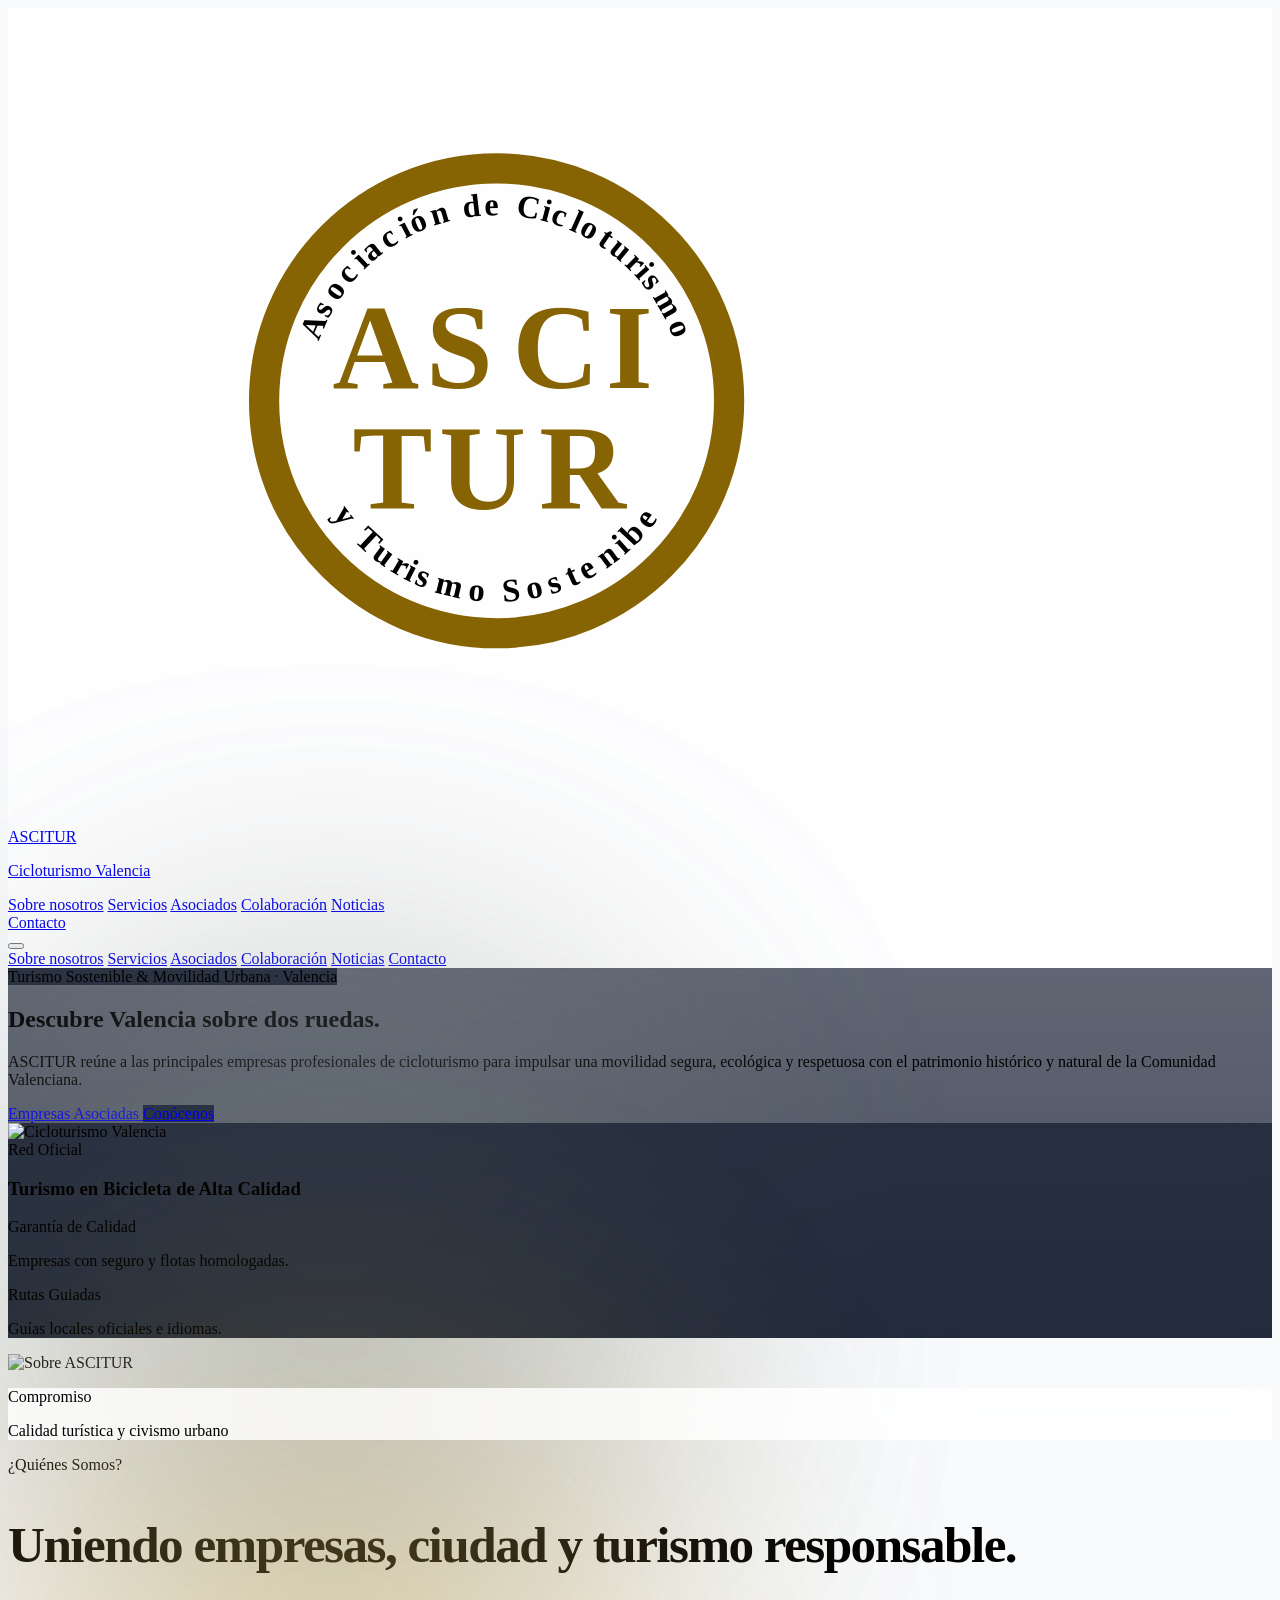
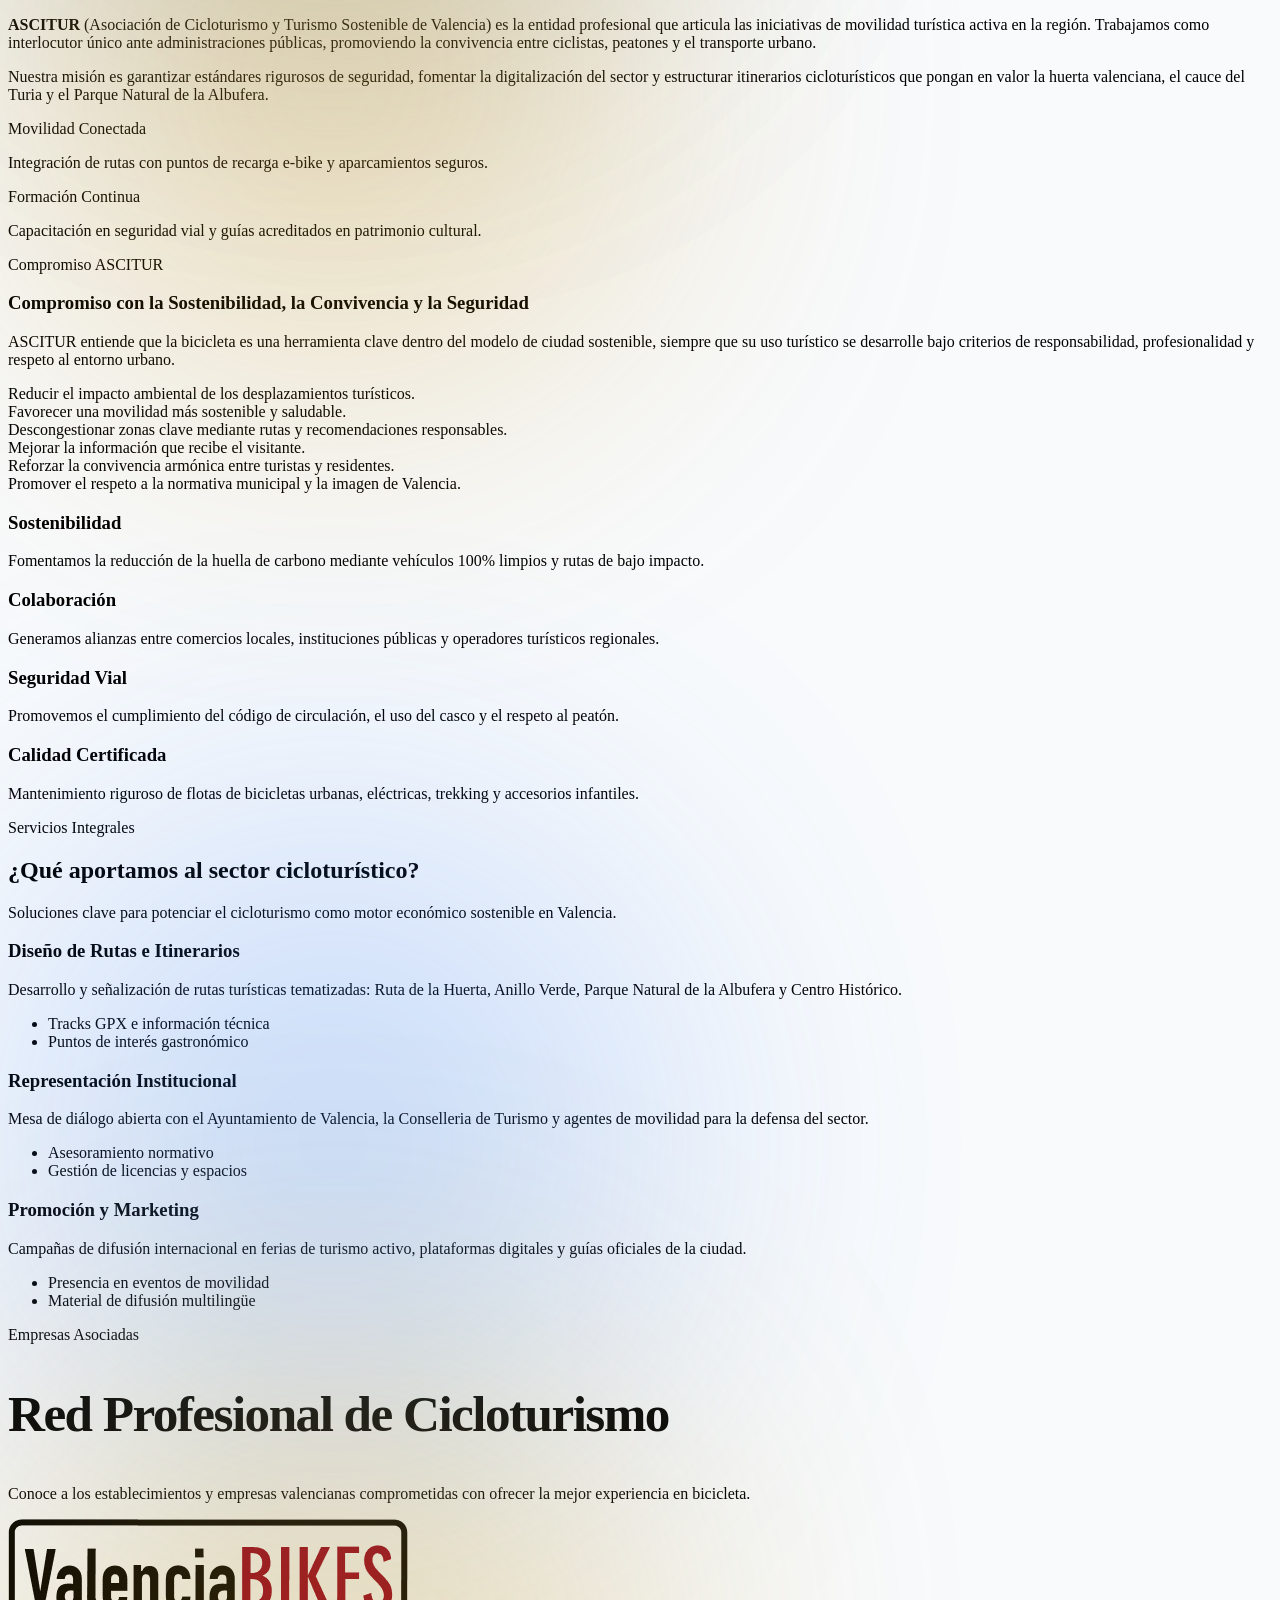
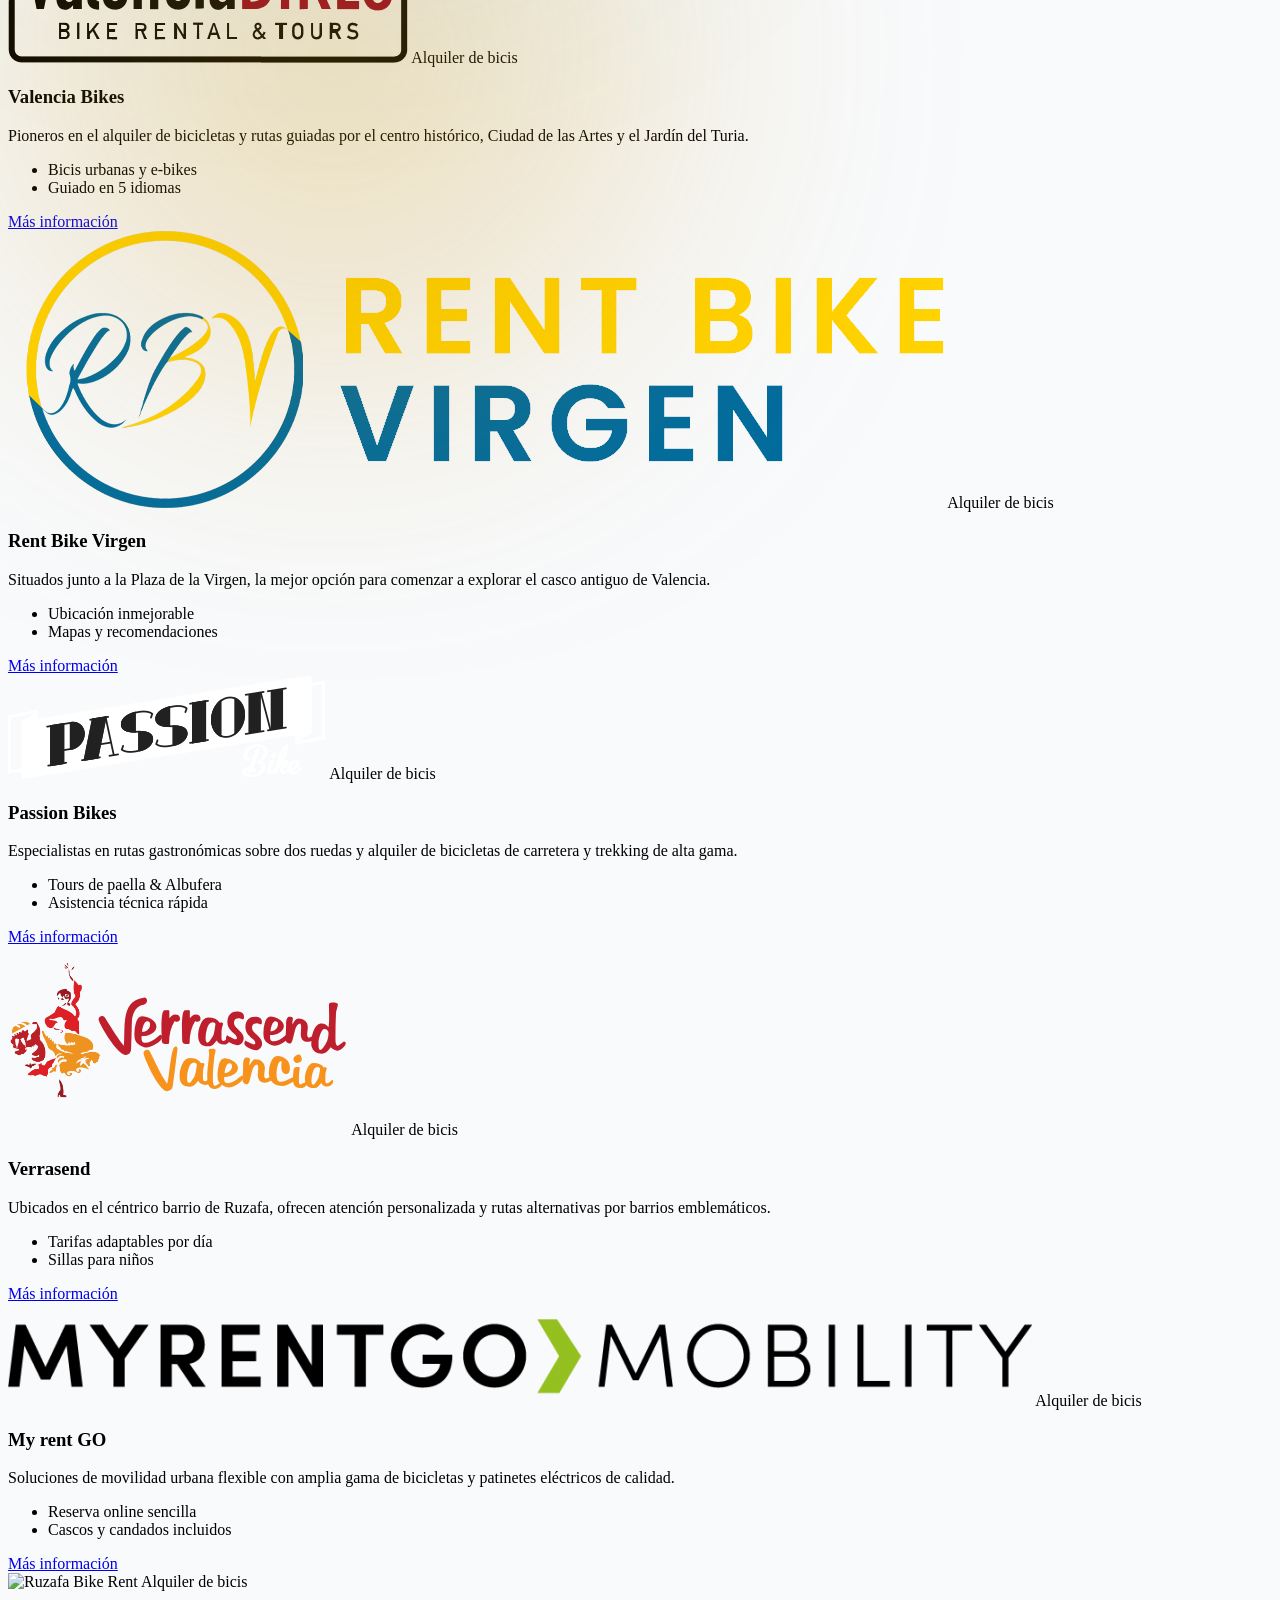
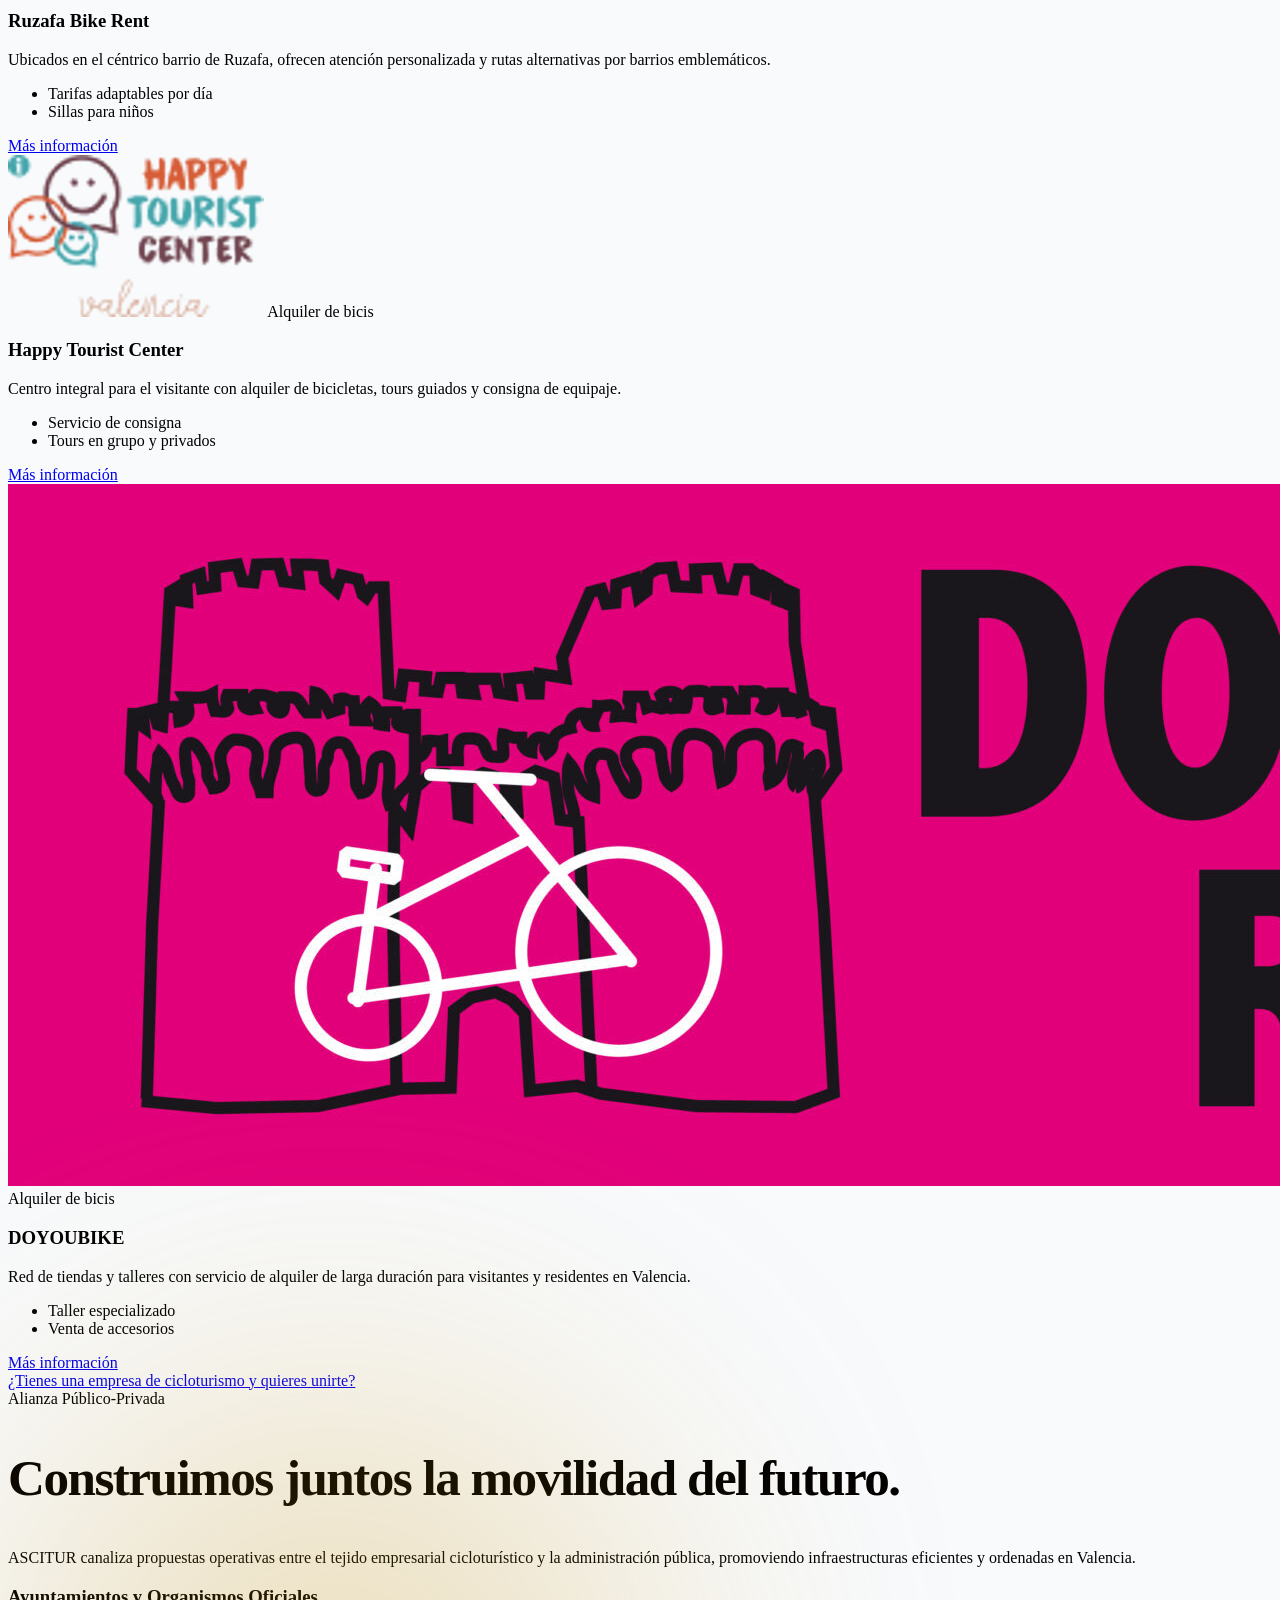
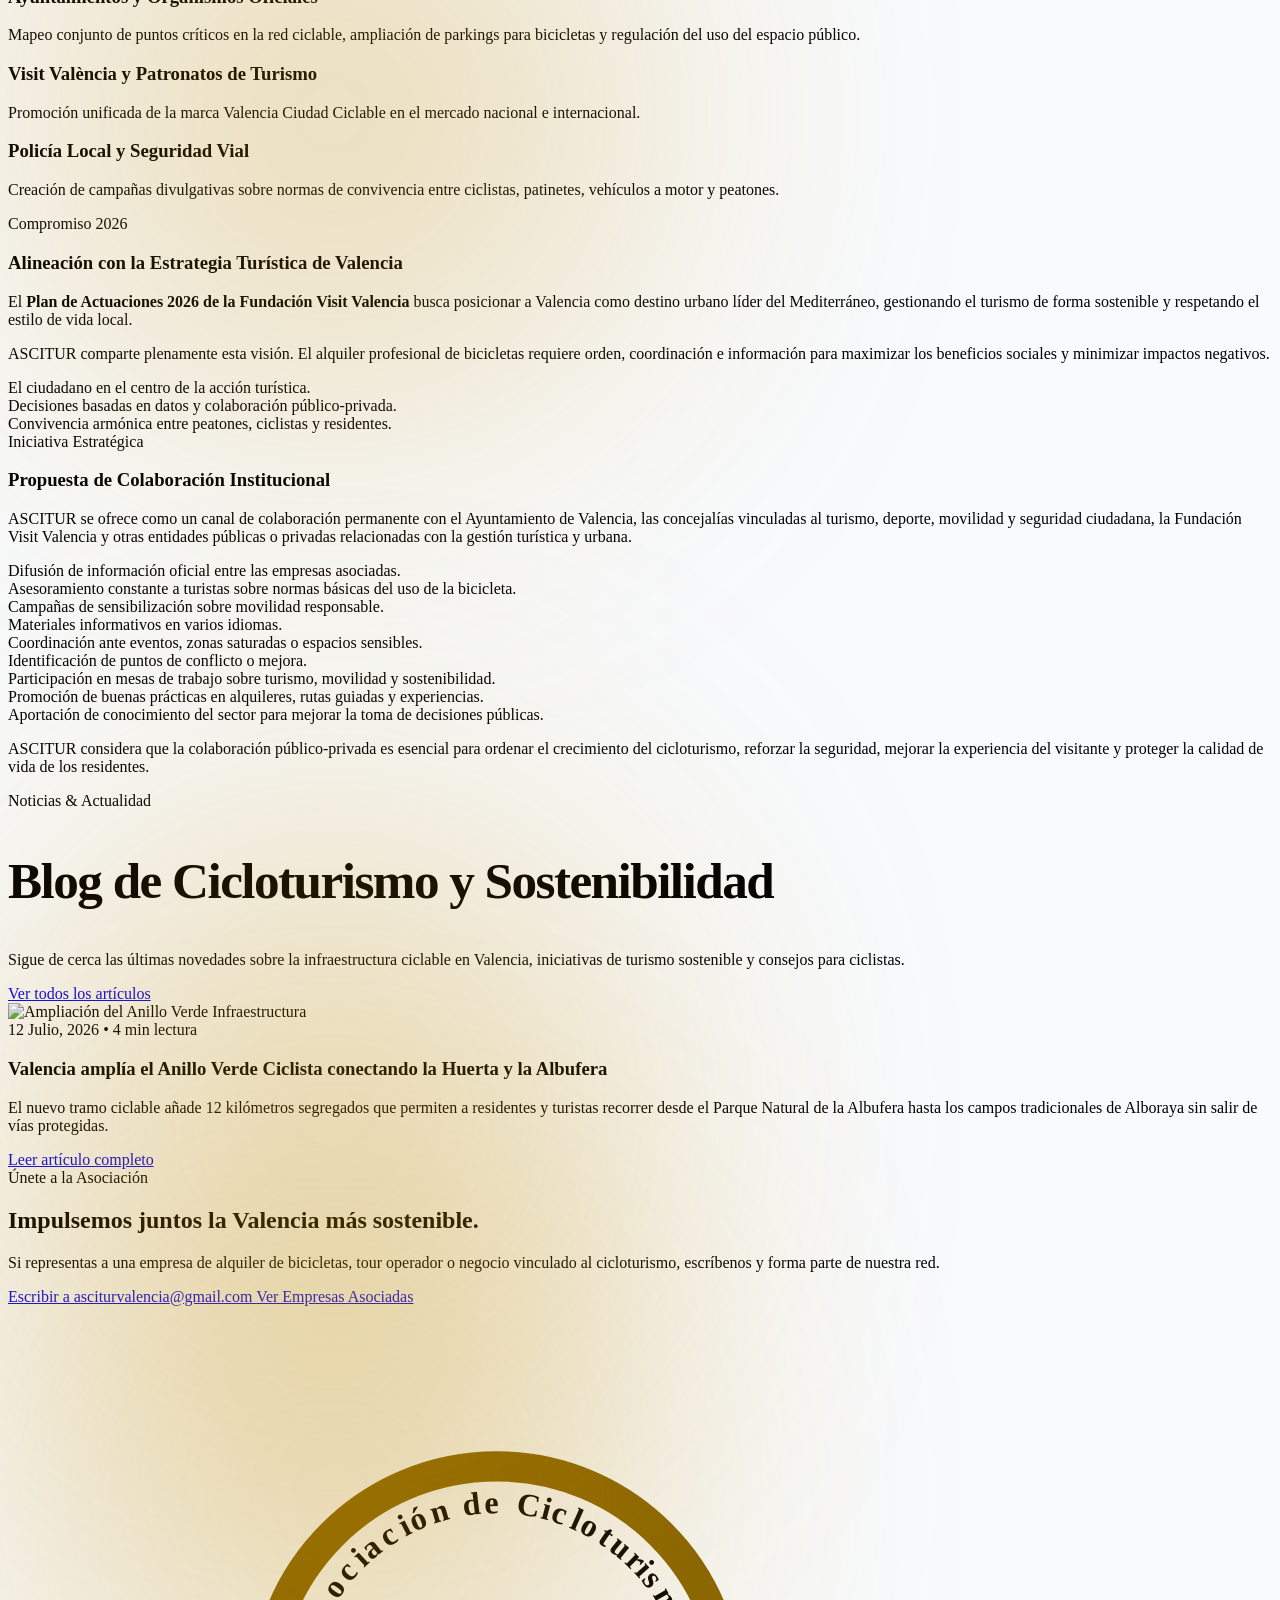
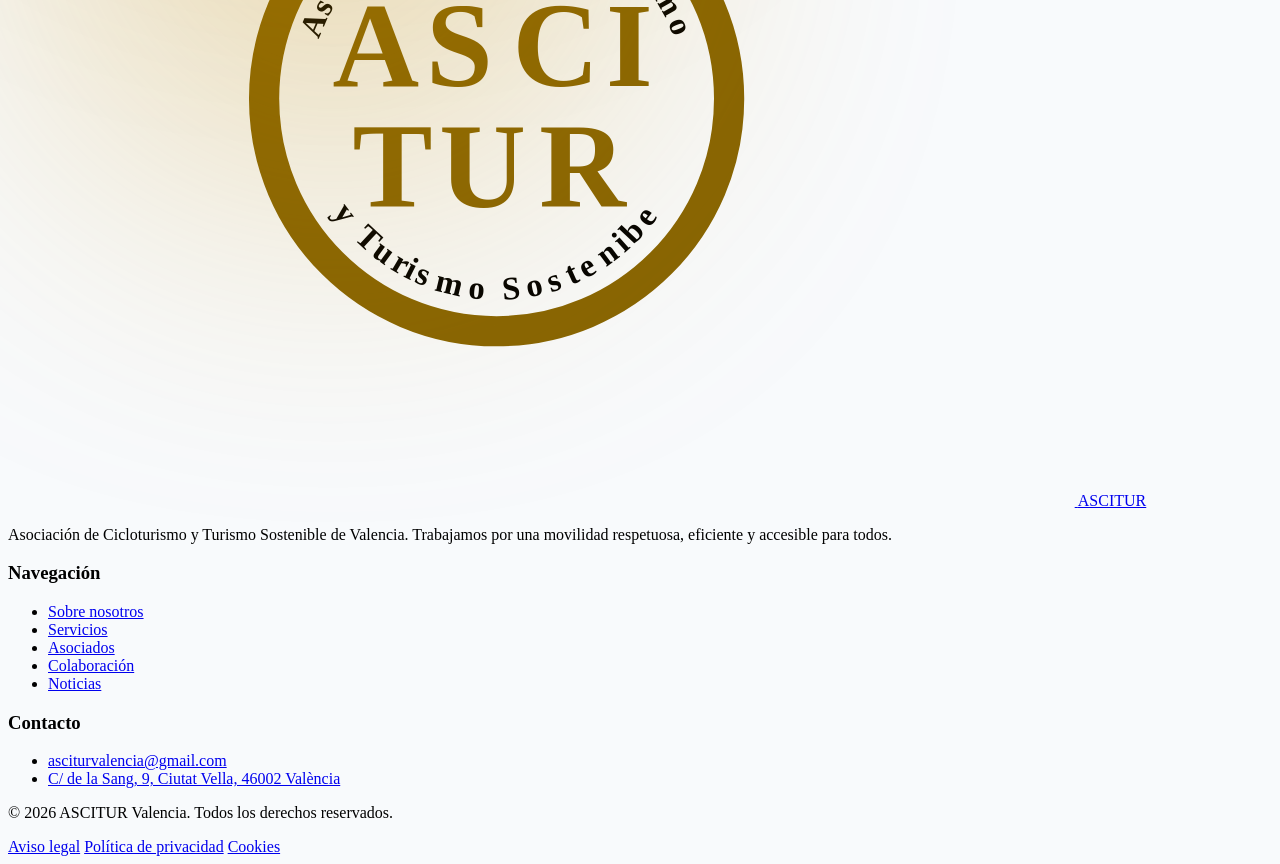
==== commit c131c92b: "Update index.html" ====
--- a/index.html
+++ b/index.html
@@ -205,7 +205,7 @@
                         </a>
                     </div>
 
-                    <!-- QUICK METRICS -->
+                    <!--
                     <div class="grid grid-cols-3 gap-6 mt-12 pt-8 border-t border-white/15">
                         <div>
                             <p class="text-3xl sm:text-4xl font-extrabold text-[#D8A93A]">+120K</p>
@@ -220,6 +220,7 @@
                             <p class="text-xs sm:text-sm text-slate-300 mt-1">Red de carril bici conectada</p>
                         </div>
                     </div>
+                     QUICK METRICS -->
                 </div>
 
                 <!-- RIGHT -->
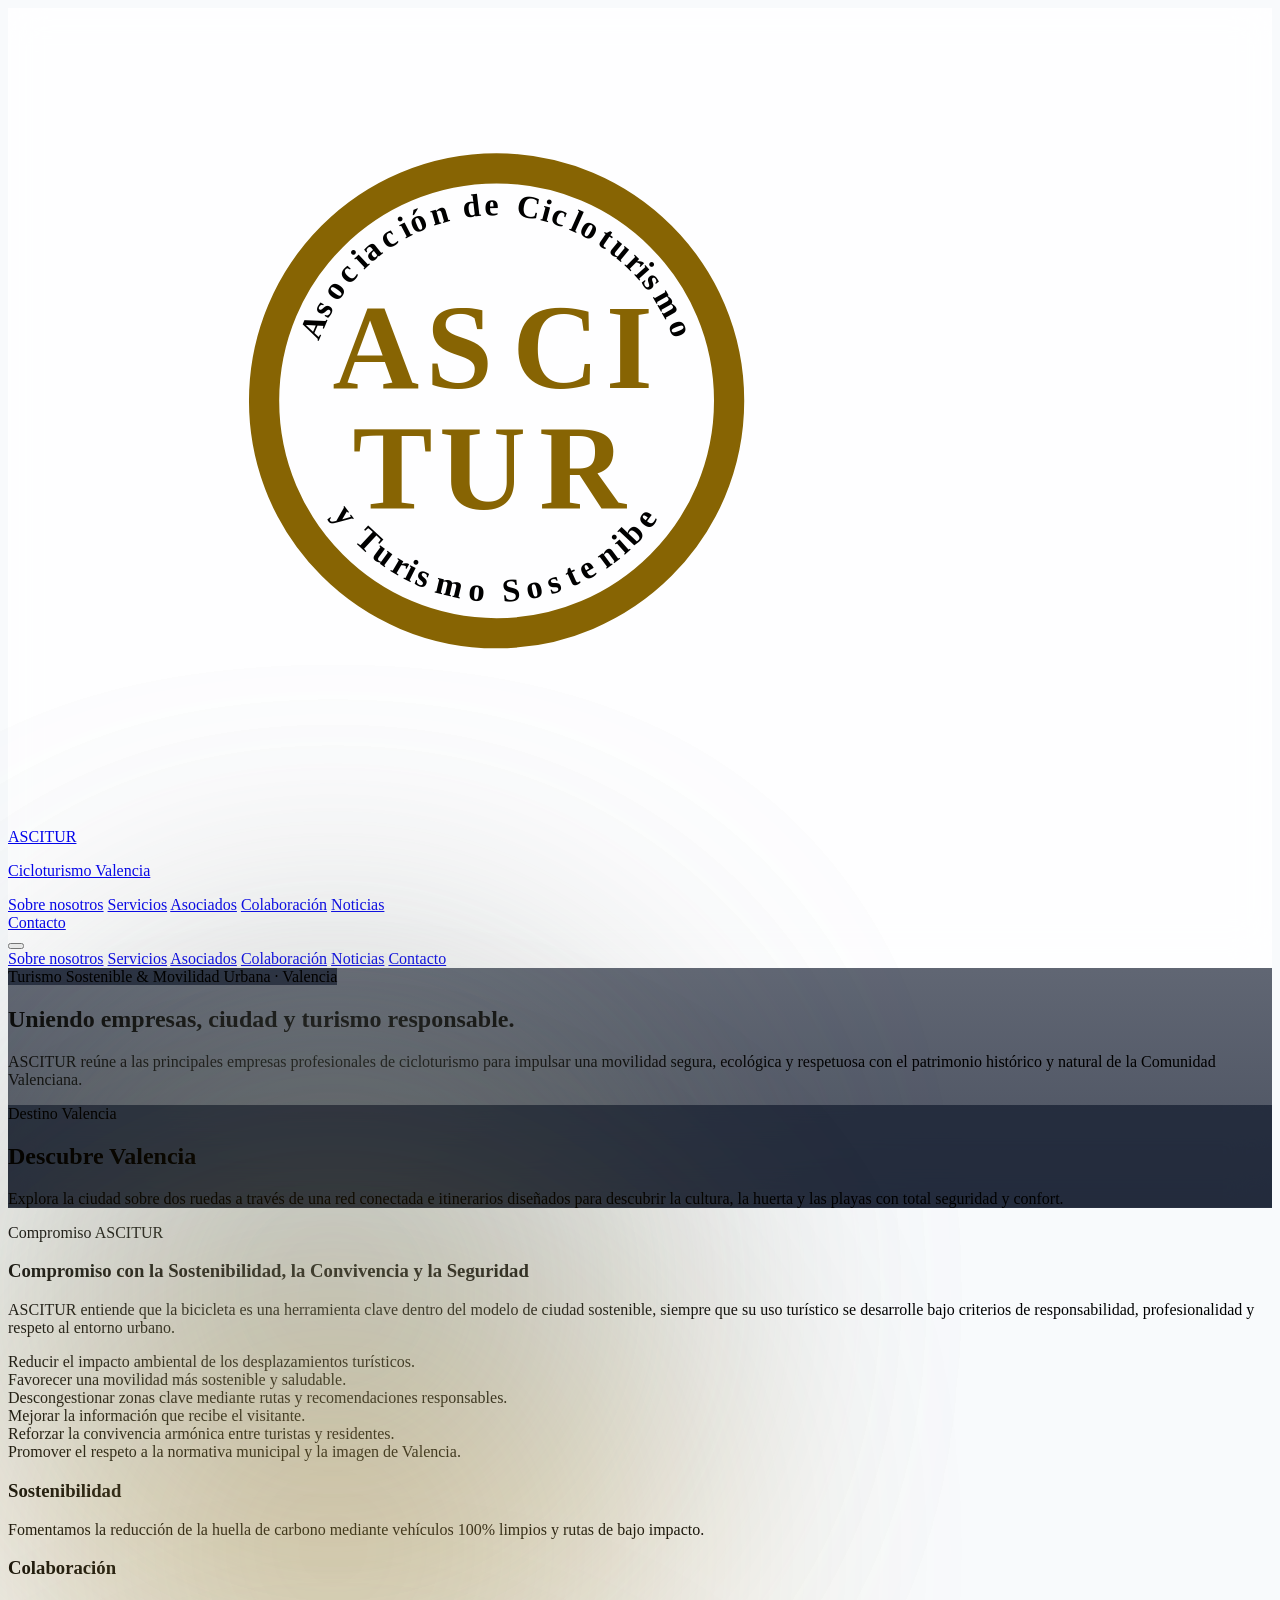
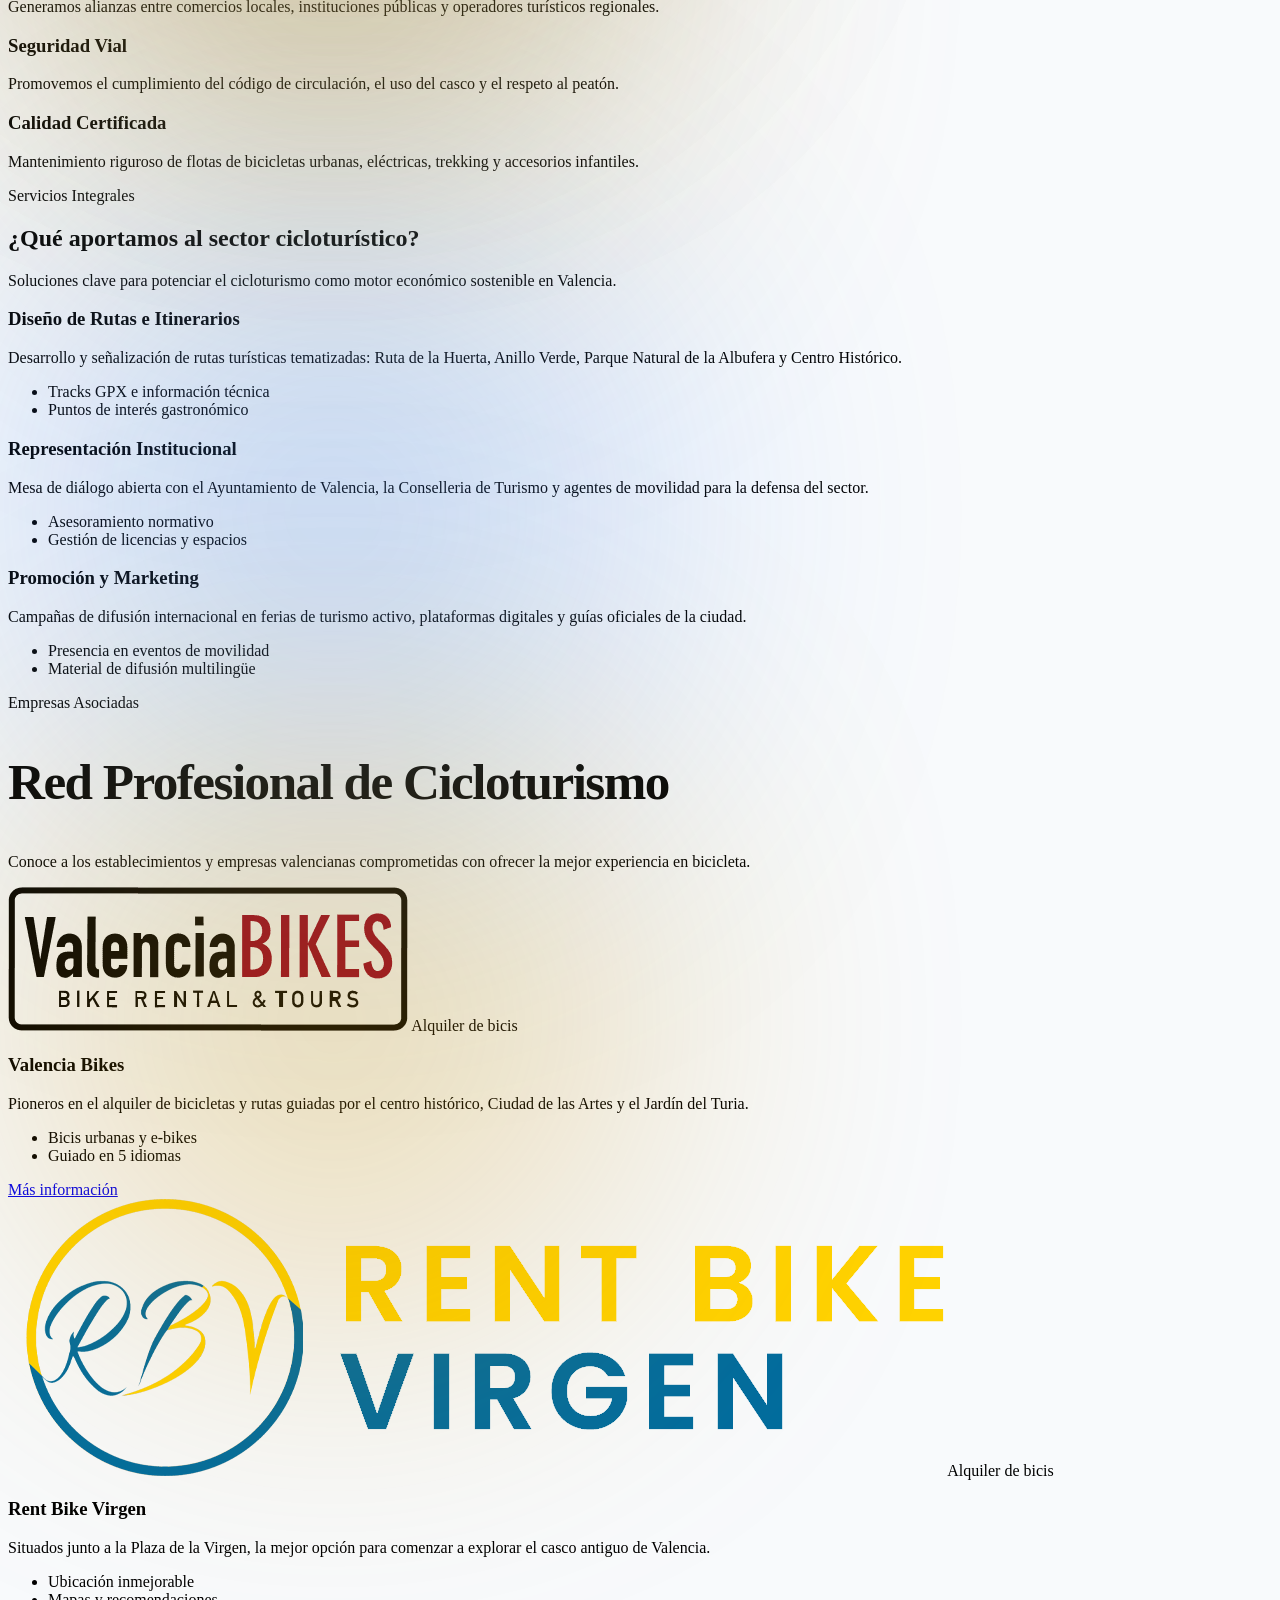
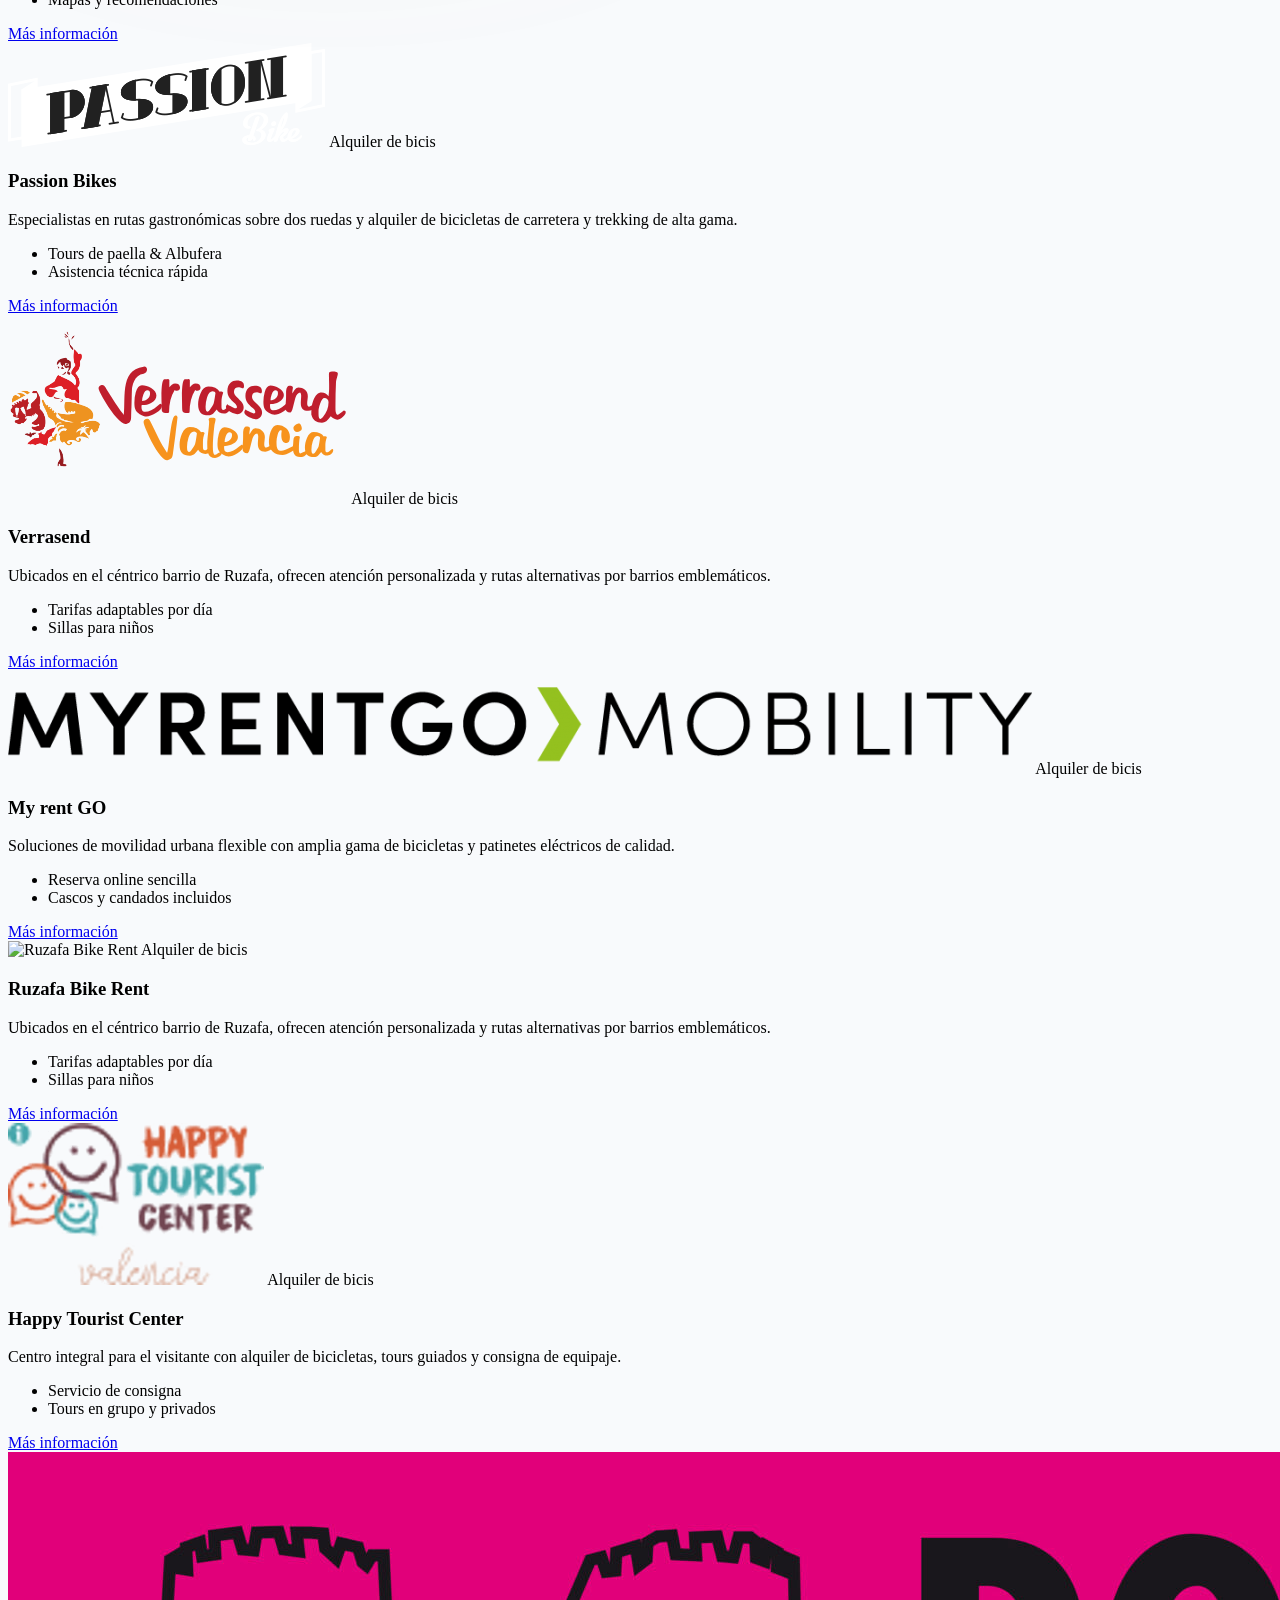
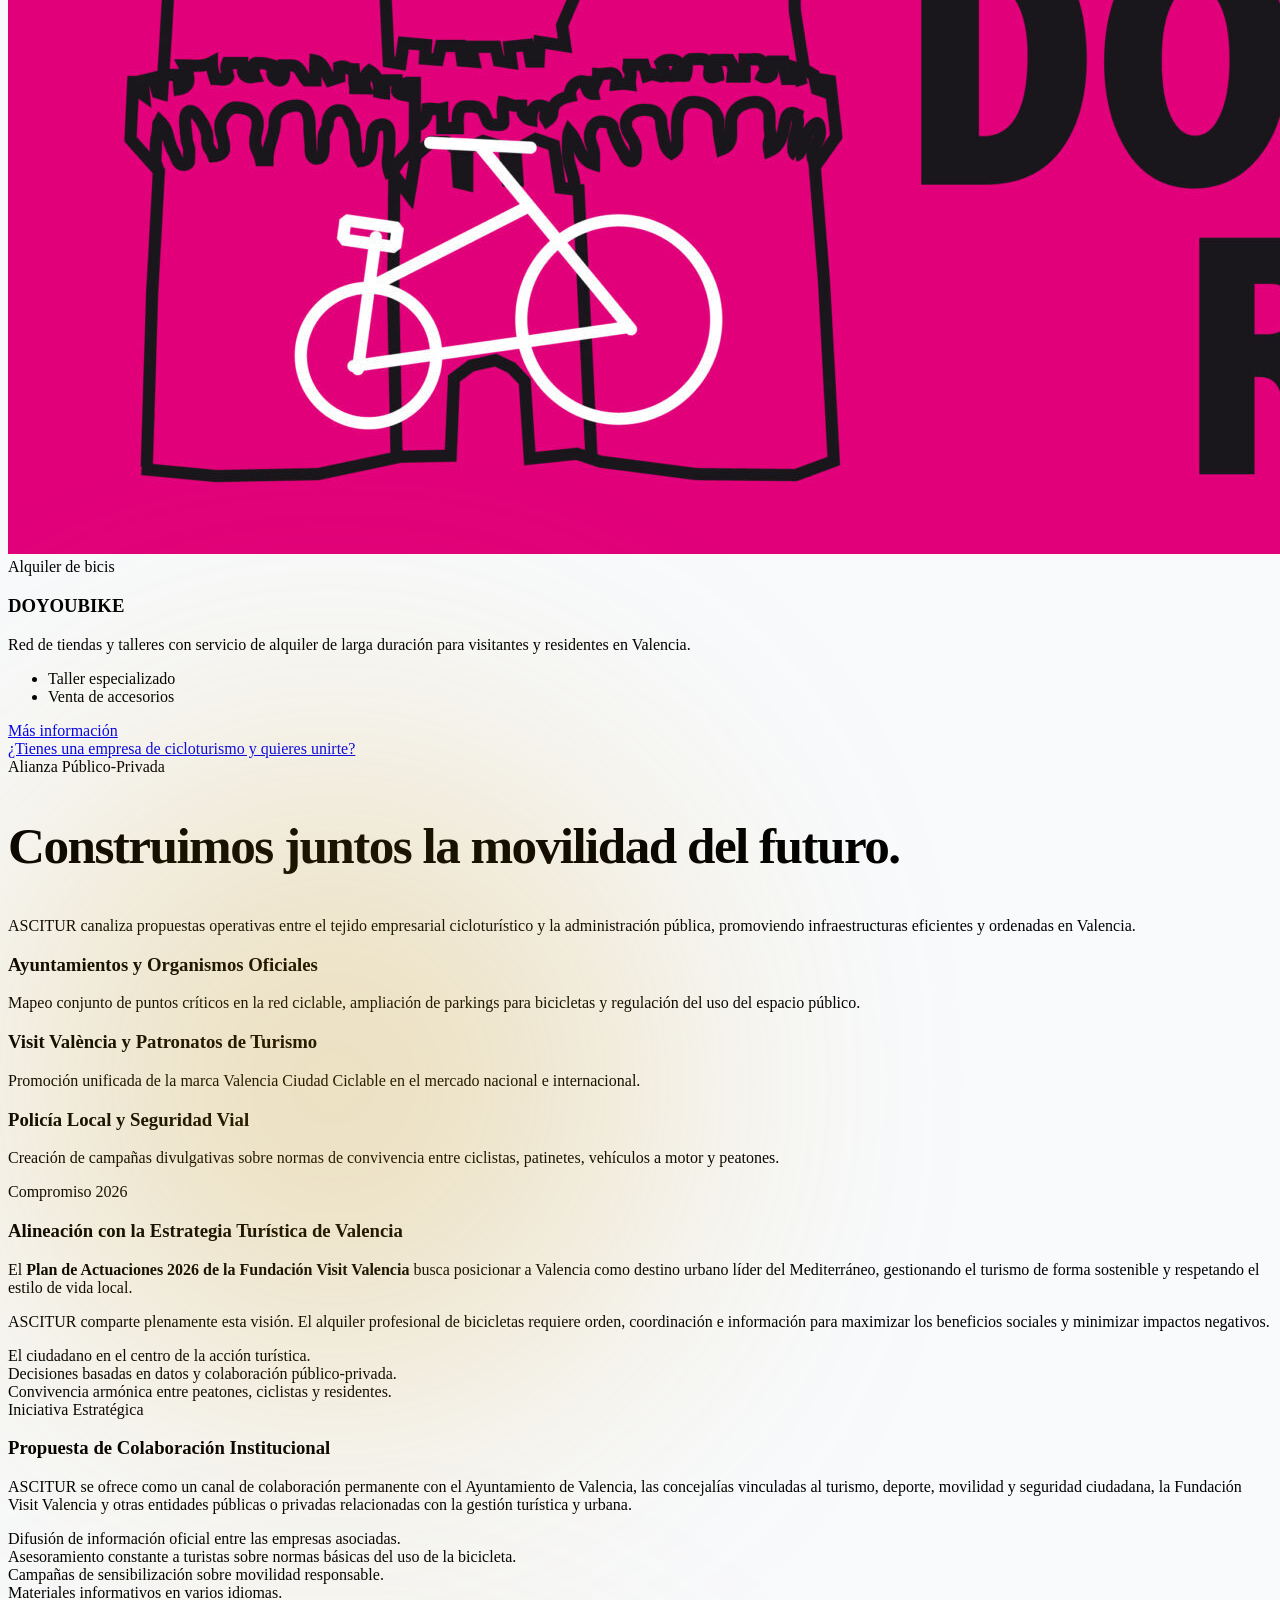
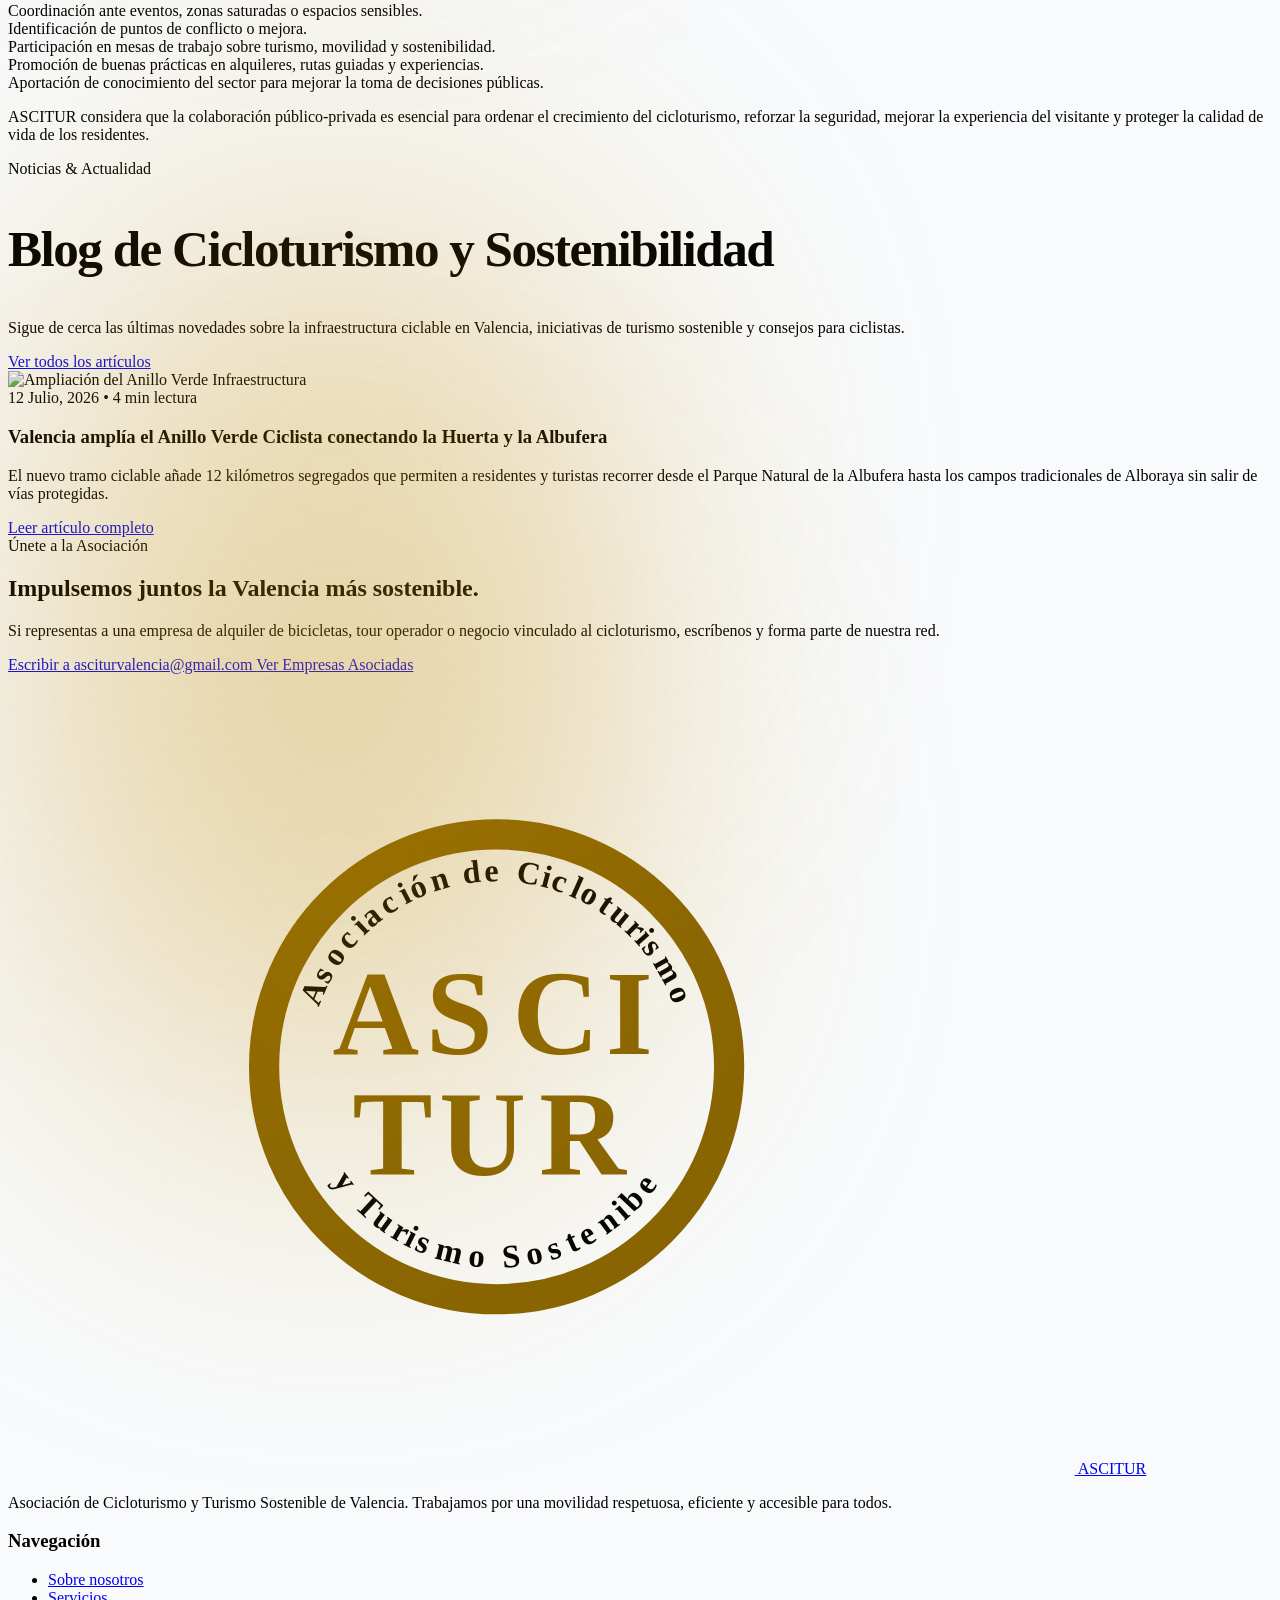
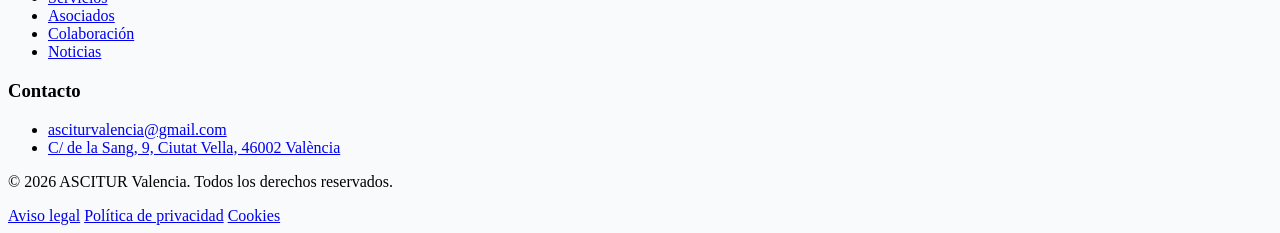
==== commit 27c283f8: "Update index.html" ====
--- a/index.html
+++ b/index.html
@@ -1,4 +1,4 @@
-<!DOCTYPE html>
+ <!DOCTYPE html>
 <html lang="es">
 
 <head>
@@ -172,9 +172,9 @@
         <div class="glow glow-blue bottom-0 -left-48"></div>
 
         <div class="relative z-10 max-w-7xl mx-auto px-6 w-full">
-            <div class="grid lg:grid-cols-12 gap-12 items-center">
-
-                <!-- LEFT -->
+            <div class="grid lg:grid-cols-12 gap-8 items-center">
+
+                <!-- LEFT COLUMN -->
                 <div class="lg:col-span-7" data-aos="fade-right">
                     <span
                         class="inline-flex items-center gap-2 px-4 py-2 rounded-full glass-dark border border-white/20 text-white text-sm font-semibold">
@@ -182,77 +182,39 @@
                         Turismo Sostenible &amp; Movilidad Urbana · Valencia
                     </span>
 
-                    <h1
-                        class="mt-6 text-4xl sm:text-6xl lg:text-7xl font-black text-white leading-[1.05] tracking-tight">
-                        Descubre <span class="text-[#D8A93A]">Valencia</span> sobre dos ruedas.
+                    <h1 class="mt-6 text-4xl sm:text-6xl lg:text-6xl font-black text-white leading-[1.05] tracking-tight">
+                        Uniendo empresas, ciudad y turismo responsable.
                     </h1>
 
                     <p class="mt-6 text-lg sm:text-xl text-slate-200 leading-relaxed max-w-2xl">
                         ASCITUR reúne a las principales empresas profesionales de cicloturismo para impulsar una
                         movilidad segura, ecológica y respetuosa con el patrimonio histórico y natural de la Comunidad
                         Valenciana.
-                    </p>
-
-                    <div class="mt-8 flex flex-wrap gap-4">
-                        <a href="#companies"
-                            class="px-7 py-4 rounded-xl bg-[#9A6A00] hover:bg-[#C58B00] text-white font-bold shadow-hero transition hover:scale-105 flex items-center gap-2">
-                            Empresas Asociadas
-                            <i data-lucide="arrow-right" class="w-5 h-5"></i>
-                        </a>
-                        <a href="#about"
-                            class="px-7 py-4 rounded-xl glass-dark text-white border border-white/30 hover:bg-white/20 transition font-semibold">
-                            Conócenos
-                        </a>
-                    </div>
-
-                    <!--
-                    <div class="grid grid-cols-3 gap-6 mt-12 pt-8 border-t border-white/15">
-                        <div>
-                            <p class="text-3xl sm:text-4xl font-extrabold text-[#D8A93A]">+120K</p>
-                            <p class="text-xs sm:text-sm text-slate-300 mt-1">Cicloturistas atendidos al año</p>
-                        </div>
-                        <div>
-                            <p class="text-3xl sm:text-4xl font-extrabold text-[#D8A93A]">100%</p>
-                            <p class="text-xs sm:text-sm text-slate-300 mt-1">Sostenible y 0 emisiones</p>
-                        </div>
-                        <div>
-                            <p class="text-3xl sm:text-4xl font-extrabold text-[#D8A93A]">+160km</p>
-                            <p class="text-xs sm:text-sm text-slate-300 mt-1">Red de carril bici conectada</p>
-                        </div>
-                    </div>
-                     QUICK METRICS -->
-                </div>
-
-                <!-- RIGHT -->
-                <div class="lg:col-span-5 relative" data-aos="fade-left">
-                    <div class="glass-dark rounded-3xl border border-white/20 p-6 shadow-2xl">
-                        <div class="relative rounded-2xl overflow-hidden h-72 sm:h-80">
-                            <img src="https://images.unsplash.com/photo-1507035895480-2b3156c31fc8?auto=format&fit=crop&w=800&q=80"
-                                alt="Cicloturismo Valencia" class="w-full h-full object-cover">
-                            <div
-                                class="absolute inset-0 bg-gradient-to-t from-slate-950/80 via-transparent to-transparent">
+                    </p> 
+                </div>
+
+                <!-- RIGHT BADGE CARD -->
+                <div class="lg:col-span-5" data-aos="fade-left">
+                    <div class="glass-dark border border-white/20 rounded-3xl p-8 shadow-2xl relative overflow-hidden backdrop-blur-md">
+                        <div class="flex items-center gap-3 mb-4">
+                            <div class="w-12 h-12 rounded-2xl bg-[#9A6A00] text-white flex items-center justify-center shrink-0 shadow-lg">
+                                <i data-lucide="map-pin" class="w-6 h-6"></i>
                             </div>
-                            <div class="absolute bottom-4 left-4 right-4 text-white">
-                                <span class="bg-[#9A6A00] text-xs font-bold px-2.5 py-1 rounded-md">Red Oficial</span>
-                                <h3 class="text-lg font-bold mt-1">Turismo en Bicicleta de Alta Calidad</h3>
-                            </div>
-                        </div>
-
-                        <div class="grid grid-cols-2 gap-4 mt-4">
-                            <div class="bg-white/10 rounded-xl p-4 text-white backdrop-blur-md">
-                                <i data-lucide="shield-check" class="w-6 h-6 text-[#D8A93A] mb-1"></i>
-                                <p class="text-sm font-bold">Garantía de Calidad</p>
-                                <p class="text-xs text-slate-300 mt-0.5">Empresas con seguro y flotas homologadas.</p>
-                            </div>
-                            <div class="bg-white/10 rounded-xl p-4 text-white backdrop-blur-md">
-                                <i data-lucide="map-pin" class="w-6 h-6 text-[#D8A93A] mb-1"></i>
-                                <p class="text-sm font-bold">Rutas Guiadas</p>
-                                <p class="text-xs text-slate-300 mt-0.5">Guías locales oficiales e idiomas.</p>
-                            </div>
-                        </div>
-                    </div>
-                </div>
-
+                            <span class="text-[#D8A93A] font-extrabold text-xs uppercase tracking-widest">
+                                Destino Valencia
+                            </span>
+                        </div>
+
+                        <h2 class="text-3xl sm:text-4xl font-extrabold text-white tracking-tight leading-tight">
+                            Descubre Valencia
+                        </h2>
+
+                        <p class="mt-4 text-slate-200 text-sm sm:text-base leading-relaxed">
+                            Explora la ciudad sobre dos ruedas a través de una red conectada e itinerarios diseñados para descubrir la cultura, la huerta y las playas con total seguridad y confort.
+                        </p> 
+                    </div>
+                </div>
+ 
             </div>
         </div>
     </section>
@@ -261,79 +223,7 @@
     <section id="about" class="py-16 md:py-20 bg-white relative overflow-hidden">
         <div class="glow glow-gold -right-72 top-40"></div>
 
-        <div class="max-w-7xl mx-auto px-6 relative z-10">
-            <div class="grid lg:grid-cols-2 gap-12 items-center">
-
-                <!-- IMAGE -->
-                <div data-aos="fade-right" class="relative">
-                    <div class="rounded-3xl overflow-hidden shadow-2xl border border-slate-100 h-[480px]">
-                        <img src="https://images.unsplash.com/photo-1571068316344-75bc76f77890?auto=format&fit=crop&w=900&q=80"
-                            alt="Sobre ASCITUR" class="w-full h-full object-cover">
-                    </div>
-
-                    <div
-                        class="absolute -bottom-6 -right-2 sm:right-6 glass rounded-2xl p-5 shadow-xl border border-slate-200/80 max-w-xs">
-                        <div class="flex items-center gap-3">
-                            <div
-                                class="w-12 h-12 rounded-xl bg-[#9A6A00] text-white flex items-center justify-center shrink-0">
-                                <i data-lucide="award" class="w-6 h-6"></i>
-                            </div>
-                            <div>
-                                <p class="text-2xl font-extrabold text-slate-900 leading-none">Compromiso</p>
-                                <p class="text-xs text-slate-600 mt-1">Calidad turística y civismo urbano</p>
-                            </div>
-                        </div>
-                    </div>
-                </div>
-
-                <!-- TEXT -->
-                <div data-aos="fade-left">
-                    <span
-                        class="inline-flex px-3.5 py-1.5 rounded-full bg-[#F4E7C1] text-[#5A3F00] text-xs font-bold tracking-wide uppercase">
-                        ¿Quiénes Somos?
-                    </span>
-
-                    <h2 class="section-title mt-4 text-slate-900">
-                        Uniendo empresas, ciudad y turismo responsable.
-                    </h2>
-
-                    <p class="mt-6 text-slate-600 leading-relaxed text-base sm:text-lg">
-                        <strong>ASCITUR</strong> (Asociación de Cicloturismo y Turismo Sostenible de Valencia) es la
-                        entidad profesional que articula las iniciativas de movilidad turística activa en la región.
-                        Trabajamos como interlocutor único ante administraciones públicas, promoviendo la convivencia
-                        entre ciclistas, peatones y el transporte urbano.
-                    </p>
-
-                    <p class="mt-4 text-slate-600 leading-relaxed text-base sm:text-lg">
-                        Nuestra misión es garantizar estándares rigurosos de seguridad, fomentar la digitalización del
-                        sector y estructurar itinerarios cicloturísticos que pongan en valor la huerta valenciana, el
-                        cauce del Turia y el Parque Natural de la Albufera.
-                    </p>
-
-                    <!-- Core highlights grid -->
-                    <div class="mt-8 grid grid-cols-1 sm:grid-cols-2 gap-4">
-                        <div class="p-4 bg-slate-50 rounded-xl border border-slate-200/80">
-                            <div class="flex items-center gap-2 font-bold text-slate-900 text-sm">
-                                <i data-lucide="check-circle-2" class="w-5 h-5 text-[#9A6A00]"></i>
-                                Movilidad Conectada
-                            </div>
-                            <p class="text-xs text-slate-600 mt-2 leading-relaxed">
-                                Integración de rutas con puntos de recarga e-bike y aparcamientos seguros.
-                            </p>
-                        </div>
-                        <div class="p-4 bg-slate-50 rounded-xl border border-slate-200/80">
-                            <div class="flex items-center gap-2 font-bold text-slate-900 text-sm">
-                                <i data-lucide="check-circle-2" class="w-5 h-5 text-[#9A6A00]"></i>
-                                Formación Continua
-                            </div>
-                            <p class="text-xs text-slate-600 mt-2 leading-relaxed">
-                                Capacitación en seguridad vial y guías acreditados en patrimonio cultural.
-                            </p>
-                        </div>
-                    </div>
-
-                </div>
-            </div>
+        <div class="max-w-7xl mx-auto px-6 relative z-10"> 
 
             <!-- COMPROMISO CON LA SOSTENIBILIDAD, CONVIVENCIA Y SEGURIDAD -->
             <div class="mt-16 bg-slate-50 rounded-3xl p-8 border border-slate-200/80 shadow-sm" data-aos="fade-up">
@@ -1202,4 +1092,4 @@
     </script>
 </body>
 
-</html>+</html> 
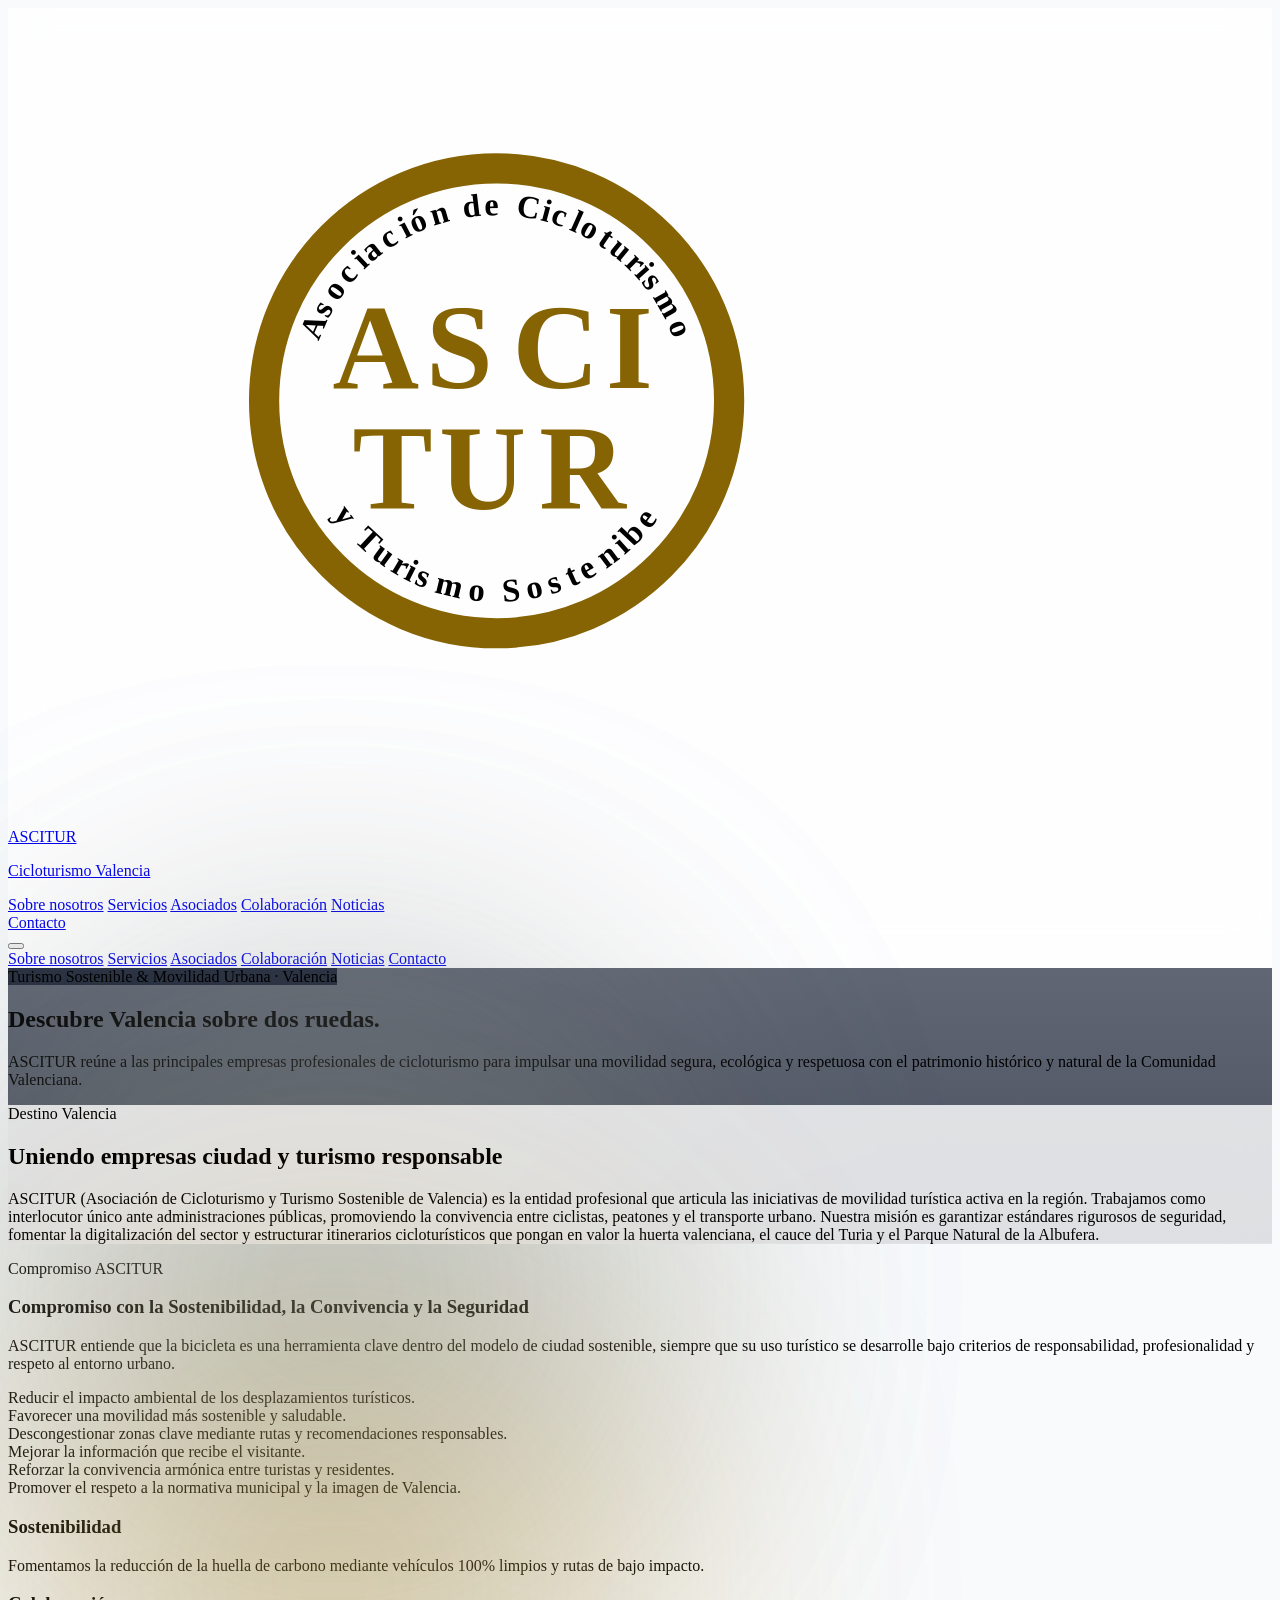
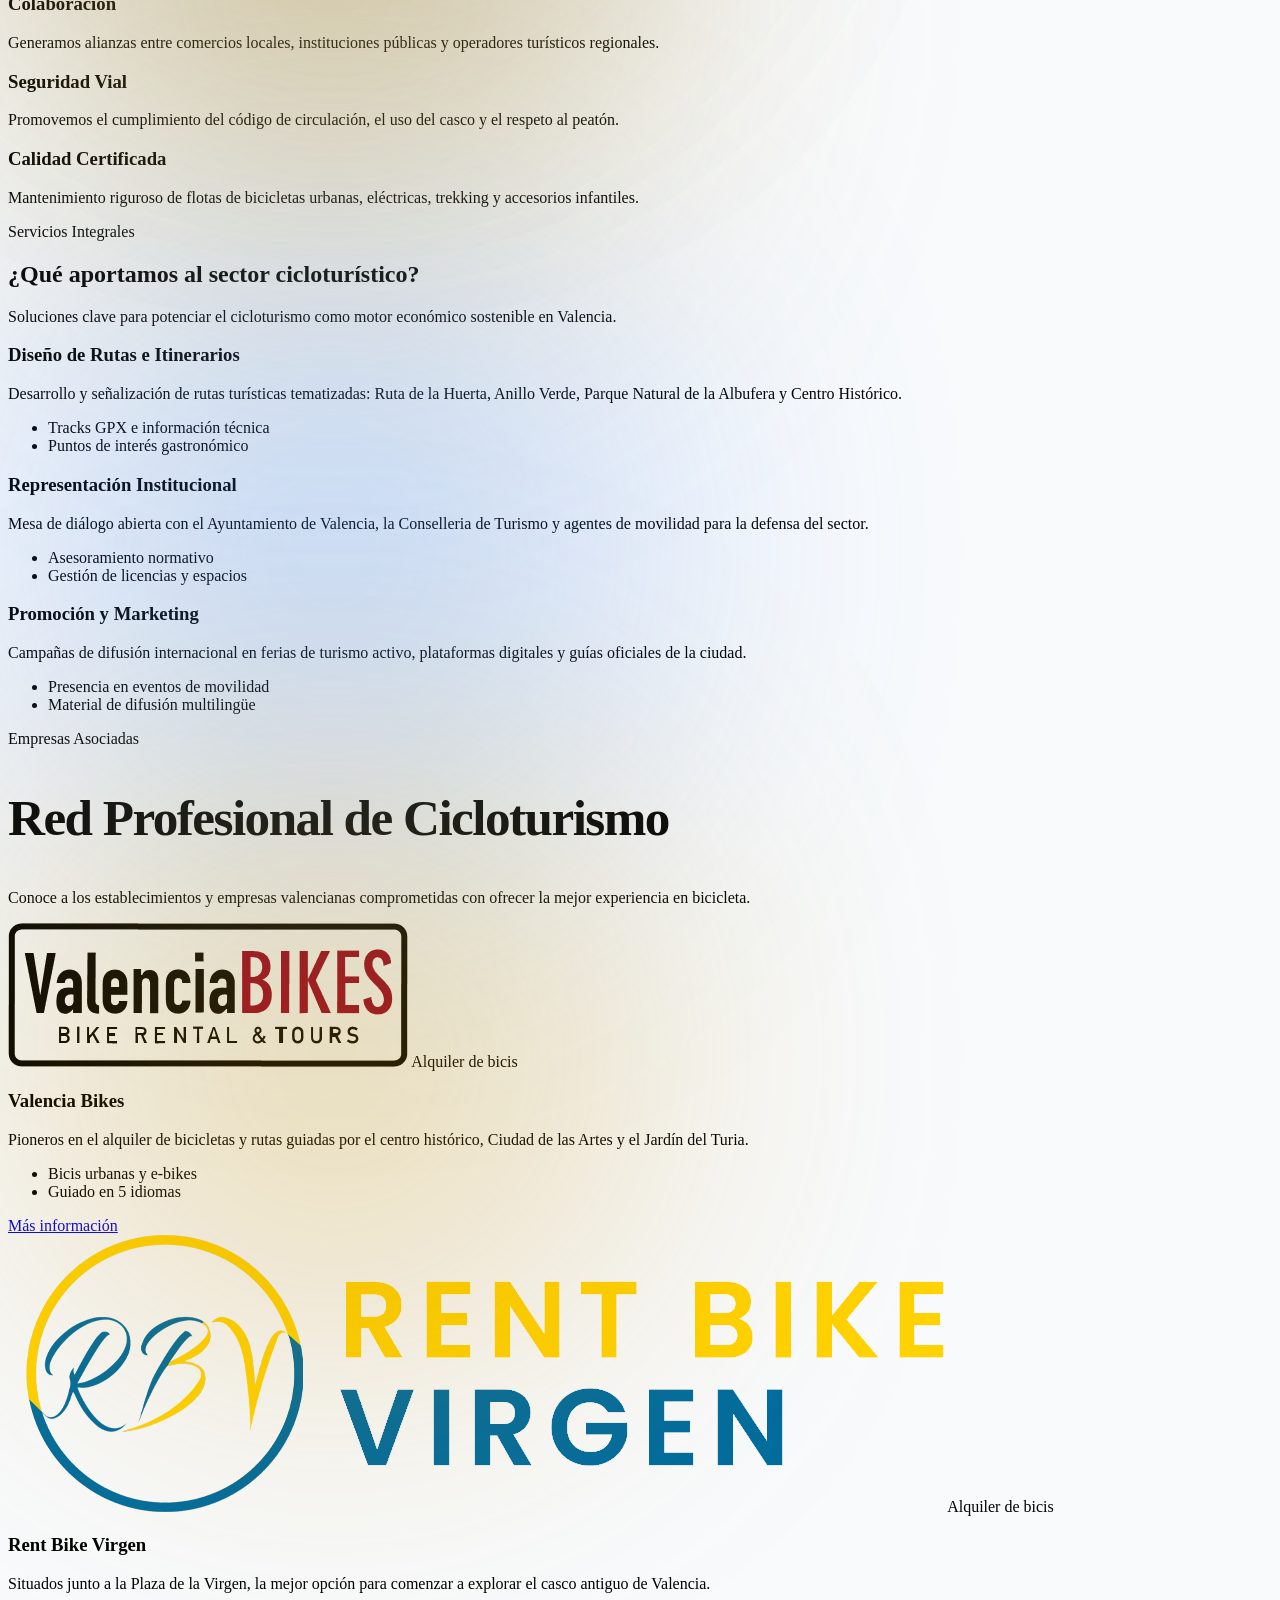
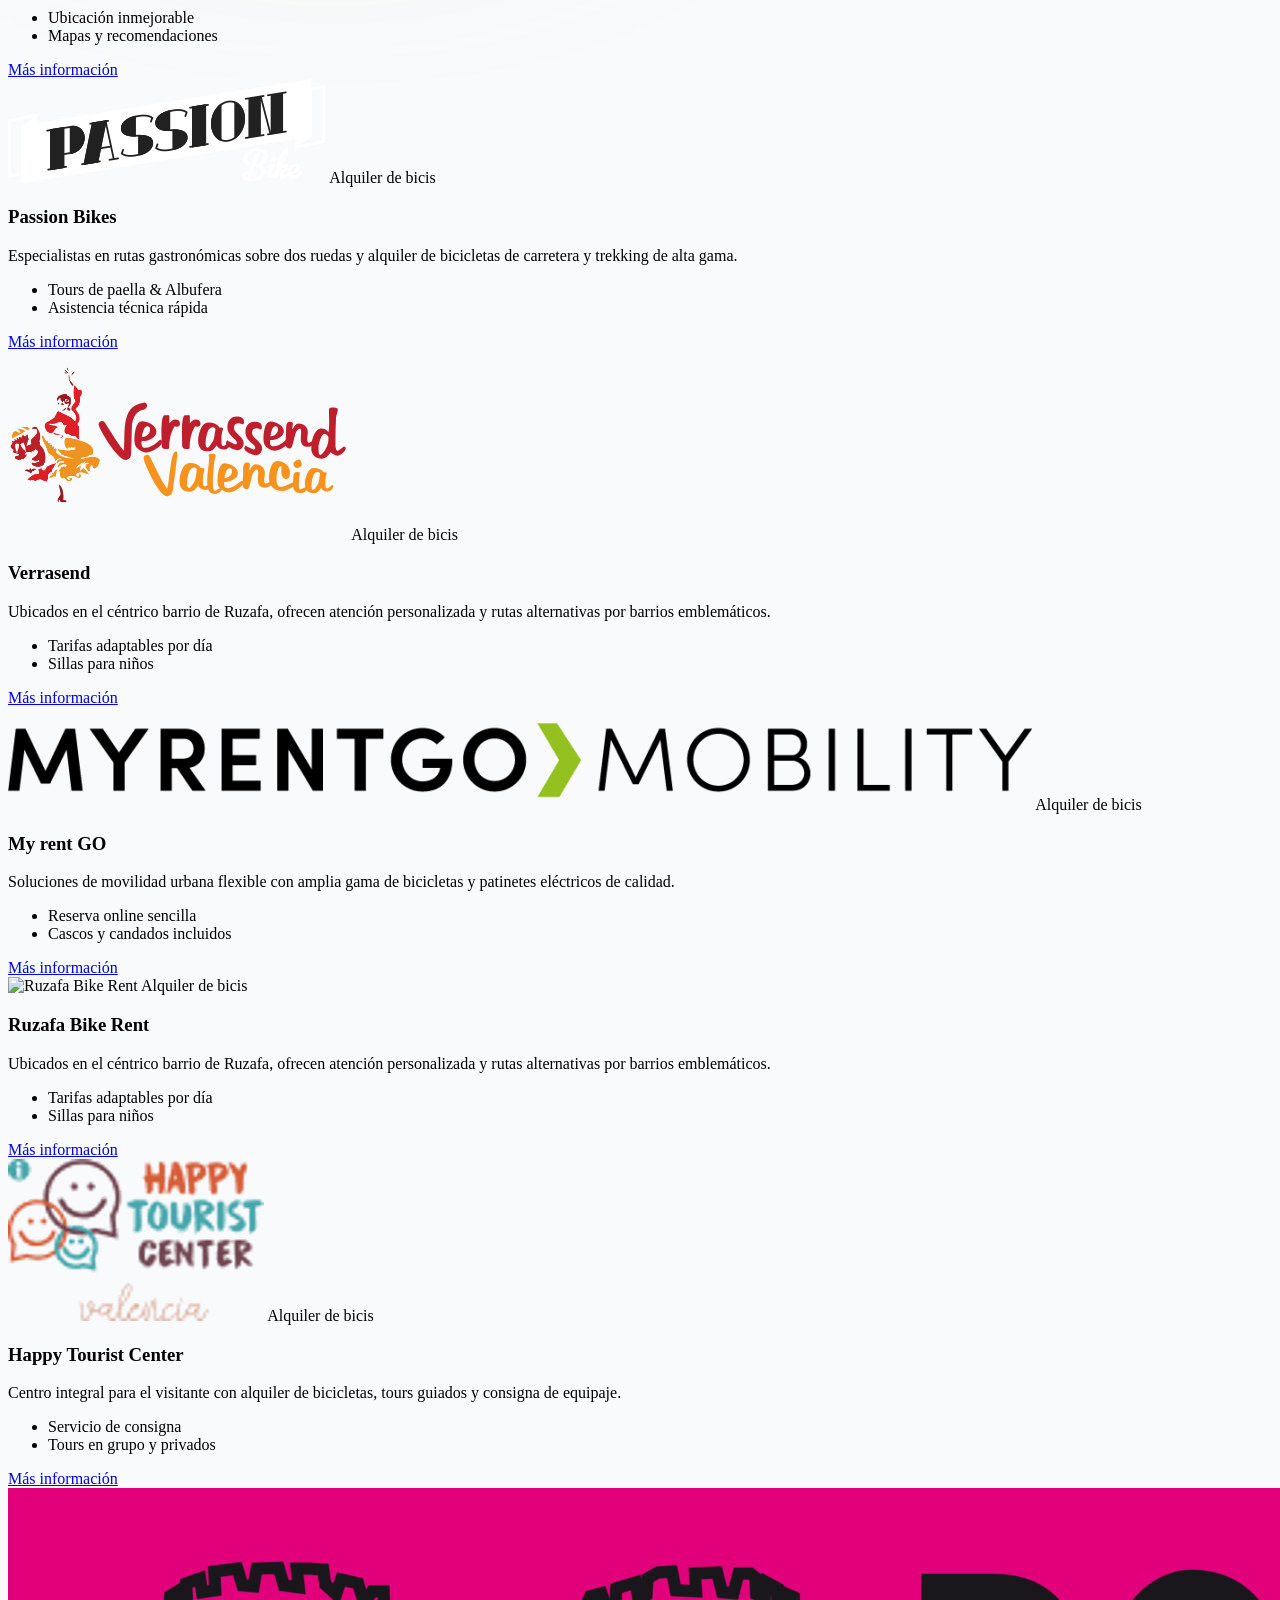
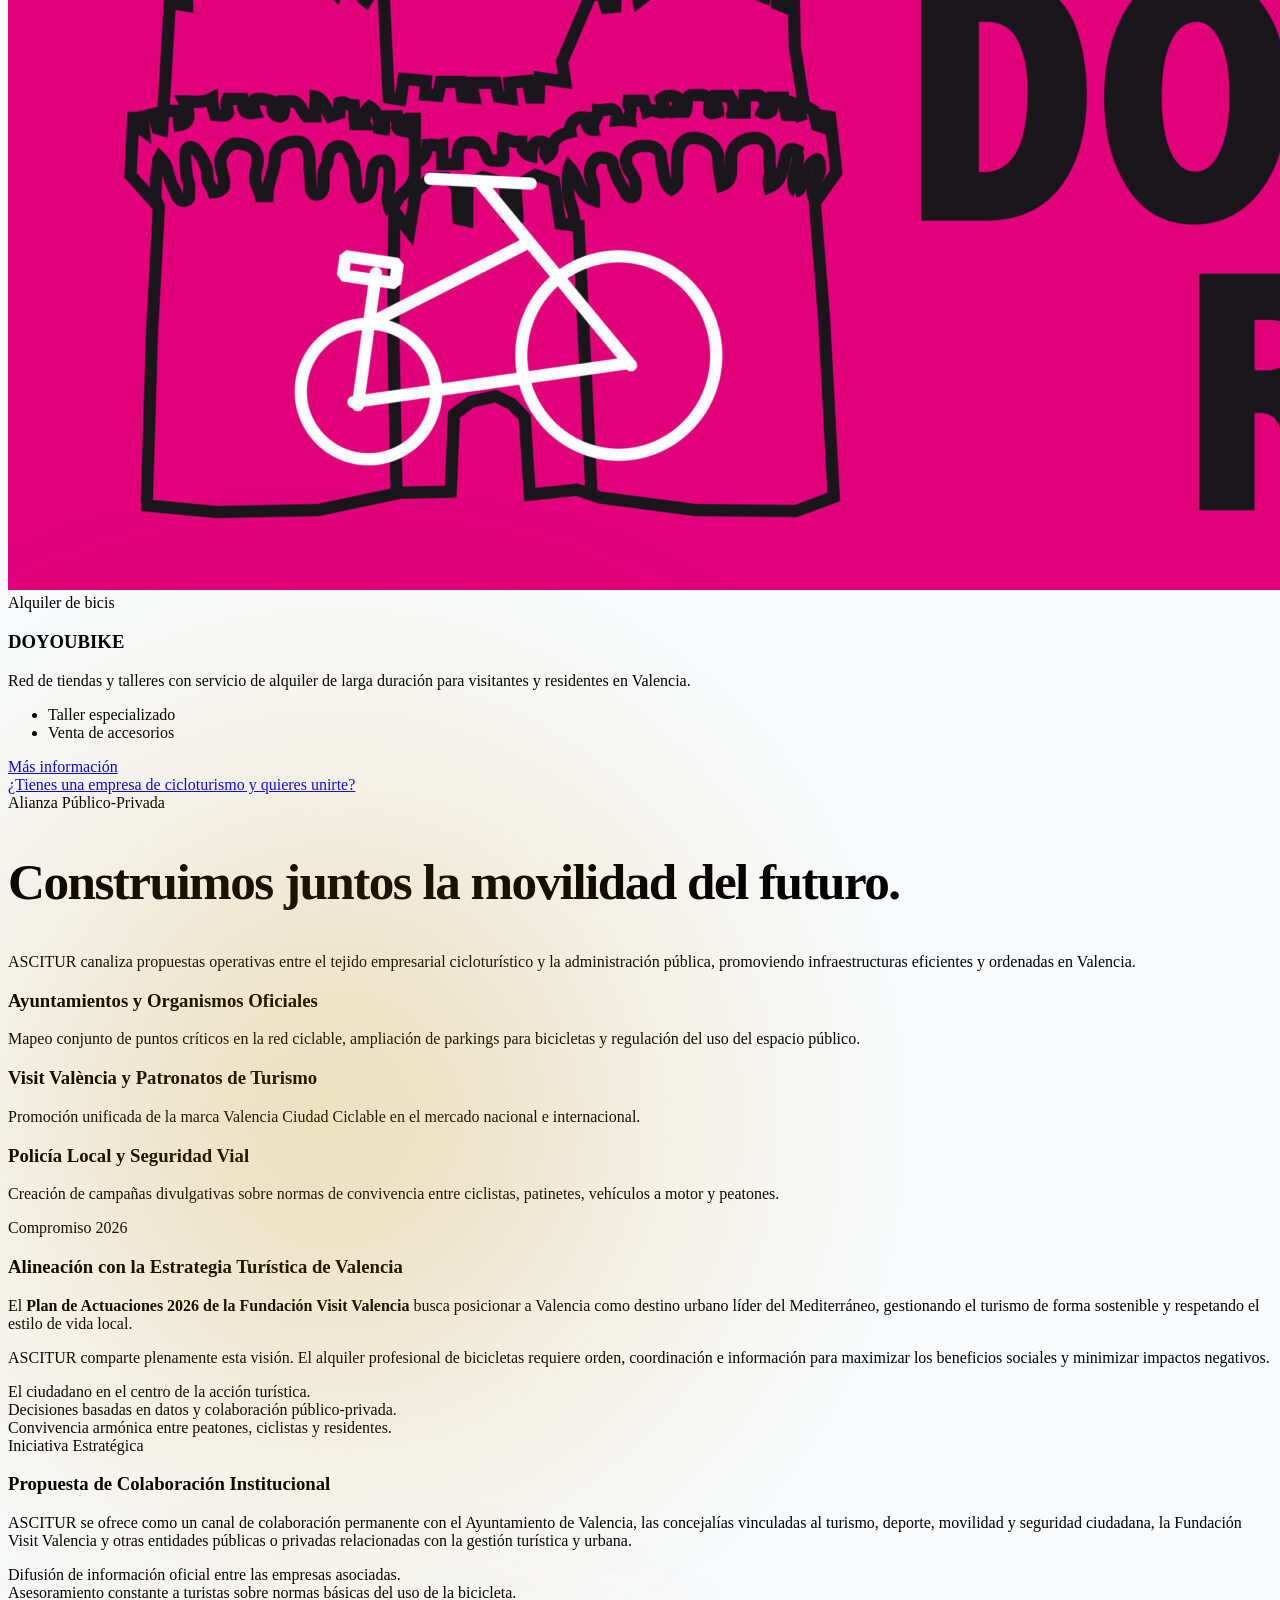
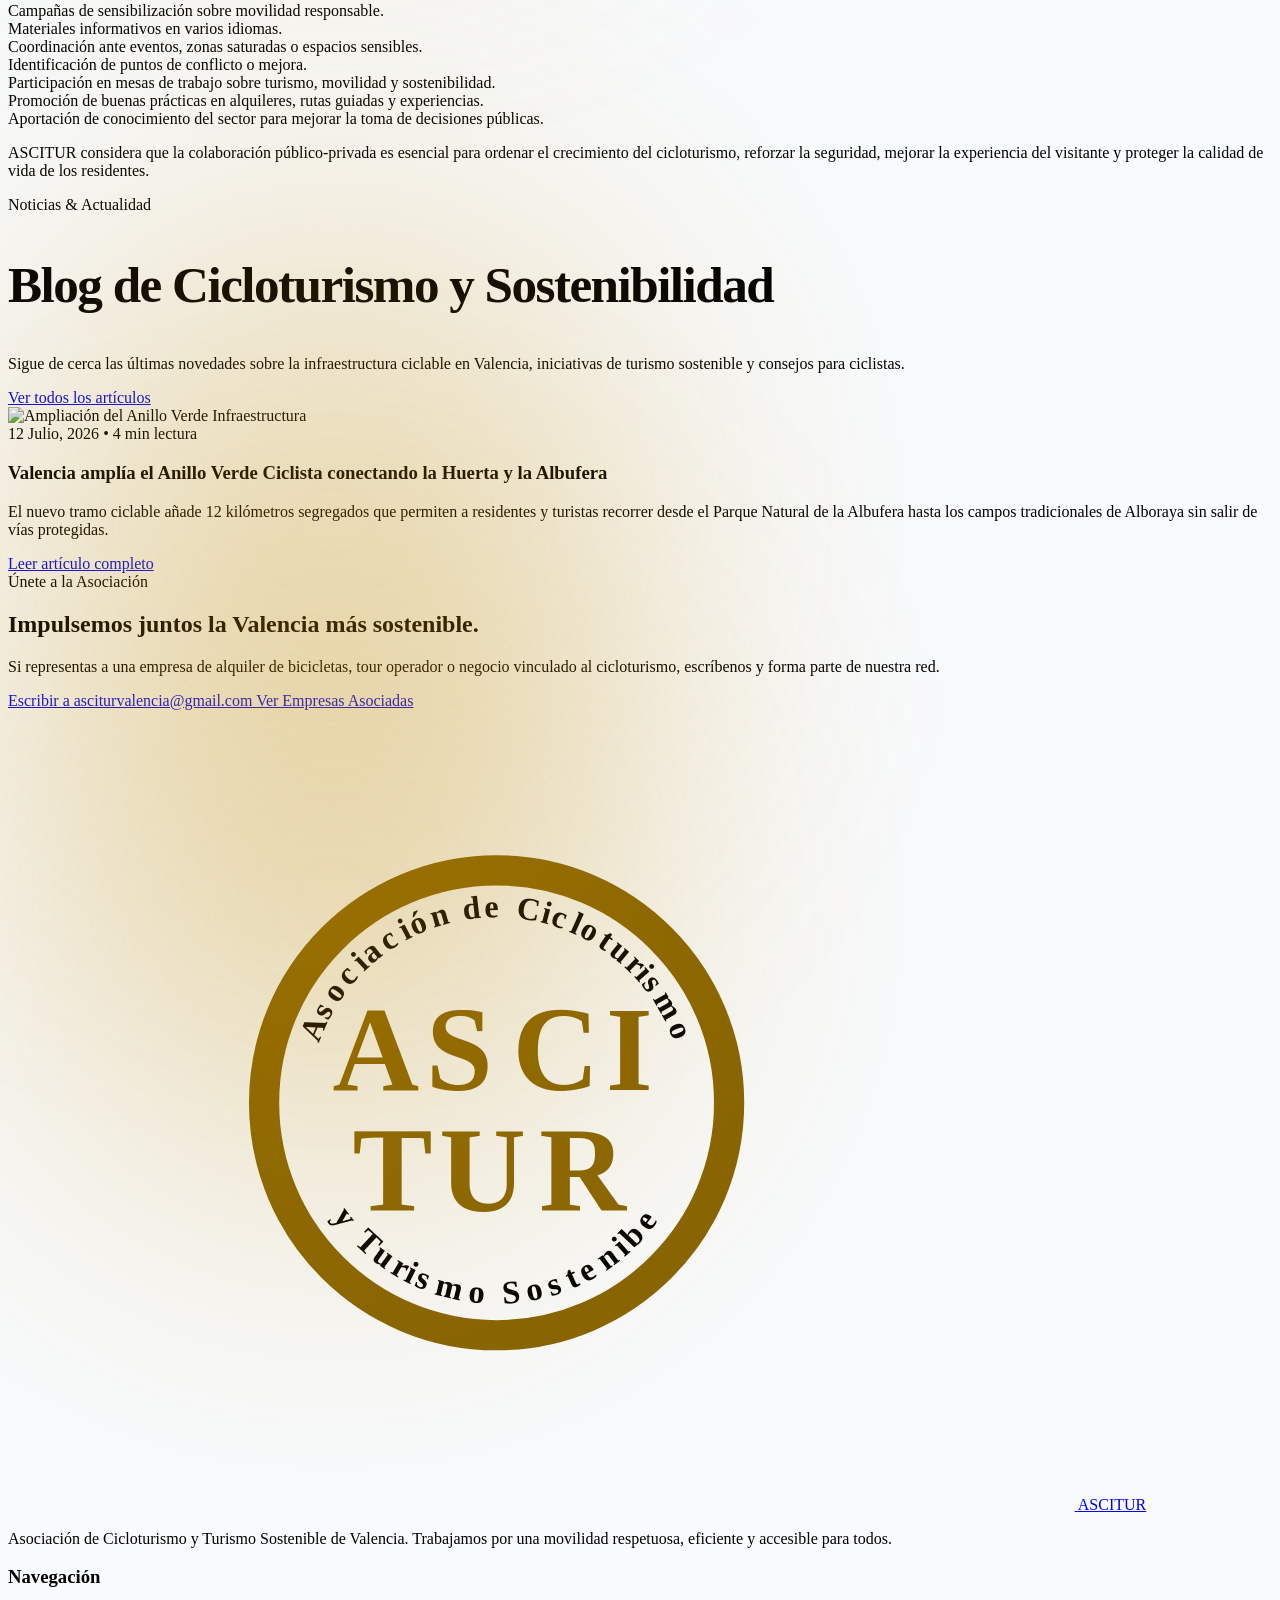
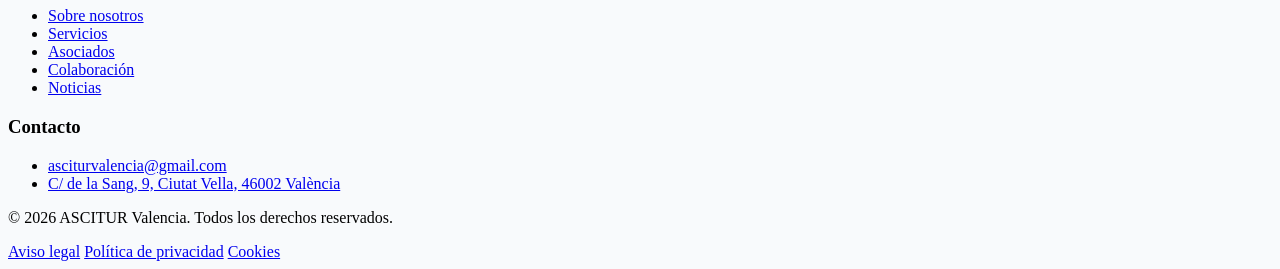
==== commit dea5c358: "Update index.html" ====
--- a/index.html
+++ b/index.html
@@ -1,4 +1,4 @@
- <!DOCTYPE html>
+<!DOCTYPE html>
 <html lang="es">
 
 <head>
@@ -172,9 +172,9 @@
         <div class="glow glow-blue bottom-0 -left-48"></div>
 
         <div class="relative z-10 max-w-7xl mx-auto px-6 w-full">
-            <div class="grid lg:grid-cols-12 gap-8 items-center">
-
-                <!-- LEFT COLUMN -->
+            <div class="grid lg:grid-cols-12 gap-12 items-center">
+
+                <!-- LEFT -->
                 <div class="lg:col-span-7" data-aos="fade-right">
                     <span
                         class="inline-flex items-center gap-2 px-4 py-2 rounded-full glass-dark border border-white/20 text-white text-sm font-semibold">
@@ -182,8 +182,9 @@
                         Turismo Sostenible &amp; Movilidad Urbana · Valencia
                     </span>
 
-                    <h1 class="mt-6 text-4xl sm:text-6xl lg:text-6xl font-black text-white leading-[1.05] tracking-tight">
-                        Uniendo empresas, ciudad y turismo responsable.
+                    <h1
+                        class="mt-6 text-4xl sm:text-6xl lg:text-7xl font-black text-white leading-[1.05] tracking-tight">
+                        Descubre <span class="text-[#D8A93A]">Valencia</span> sobre dos ruedas.
                     </h1>
 
                     <p class="mt-6 text-lg sm:text-xl text-slate-200 leading-relaxed max-w-2xl">
@@ -194,26 +195,27 @@
                 </div>
 
                 <!-- RIGHT BADGE CARD -->
-                <div class="lg:col-span-5" data-aos="fade-left">
-                    <div class="glass-dark border border-white/20 rounded-3xl p-8 shadow-2xl relative overflow-hidden backdrop-blur-md">
-                        <div class="flex items-center gap-3 mb-4">
-                            <div class="w-12 h-12 rounded-2xl bg-[#9A6A00] text-white flex items-center justify-center shrink-0 shadow-lg">
-                                <i data-lucide="map-pin" class="w-6 h-6"></i>
-                            </div>
-                            <span class="text-[#D8A93A] font-extrabold text-xs uppercase tracking-widest">
-                                Destino Valencia
-                            </span>
-                        </div>
-
-                        <h2 class="text-3xl sm:text-4xl font-extrabold text-white tracking-tight leading-tight">
-                            Descubre Valencia
-                        </h2>
-
-                        <p class="mt-4 text-slate-200 text-sm sm:text-base leading-relaxed">
-                            Explora la ciudad sobre dos ruedas a través de una red conectada e itinerarios diseñados para descubrir la cultura, la huerta y las playas con total seguridad y confort.
-                        </p> 
-                    </div>
-                </div>
+<div class="lg:col-span-5" data-aos="fade-left">
+    <div class="glass border border-white/60 rounded-3xl p-8 shadow-2xl relative overflow-hidden backdrop-blur-md">
+        <div class="flex items-center gap-3 mb-4">
+            <div class="w-12 h-12 rounded-2xl bg-[#9A6A00] text-white flex items-center justify-center shrink-0 shadow-lg">
+                <i data-lucide="map-pin" class="w-6 h-6"></i>
+            </div>
+            <span class="text-[#7B5600] font-extrabold text-xs uppercase tracking-widest">
+                Destino Valencia
+            </span>
+        </div>
+
+        <h2 class="text-3xl sm:text-4xl font-extrabold text-slate-900 tracking-tight leading-tight">
+            Uniendo empresas ciudad y turismo responsable
+        </h2>
+
+        <p class="mt-4 text-slate-700 text-sm sm:text-base leading-relaxed">
+            ASCITUR (Asociación de Cicloturismo y Turismo Sostenible de Valencia) es la entidad profesional que articula las iniciativas de movilidad turística activa en la región. Trabajamos como interlocutor único ante administraciones públicas, promoviendo la convivencia entre ciclistas, peatones y el transporte urbano.
+            Nuestra misión es garantizar estándares rigurosos de seguridad, fomentar la digitalización del sector y estructurar itinerarios cicloturísticos que pongan en valor la huerta valenciana, el cauce del Turia y el Parque Natural de la Albufera.
+        </p> 
+    </div>
+</div>
  
             </div>
         </div>
@@ -223,8 +225,9 @@
     <section id="about" class="py-16 md:py-20 bg-white relative overflow-hidden">
         <div class="glow glow-gold -right-72 top-40"></div>
 
-        <div class="max-w-7xl mx-auto px-6 relative z-10"> 
-
+        <div class="max-w-7xl mx-auto px-6 relative z-10">
+            <div class="grid lg:grid-cols-2 gap-12 items-center">
+ 
             <!-- COMPROMISO CON LA SOSTENIBILIDAD, CONVIVENCIA Y SEGURIDAD -->
             <div class="mt-16 bg-slate-50 rounded-3xl p-8 border border-slate-200/80 shadow-sm" data-aos="fade-up">
                 <div class="max-w-3xl">
@@ -1092,4 +1095,4 @@
     </script>
 </body>
 
-</html> +</html>
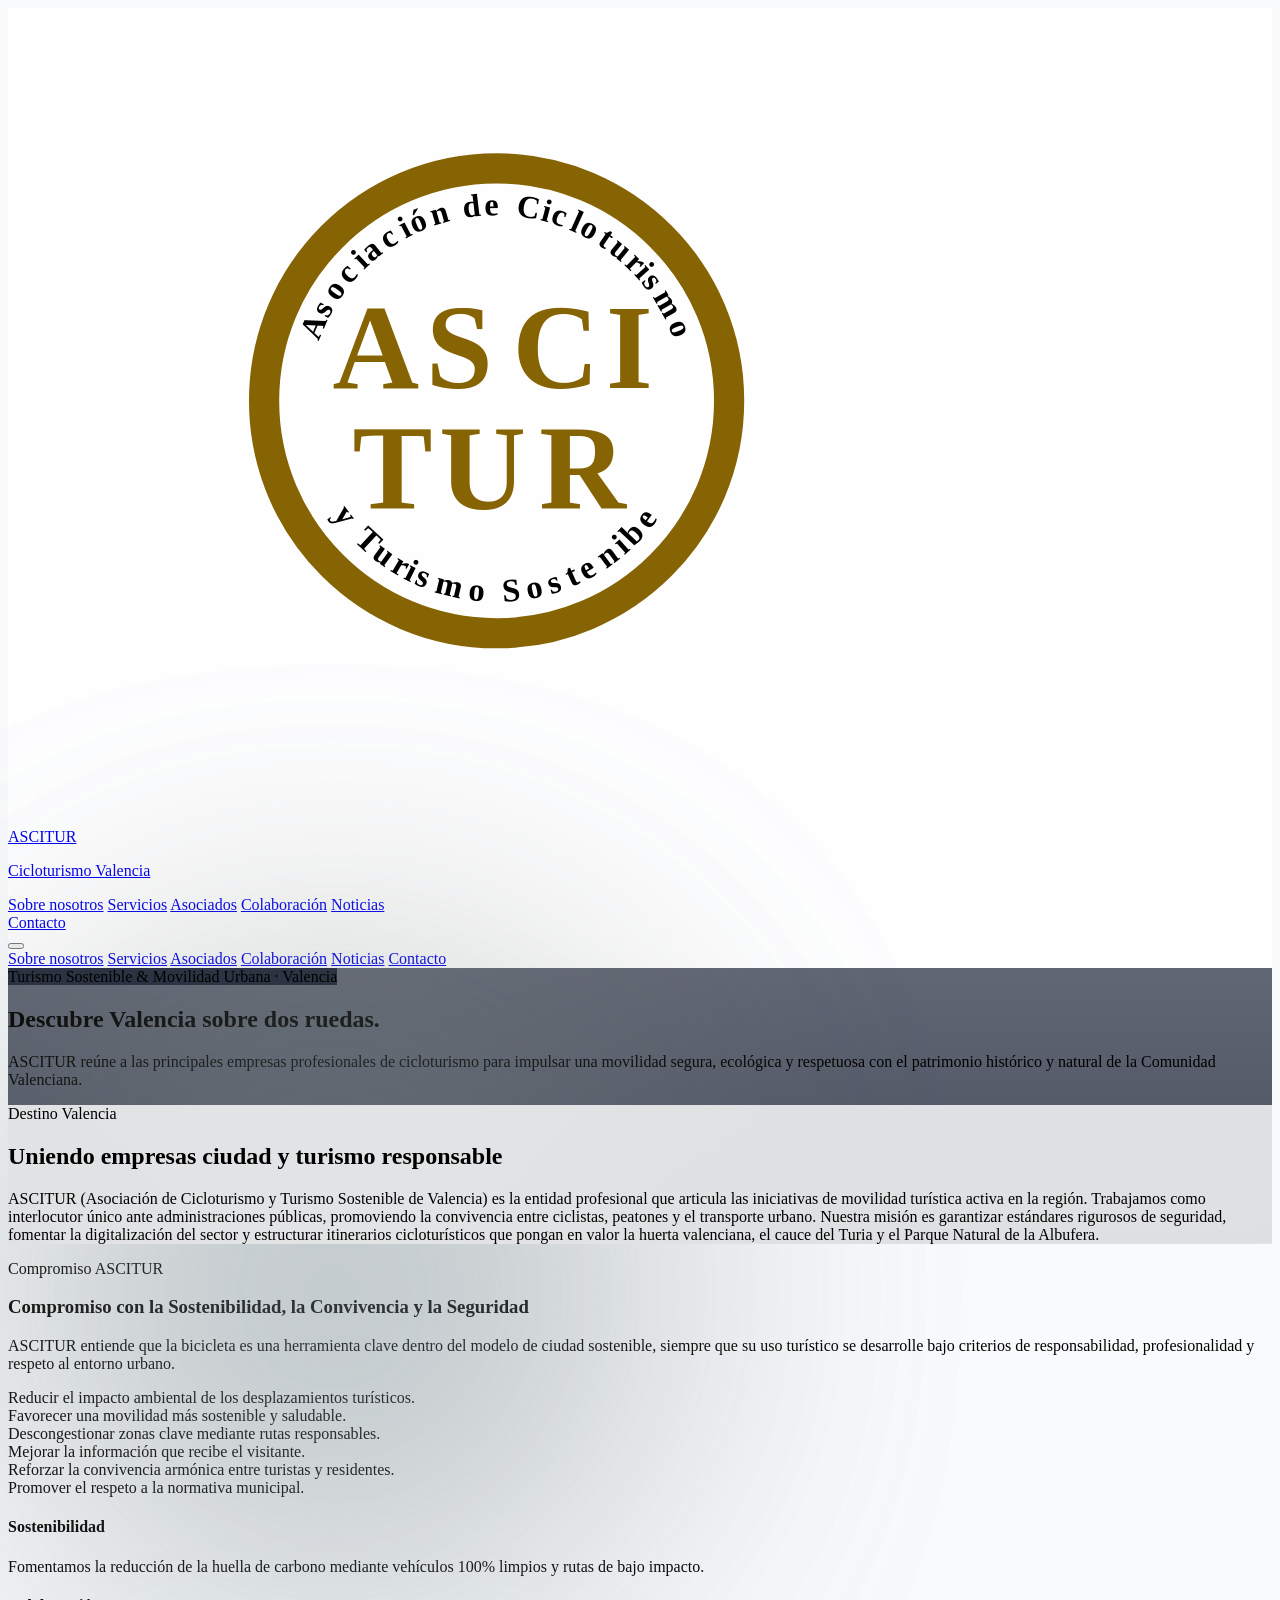
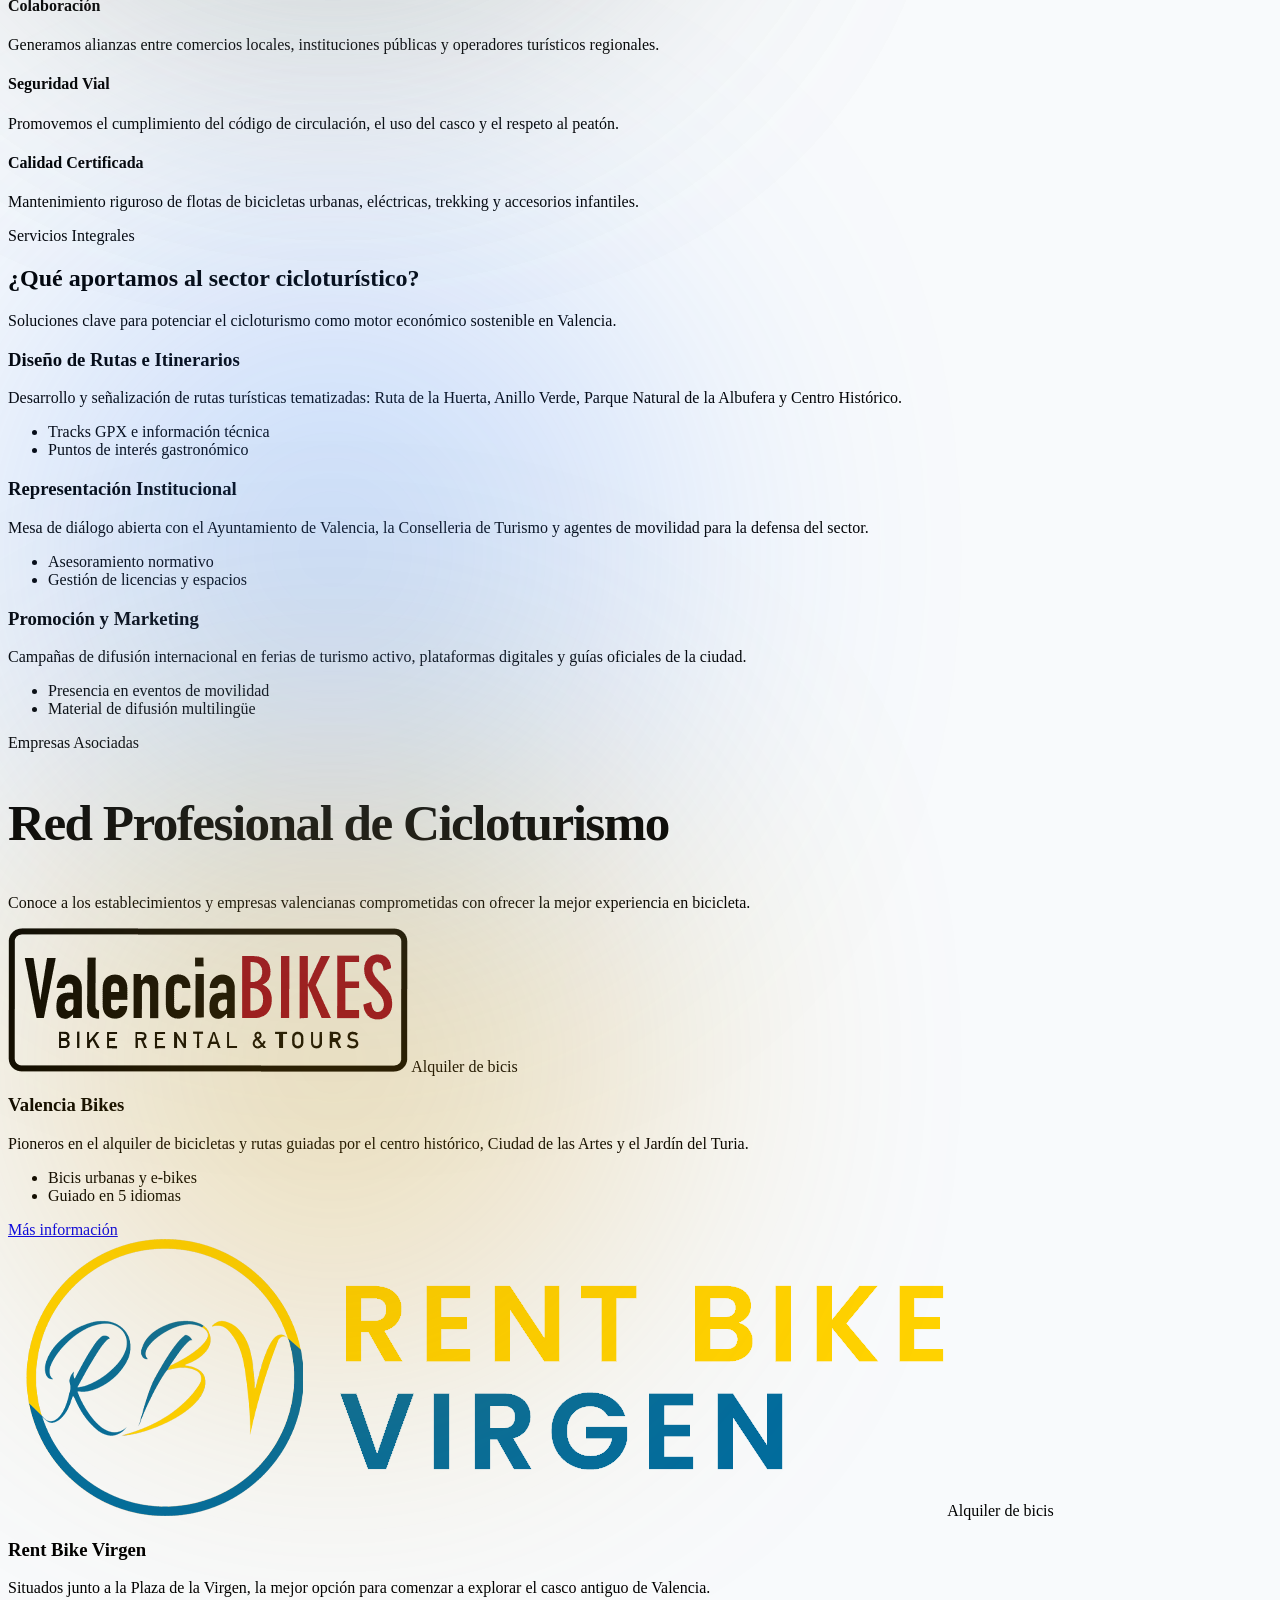
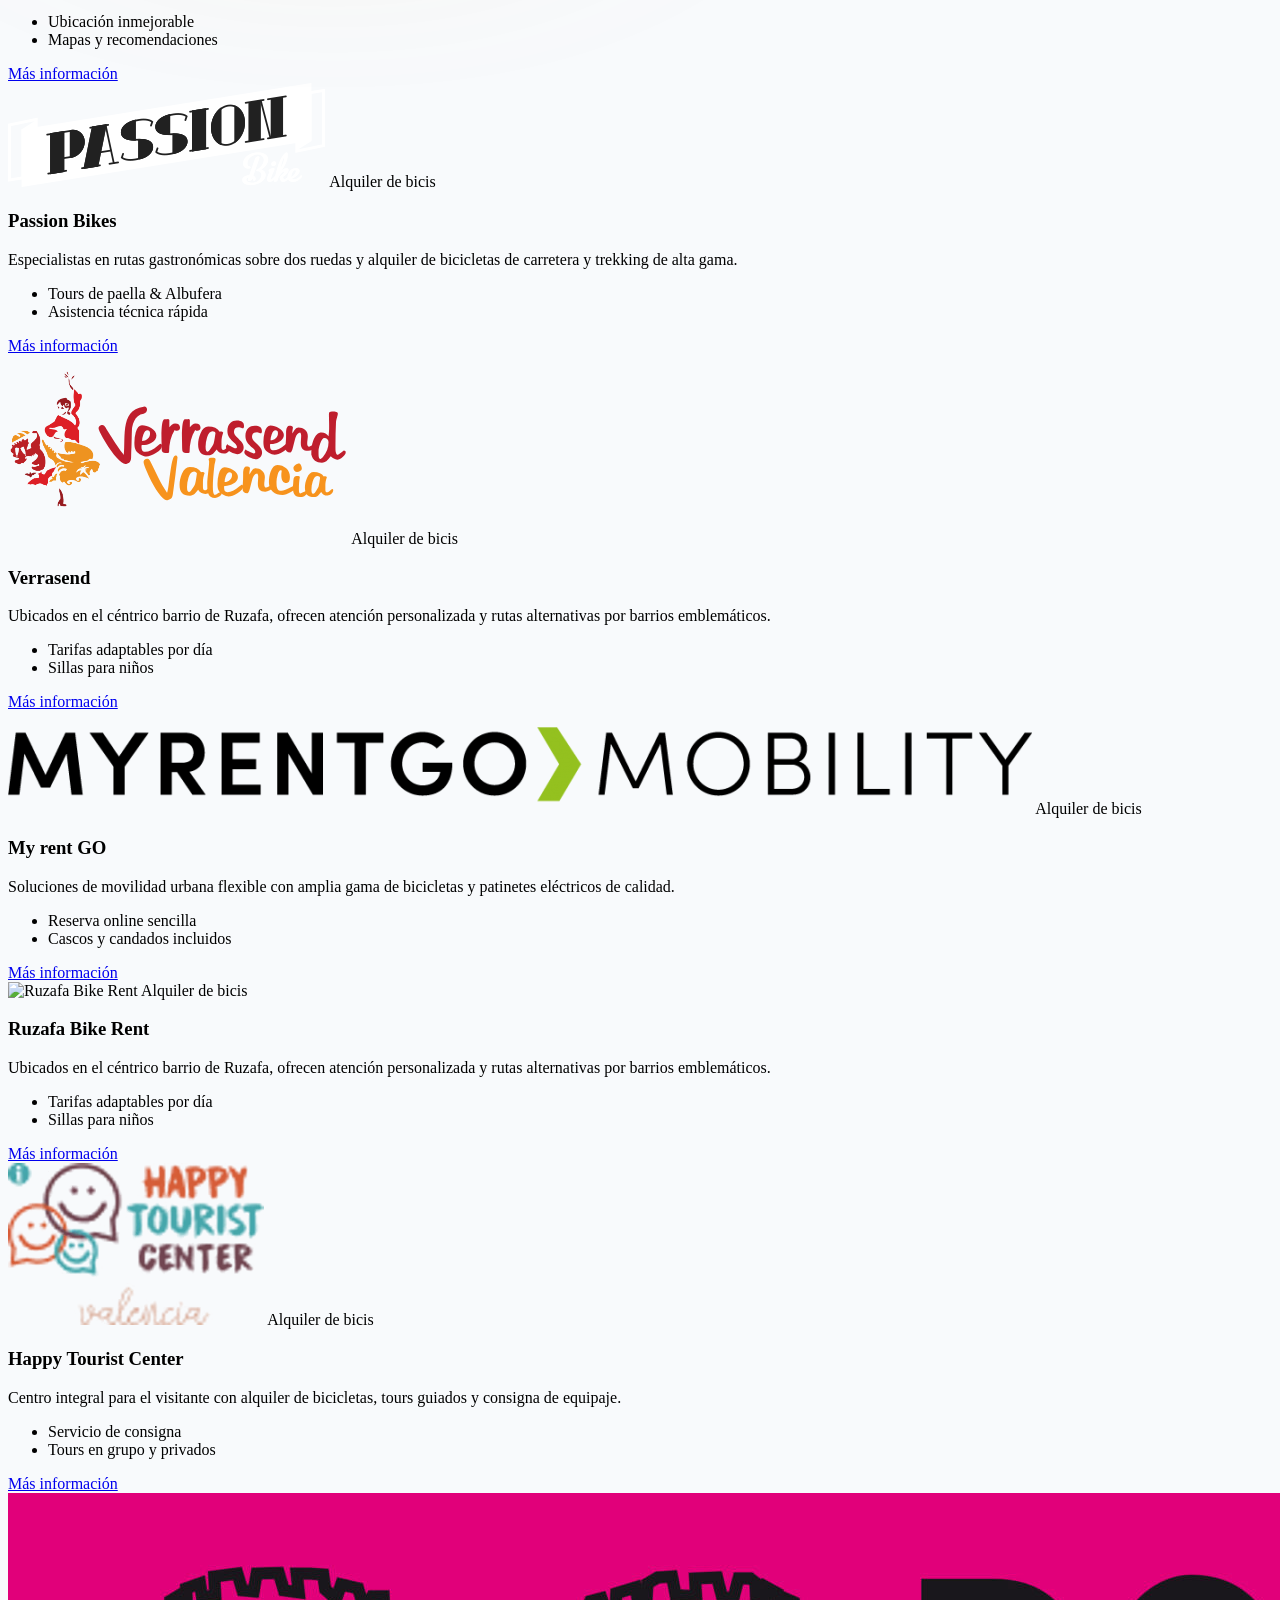
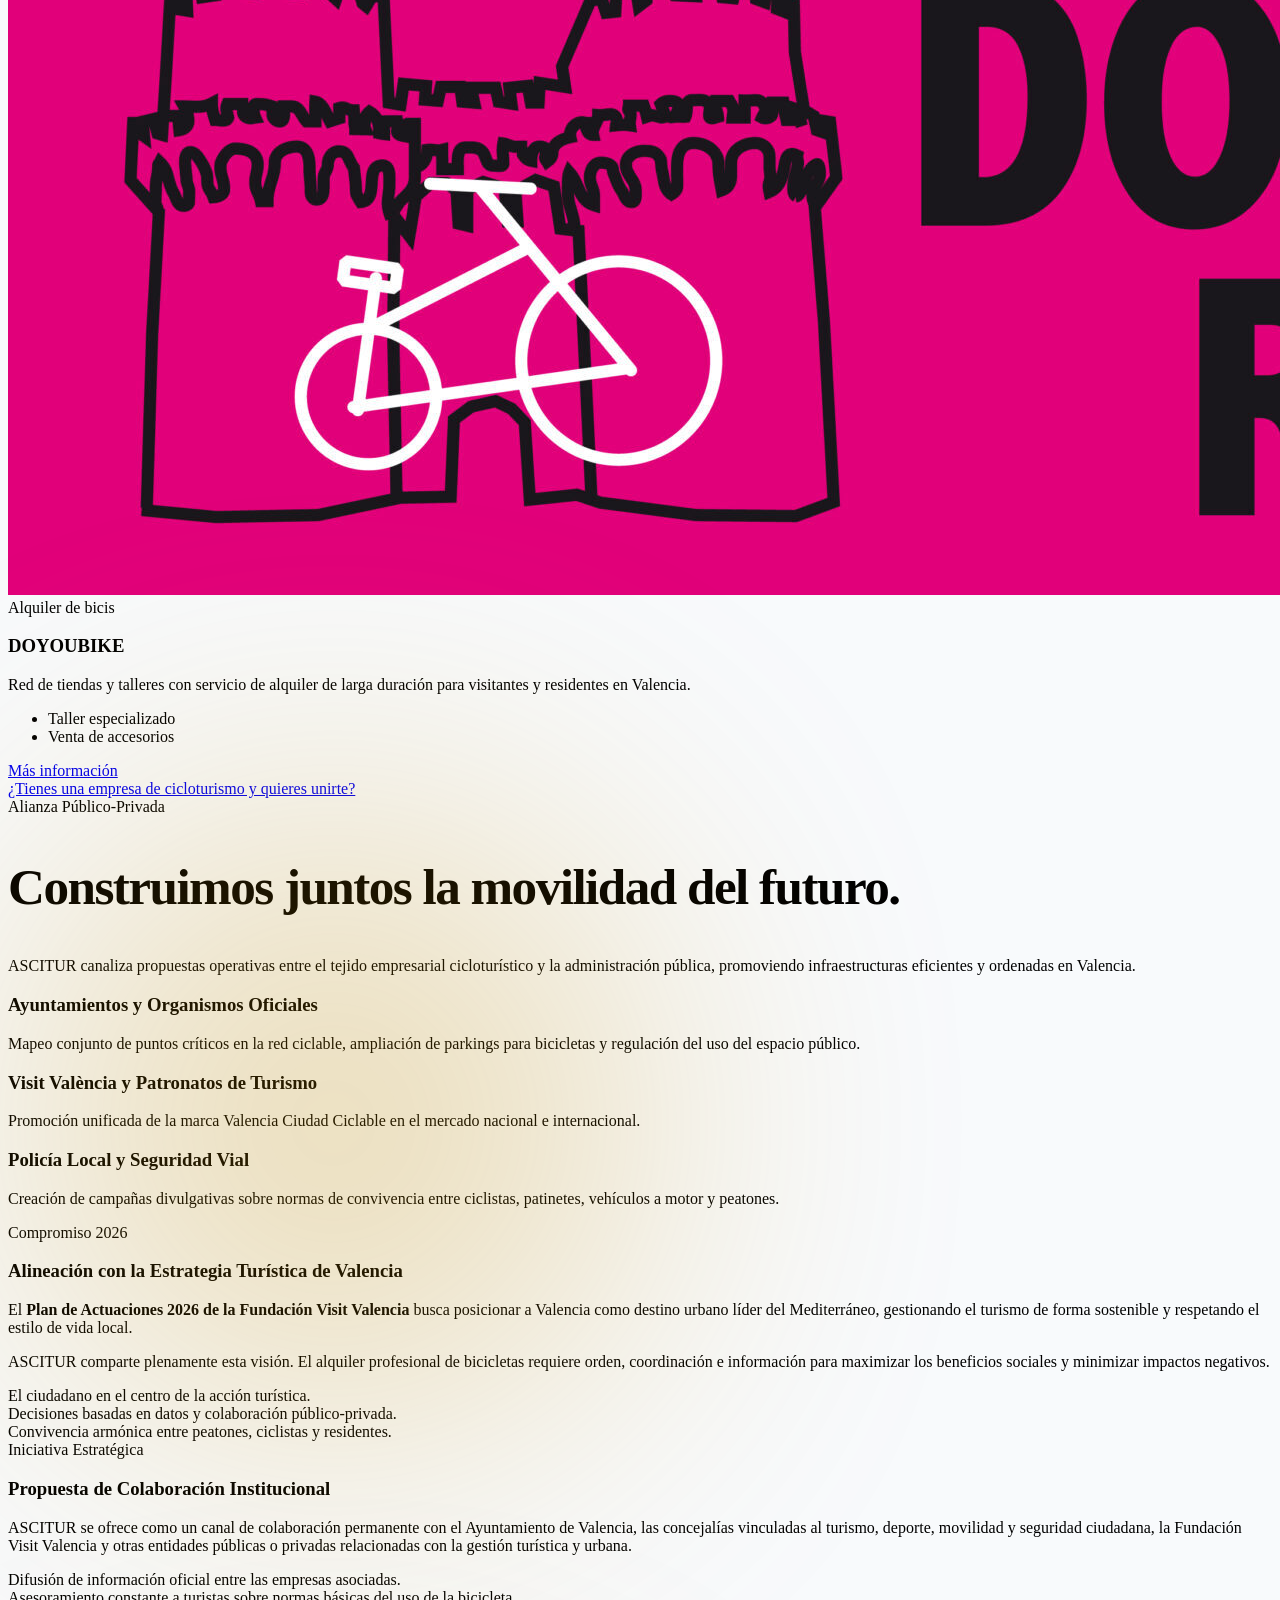
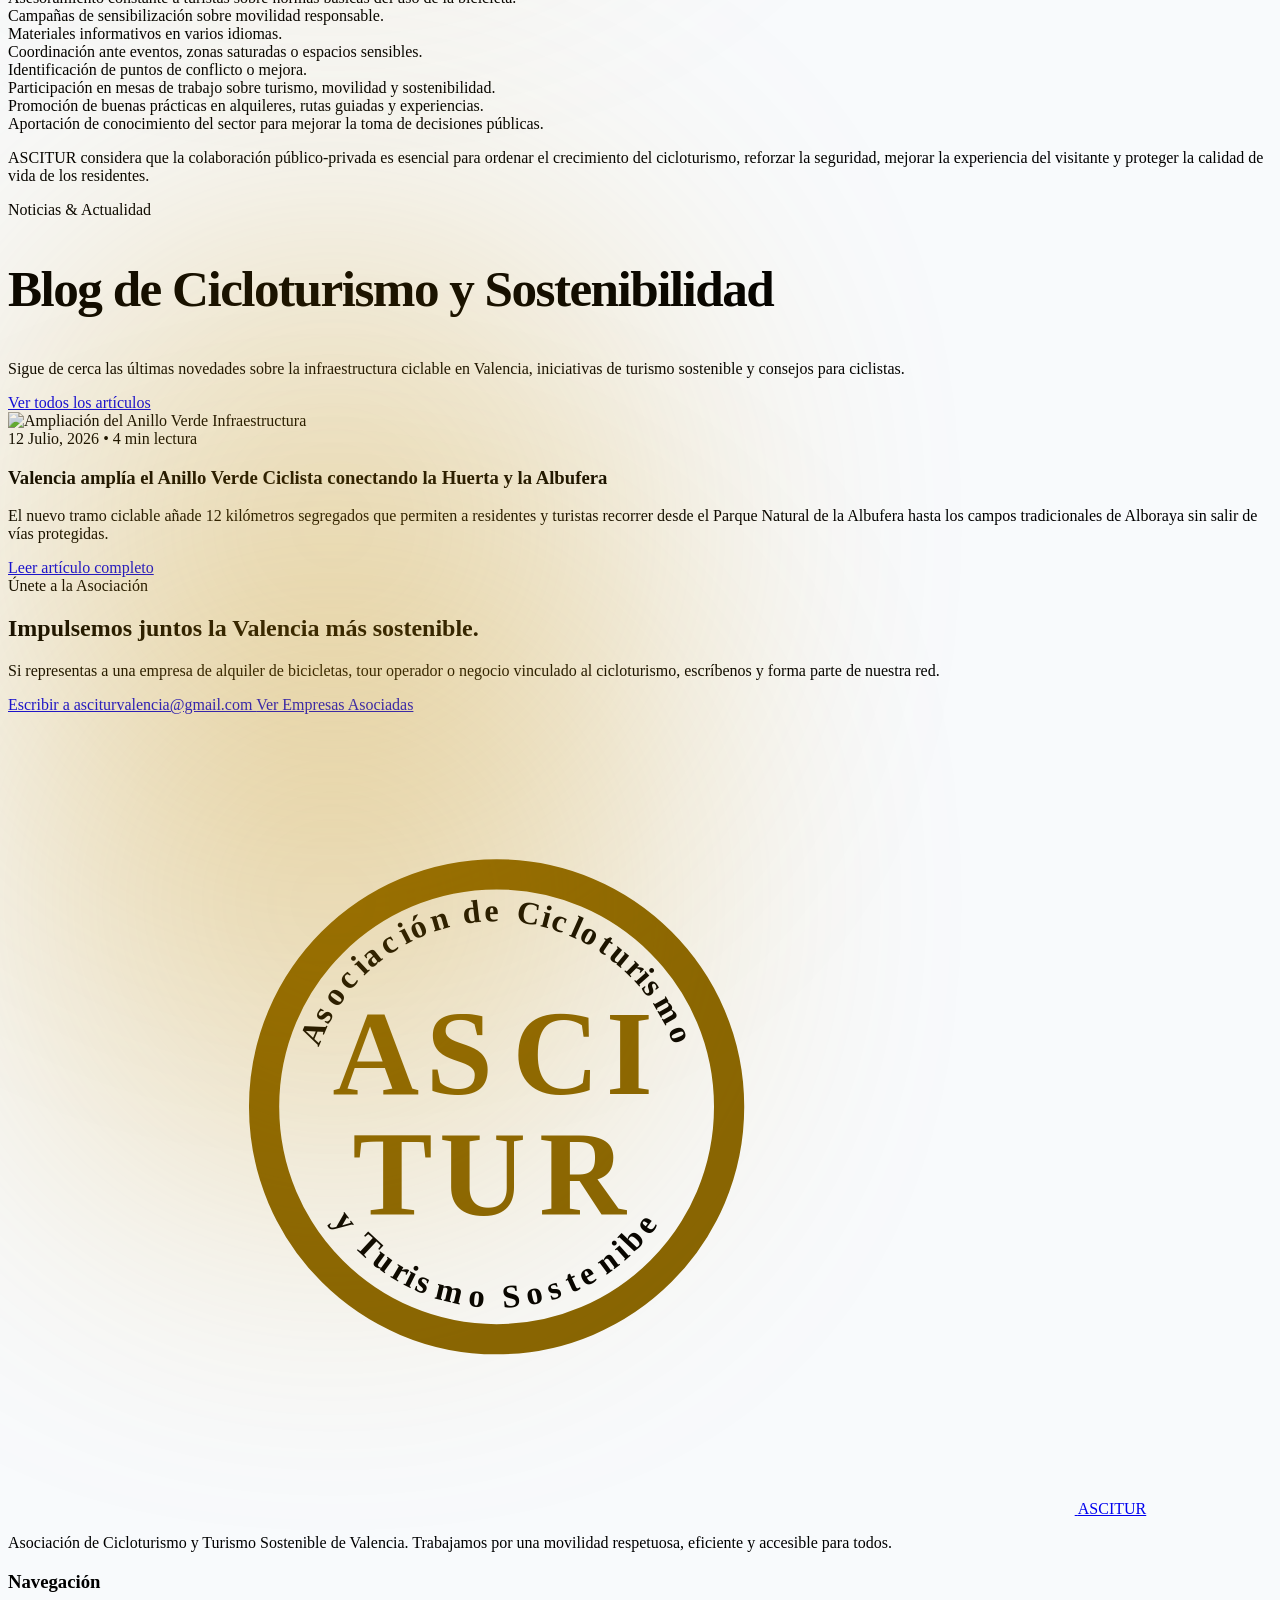
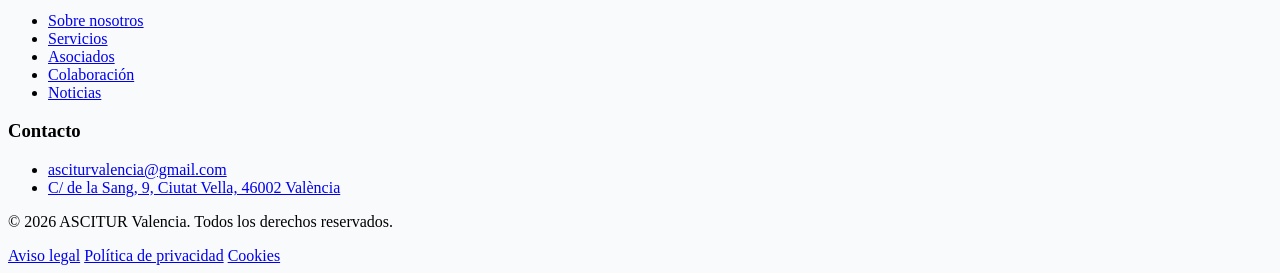
==== commit a1c00efe: "Update index.html" ====
--- a/index.html
+++ b/index.html
@@ -222,99 +222,110 @@
     </section>
 
     <!-- ABOUT SECTION -->
-    <section id="about" class="py-16 md:py-20 bg-white relative overflow-hidden">
-        <div class="glow glow-gold -right-72 top-40"></div>
-
-        <div class="max-w-7xl mx-auto px-6 relative z-10">
-            <div class="grid lg:grid-cols-2 gap-12 items-center">
- 
+<section id="about" class="py-16 md:py-20 bg-white relative overflow-hidden"> 
+    <div class="max-w-7xl mx-auto px-6 relative z-10">
+        
+        <!-- MAIN GRID: COMPROMISO (LEFT) + VALUES (RIGHT) -->
+        <div class="grid lg:grid-cols-2 gap-8 items-stretch">
+            
             <!-- COMPROMISO CON LA SOSTENIBILIDAD, CONVIVENCIA Y SEGURIDAD -->
-            <div class="mt-16 bg-slate-50 rounded-3xl p-8 border border-slate-200/80 shadow-sm" data-aos="fade-up">
-                <div class="max-w-3xl">
+            <div class="bg-slate-50 rounded-3xl p-8 border border-slate-200/80 shadow-sm flex flex-col justify-between" data-aos="fade-right">
+                <div>
                     <span class="text-[#9A6A00] font-bold text-xs uppercase tracking-wider block mb-2">Compromiso ASCITUR</span>
-                    <h3 class="text-2xl sm:text-3xl font-extrabold text-slate-900">
+                    <h3 class="text-2xl sm:text-3xl font-extrabold text-slate-900 leading-tight">
                         Compromiso con la Sostenibilidad, la Convivencia y la Seguridad
                     </h3>
-                    <p class="mt-3 text-slate-600 text-sm sm:text-base leading-relaxed">
+                    <p class="mt-4 text-slate-600 text-sm sm:text-base leading-relaxed">
                         ASCITUR entiende que la bicicleta es una herramienta clave dentro del modelo de ciudad sostenible, siempre que su uso turístico se desarrolle bajo criterios de responsabilidad, profesionalidad y respeto al entorno urbano.
                     </p>
                 </div>
 
-                <div class="mt-8 grid sm:grid-cols-2 lg:grid-cols-3 gap-4">
-                    <div class="bg-white p-4 rounded-xl border border-slate-200/60 shadow-xs flex items-start gap-3">
+                <div class="mt-8 grid sm:grid-cols-2 gap-3">
+                    <div class="bg-white p-3.5 rounded-xl border border-slate-200/60 shadow-xs flex items-start gap-3">
                         <i data-lucide="leaf" class="w-5 h-5 text-[#9A6A00] shrink-0 mt-0.5"></i>
                         <span class="text-xs text-slate-700 font-medium">Reducir el impacto ambiental de los desplazamientos turísticos.</span>
                     </div>
-                    <div class="bg-white p-4 rounded-xl border border-slate-200/60 shadow-xs flex items-start gap-3">
+                    <div class="bg-white p-3.5 rounded-xl border border-slate-200/60 shadow-xs flex items-start gap-3">
                         <i data-lucide="bike" class="w-5 h-5 text-[#9A6A00] shrink-0 mt-0.5"></i>
                         <span class="text-xs text-slate-700 font-medium">Favorecer una movilidad más sostenible y saludable.</span>
                     </div>
-                    <div class="bg-white p-4 rounded-xl border border-slate-200/60 shadow-xs flex items-start gap-3">
+                    <div class="bg-white p-3.5 rounded-xl border border-slate-200/60 shadow-xs flex items-start gap-3">
                         <i data-lucide="map" class="w-5 h-5 text-[#9A6A00] shrink-0 mt-0.5"></i>
-                        <span class="text-xs text-slate-700 font-medium">Descongestionar zonas clave mediante rutas y recomendaciones responsables.</span>
-                    </div>
-                    <div class="bg-white p-4 rounded-xl border border-slate-200/60 shadow-xs flex items-start gap-3">
+                        <span class="text-xs text-slate-700 font-medium">Descongestionar zonas clave mediante rutas responsables.</span>
+                    </div>
+                    <div class="bg-white p-3.5 rounded-xl border border-slate-200/60 shadow-xs flex items-start gap-3">
                         <i data-lucide="info" class="w-5 h-5 text-[#9A6A00] shrink-0 mt-0.5"></i>
                         <span class="text-xs text-slate-700 font-medium">Mejorar la información que recibe el visitante.</span>
                     </div>
-                    <div class="bg-white p-4 rounded-xl border border-slate-200/60 shadow-xs flex items-start gap-3">
+                    <div class="bg-white p-3.5 rounded-xl border border-slate-200/60 shadow-xs flex items-start gap-3">
                         <i data-lucide="users" class="w-5 h-5 text-[#9A6A00] shrink-0 mt-0.5"></i>
                         <span class="text-xs text-slate-700 font-medium">Reforzar la convivencia armónica entre turistas y residentes.</span>
                     </div>
-                    <div class="bg-white p-4 rounded-xl border border-slate-200/60 shadow-xs flex items-start gap-3">
+                    <div class="bg-white p-3.5 rounded-xl border border-slate-200/60 shadow-xs flex items-start gap-3">
                         <i data-lucide="shield-check" class="w-5 h-5 text-[#9A6A00] shrink-0 mt-0.5"></i>
-                        <span class="text-xs text-slate-700 font-medium">Promover el respeto a la normativa municipal y la imagen de Valencia.</span>
-                    </div>
-                </div>
-            </div>
-
-            <!-- VALUES -->
-            <div class="grid md:grid-cols-2 lg:grid-cols-4 gap-6 mt-12">
-                <div class="card rounded-2xl bg-slate-50 p-6 border border-slate-200/80">
-                    <div class="w-12 h-12 rounded-xl bg-[#F4E7C1] text-[#7B5600] flex items-center justify-center mb-4">
+                        <span class="text-xs text-slate-700 font-medium">Promover el respeto a la normativa municipal.</span>
+                    </div>
+                </div>
+            </div>
+
+            <!-- VALUES (2x2 GRID ON RIGHT) -->
+            <div class="grid sm:grid-cols-2 gap-6" data-aos="fade-left">
+                <!-- CARD 1 -->
+                <div class="card rounded-2xl bg-slate-50 p-6 border border-slate-200/80 min-h-[220px] flex flex-col justify-between">
+                    <div class="w-12 h-12 rounded-xl bg-[#F4E7C1] text-[#7B5600] flex items-center justify-center shrink-0 shadow-xs">
                         <i data-lucide="leaf" class="w-6 h-6"></i>
                     </div>
-                    <h3 class="text-lg font-bold text-slate-900">Sostenibilidad</h3>
-                    <p class="mt-2 text-slate-600 text-sm leading-relaxed">
-                        Fomentamos la reducción de la huella de carbono mediante vehículos 100% limpios y rutas de bajo
-                        impacto.
-                    </p>
-                </div>
-
-                <div class="card rounded-2xl bg-slate-50 p-6 border border-slate-200/80">
-                    <div class="w-12 h-12 rounded-xl bg-[#F4E7C1] text-[#7B5600] flex items-center justify-center mb-4">
+                    <div class="mt-4">
+                        <h4 class="text-lg font-extrabold text-slate-900">Sostenibilidad</h4>
+                        <p class="mt-2 text-slate-600 text-xs sm:text-sm leading-relaxed">
+                            Fomentamos la reducción de la huella de carbono mediante vehículos 100% limpios y rutas de bajo impacto.
+                        </p>
+                    </div>
+                </div>
+
+                <!-- CARD 2 -->
+                <div class="card rounded-2xl bg-slate-50 p-6 border border-slate-200/80 min-h-[220px] flex flex-col justify-between">
+                    <div class="w-12 h-12 rounded-xl bg-[#F4E7C1] text-[#7B5600] flex items-center justify-center shrink-0 shadow-xs">
                         <i data-lucide="users" class="w-6 h-6"></i>
                     </div>
-                    <h3 class="text-lg font-bold text-slate-900">Colaboración</h3>
-                    <p class="mt-2 text-slate-600 text-sm leading-relaxed">
-                        Generamos alianzas entre comercios locales, instituciones públicas y operadores turísticos
-                        regionales.
-                    </p>
-                </div>
-
-                <div class="card rounded-2xl bg-slate-50 p-6 border border-slate-200/80">
-                    <div class="w-12 h-12 rounded-xl bg-[#F4E7C1] text-[#7B5600] flex items-center justify-center mb-4">
+                    <div class="mt-4">
+                        <h4 class="text-lg font-extrabold text-slate-900">Colaboración</h4>
+                        <p class="mt-2 text-slate-600 text-xs sm:text-sm leading-relaxed">
+                            Generamos alianzas entre comercios locales, instituciones públicas y operadores turísticos regionales.
+                        </p>
+                    </div>
+                </div>
+
+                <!-- CARD 3 -->
+                <div class="card rounded-2xl bg-slate-50 p-6 border border-slate-200/80 min-h-[220px] flex flex-col justify-between">
+                    <div class="w-12 h-12 rounded-xl bg-[#F4E7C1] text-[#7B5600] flex items-center justify-center shrink-0 shadow-xs">
                         <i data-lucide="shield-check" class="w-6 h-6"></i>
                     </div>
-                    <h3 class="text-lg font-bold text-slate-900">Seguridad Vial</h3>
-                    <p class="mt-2 text-slate-600 text-sm leading-relaxed">
-                        Promovemos el cumplimiento del código de circulación, el uso del casco y el respeto al peatón.
-                    </p>
-                </div>
-
-                <div class="card rounded-2xl bg-slate-50 p-6 border border-slate-200/80">
-                    <div class="w-12 h-12 rounded-xl bg-[#F4E7C1] text-[#7B5600] flex items-center justify-center mb-4">
+                    <div class="mt-4">
+                        <h4 class="text-lg font-extrabold text-slate-900">Seguridad Vial</h4>
+                        <p class="mt-2 text-slate-600 text-xs sm:text-sm leading-relaxed">
+                            Promovemos el cumplimiento del código de circulación, el uso del casco y el respeto al peatón.
+                        </p>
+                    </div>
+                </div>
+
+                <!-- CARD 4 -->
+                <div class="card rounded-2xl bg-slate-50 p-6 border border-slate-200/80 min-h-[220px] flex flex-col justify-between">
+                    <div class="w-12 h-12 rounded-xl bg-[#F4E7C1] text-[#7B5600] flex items-center justify-center shrink-0 shadow-xs">
                         <i data-lucide="badge-check" class="w-6 h-6"></i>
                     </div>
-                    <h3 class="text-lg font-bold text-slate-900">Calidad Certificada</h3>
-                    <p class="mt-2 text-slate-600 text-sm leading-relaxed">
-                        Mantenimiento riguroso de flotas de bicicletas urbanas, eléctricas, trekking y accesorios
-                        infantiles.
-                    </p>
-                </div>
-            </div>
-        </div>
-    </section>
+                    <div class="mt-4">
+                        <h4 class="text-lg font-extrabold text-slate-900">Calidad Certificada</h4>
+                        <p class="mt-2 text-slate-600 text-xs sm:text-sm leading-relaxed">
+                            Mantenimiento riguroso de flotas de bicicletas urbanas, eléctricas, trekking y accesorios infantiles.
+                        </p>
+                    </div>
+                </div>
+            </div>
+
+        </div> 
+    </div> 
+</section>
 
     <!-- SERVICES SECTION -->
     <section id="services" class="py-16 md:py-20 bg-slate-900 text-white relative overflow-hidden">
